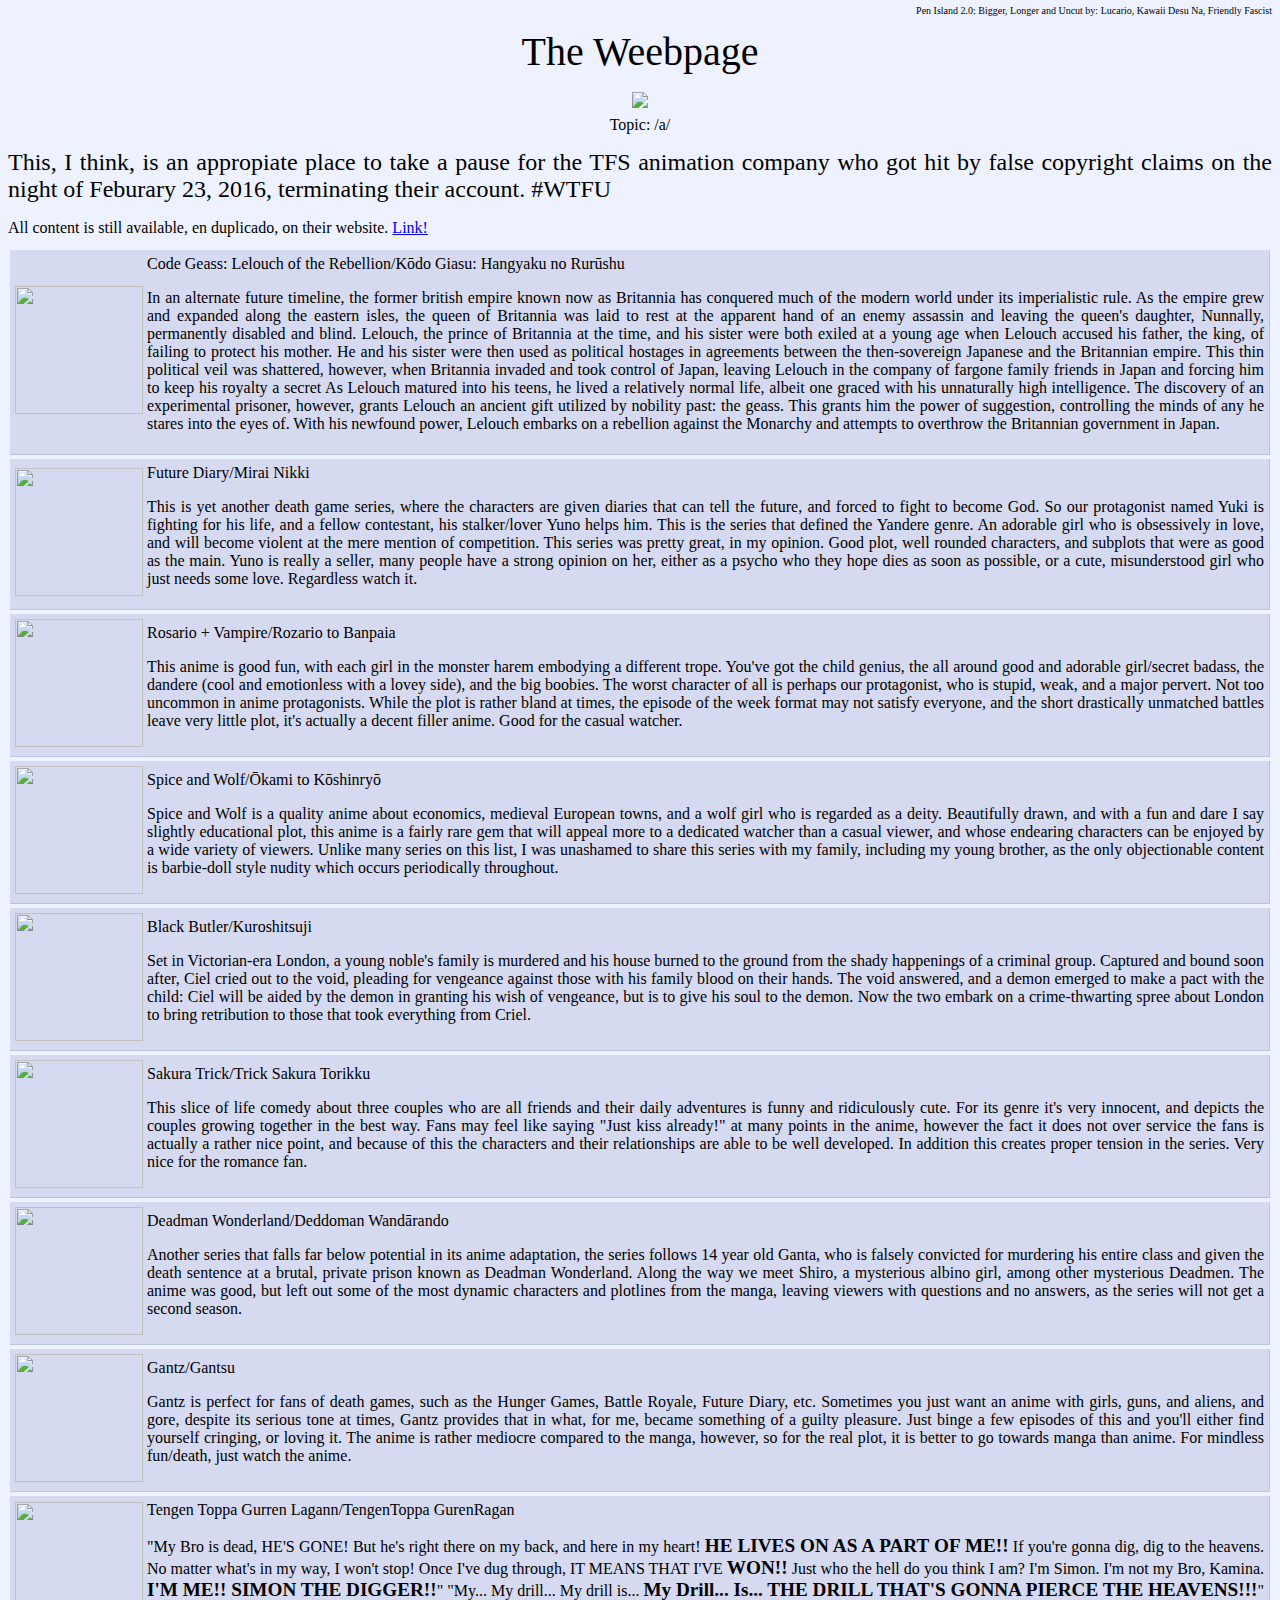
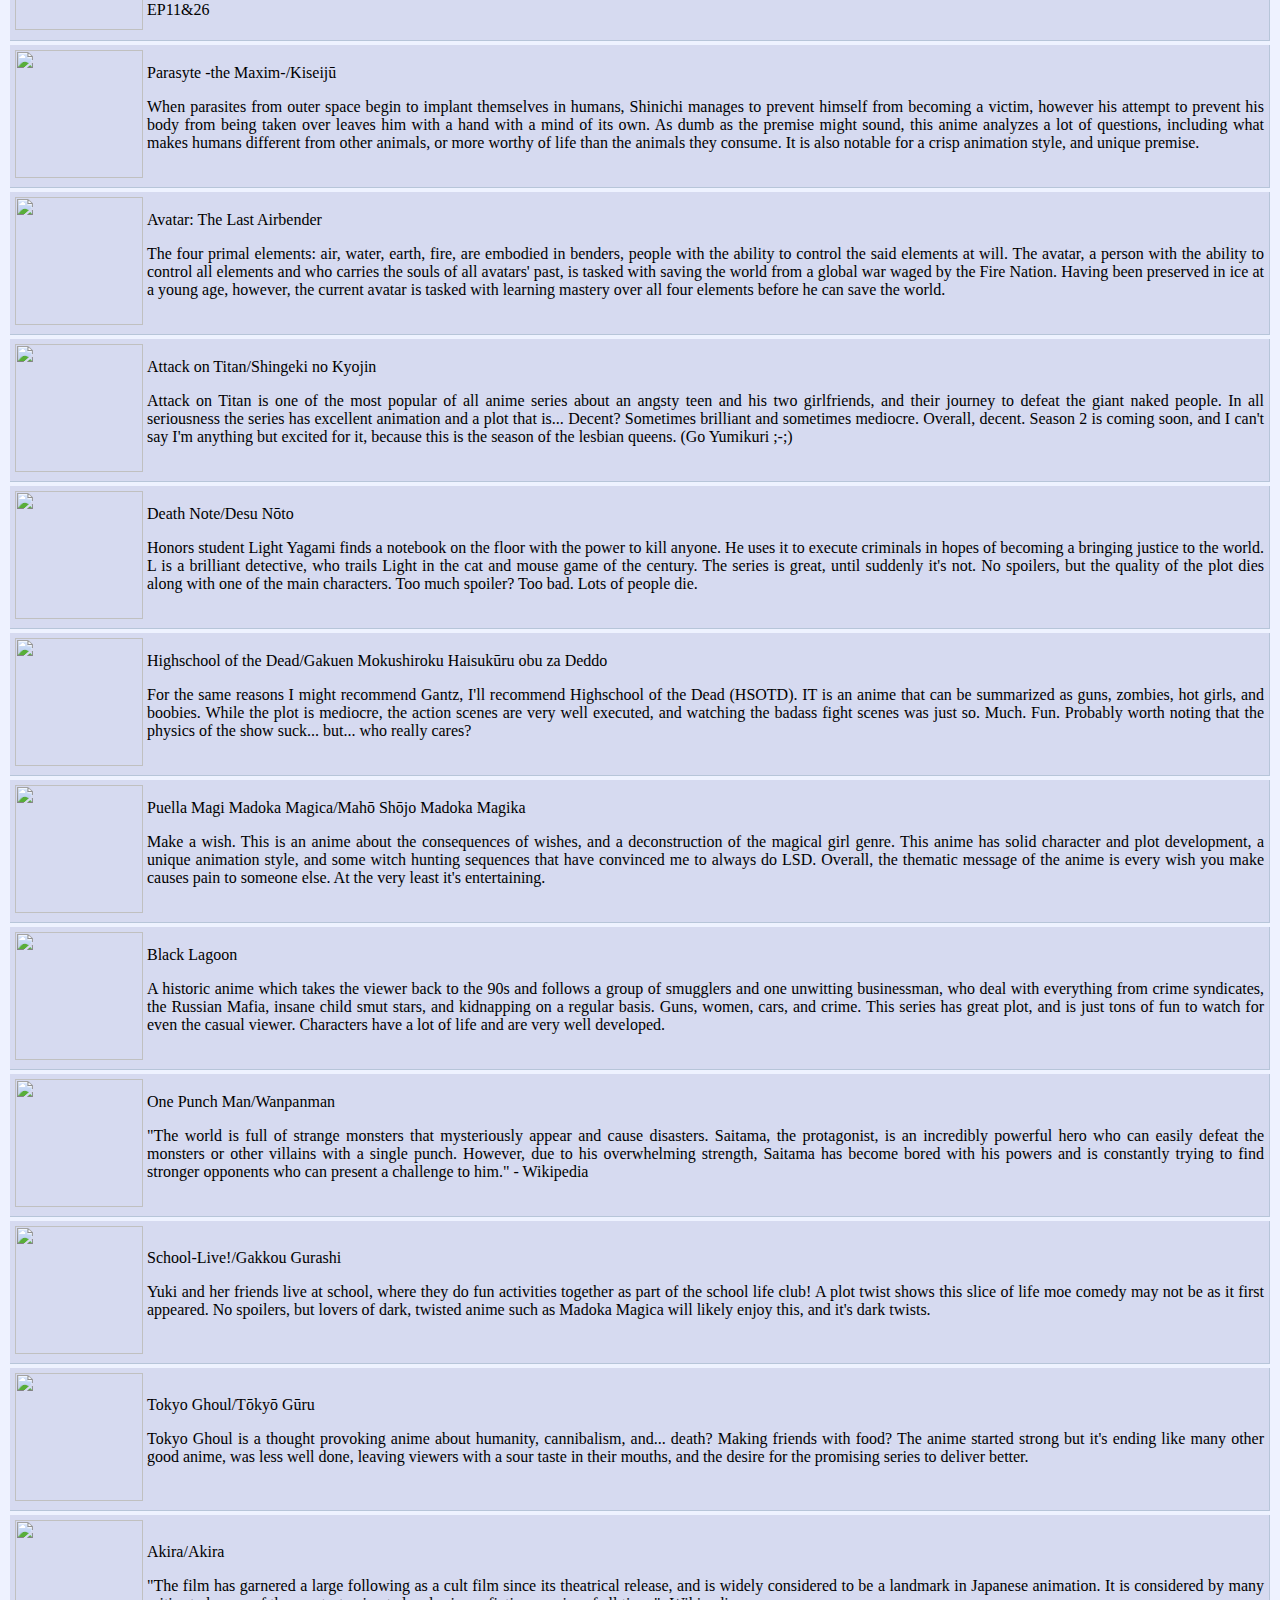
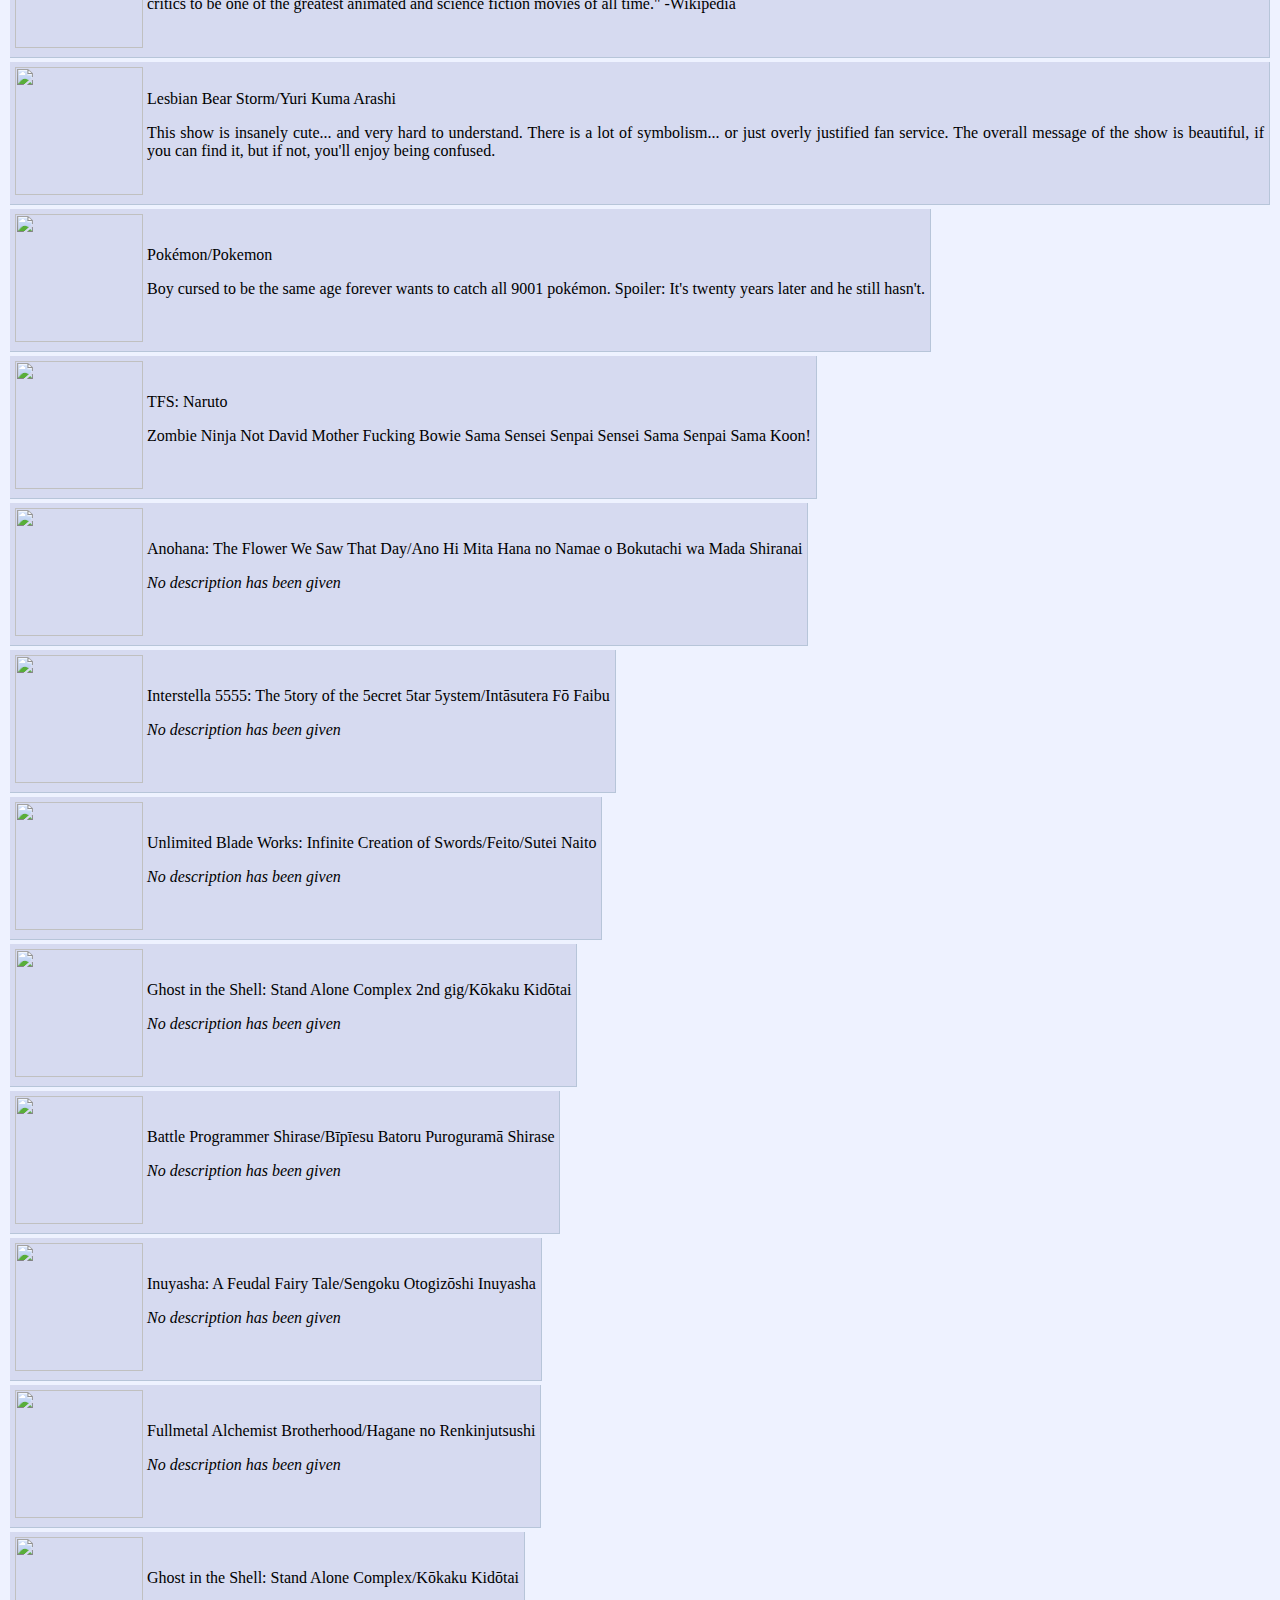
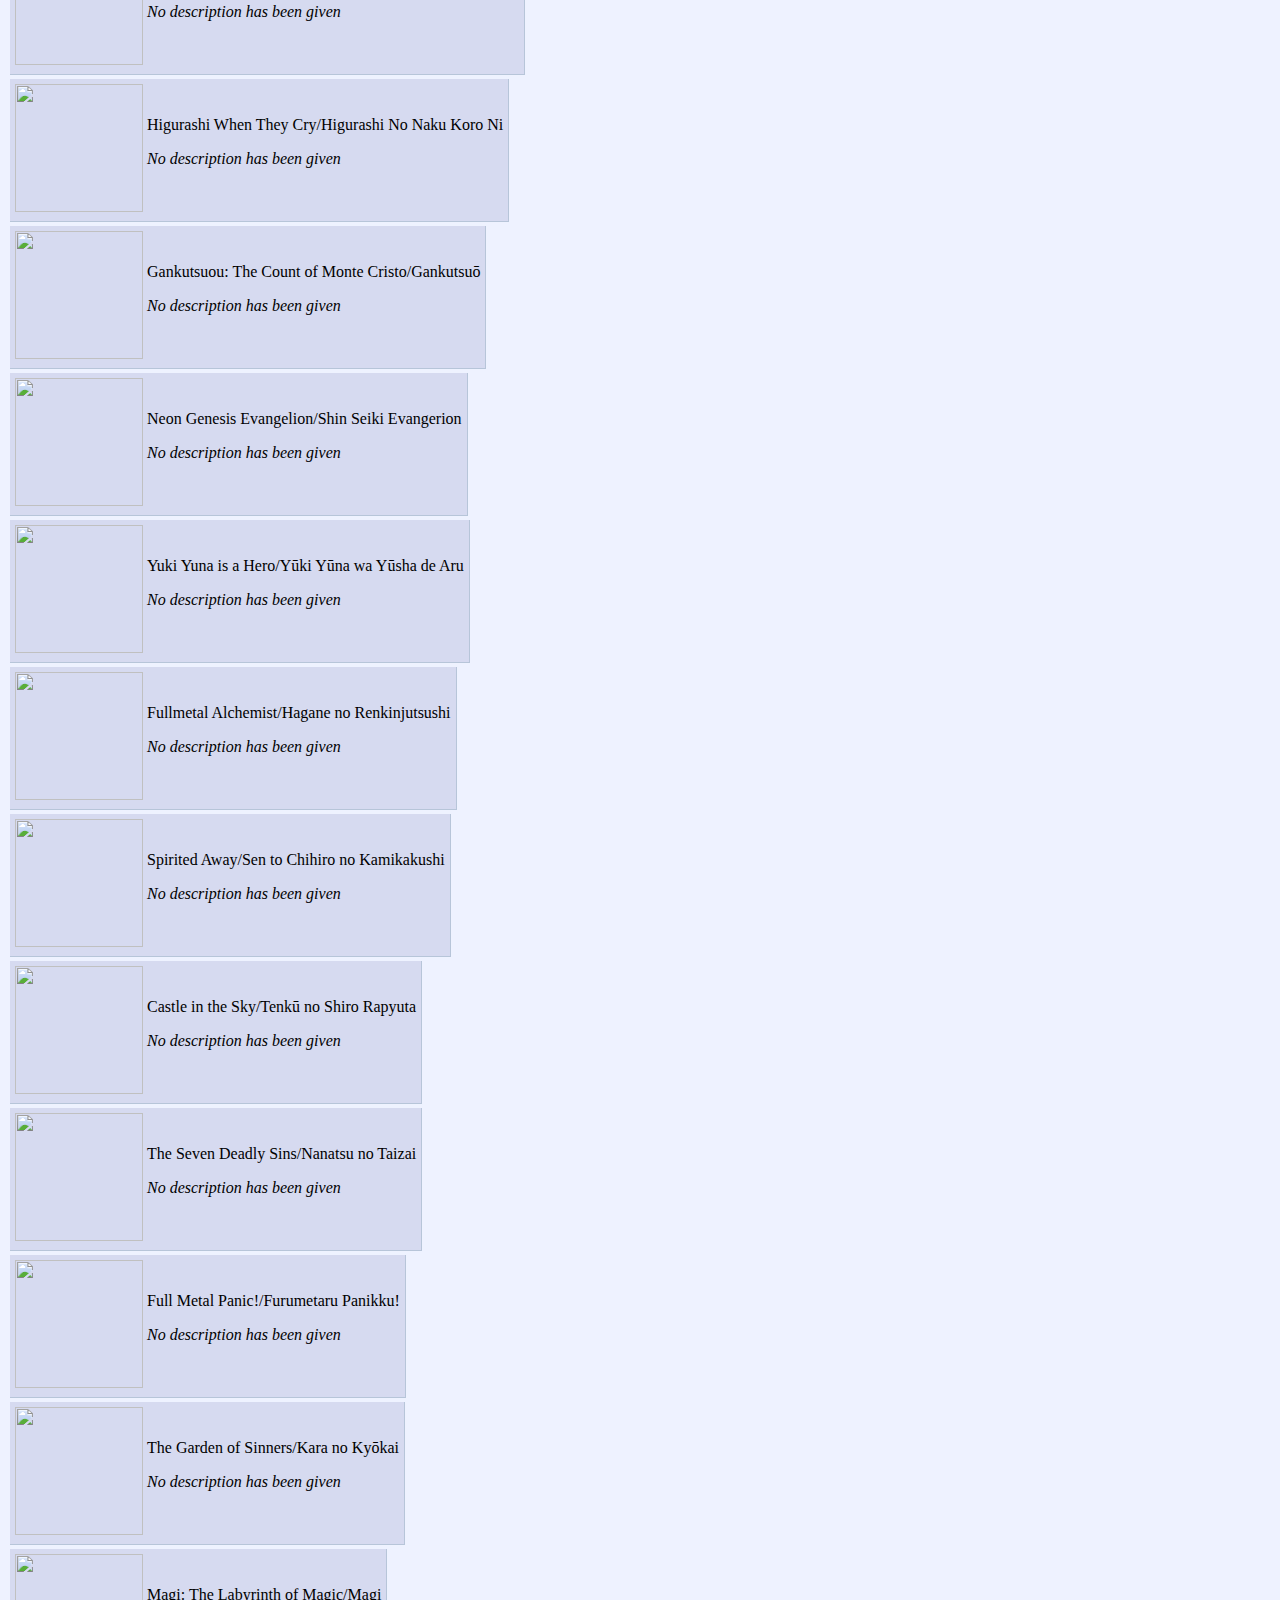
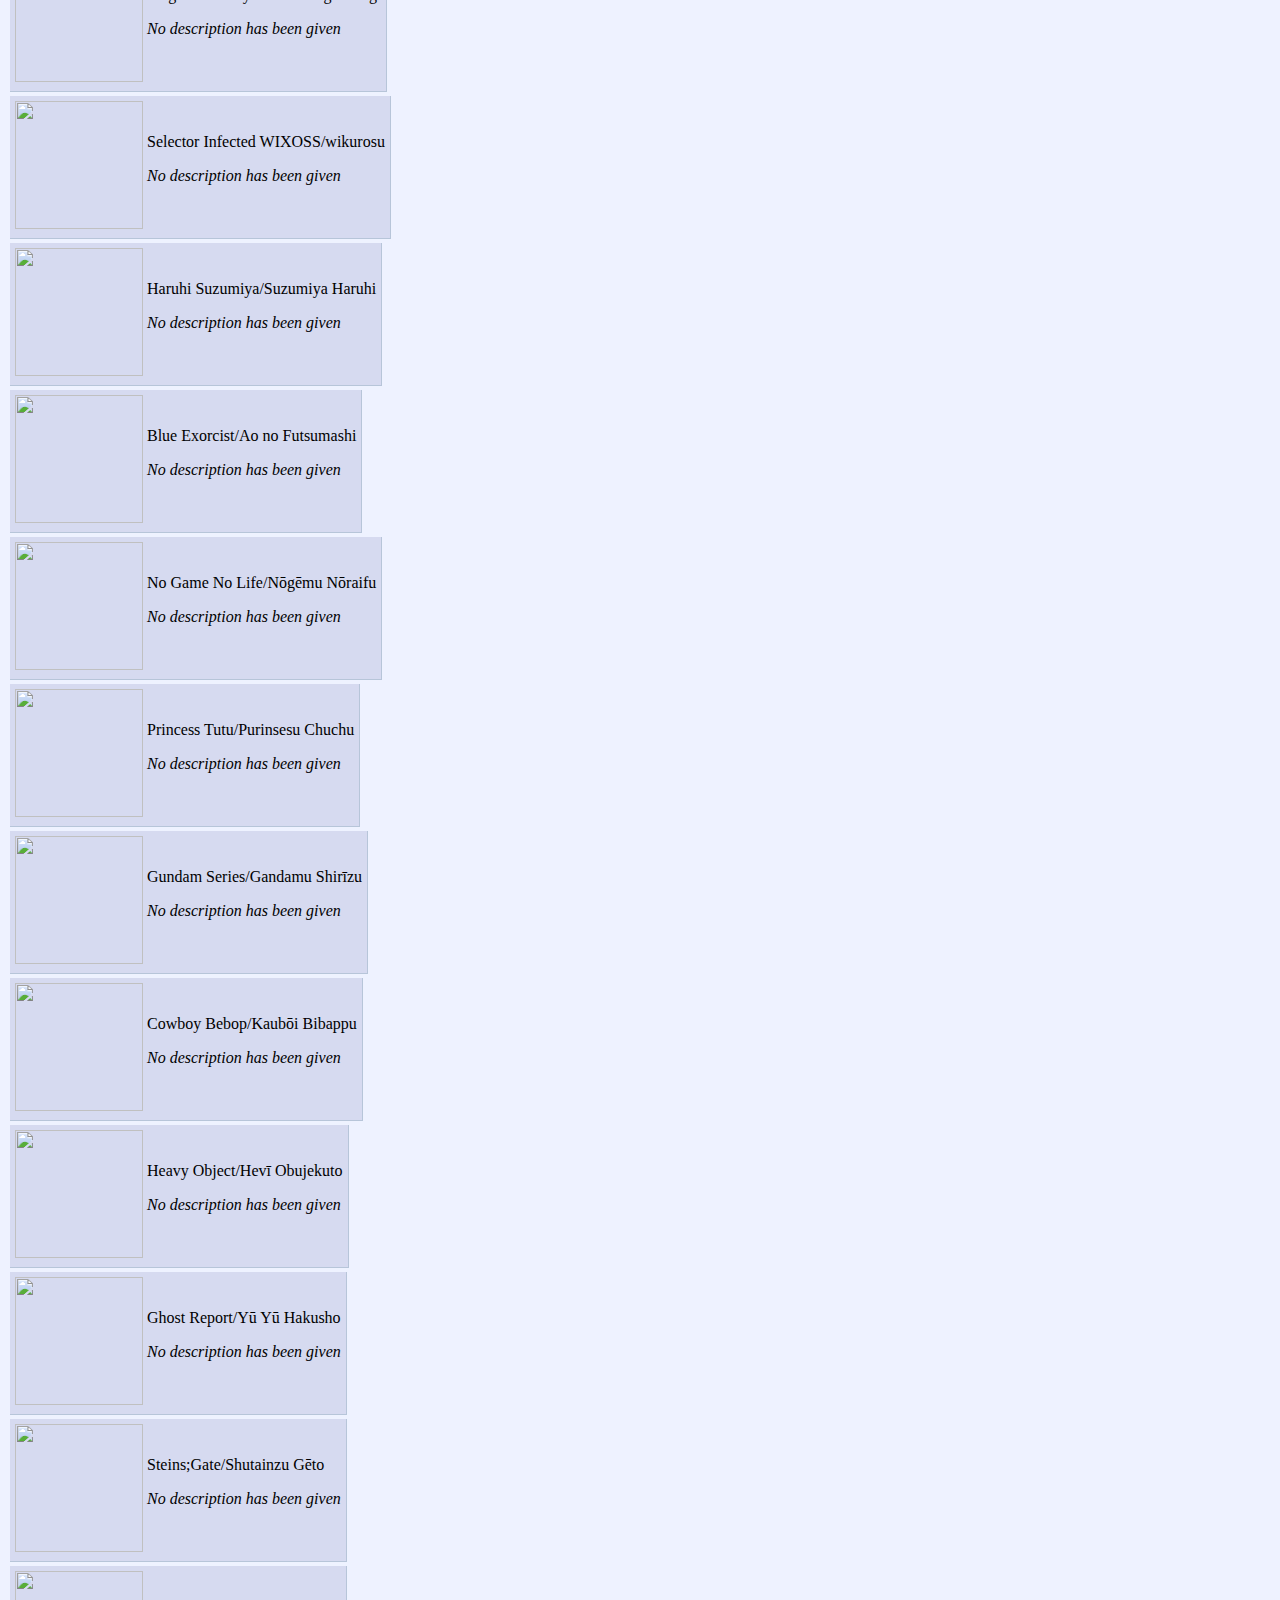
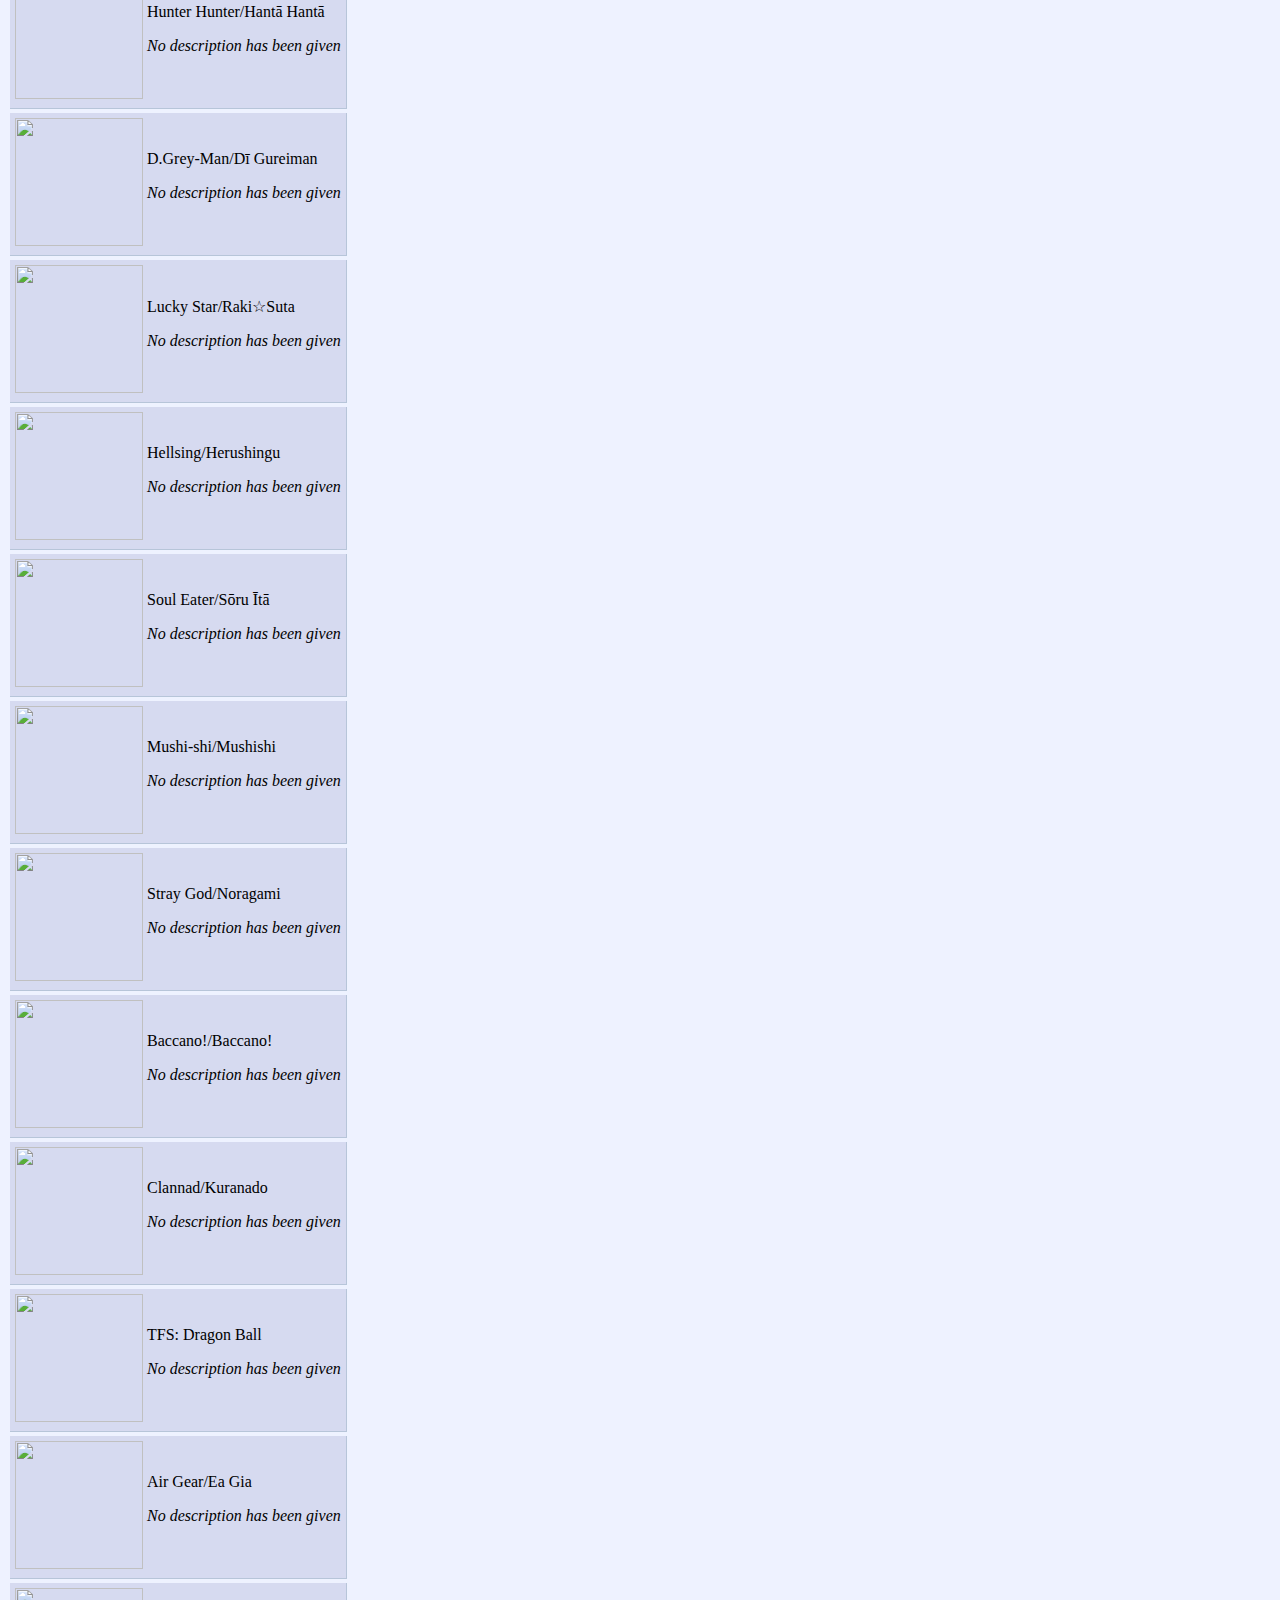
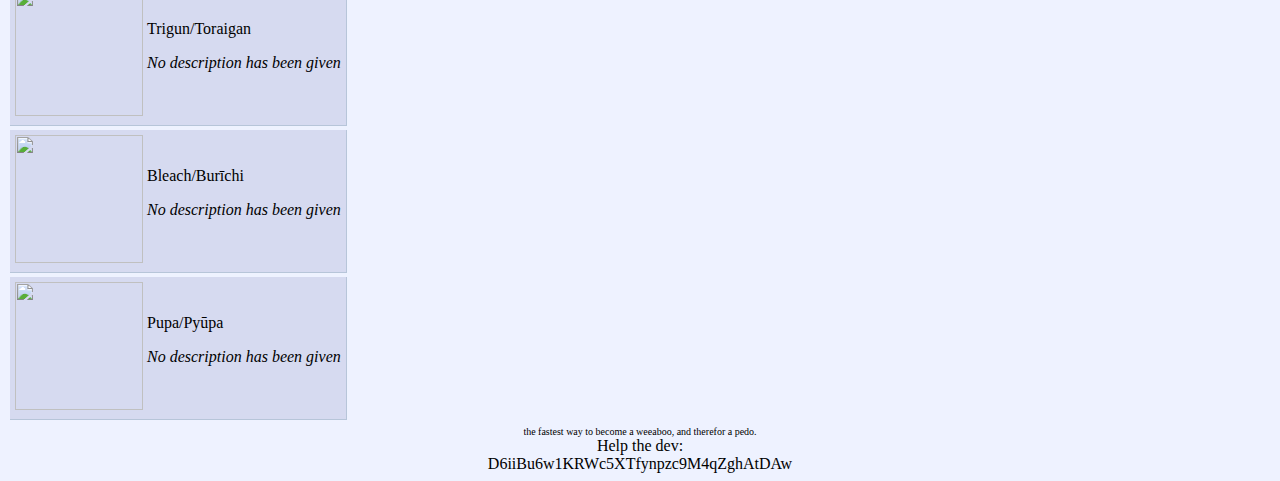
==== index.html @ 31723bd4 "Update index.html" ====
<!DOCTYPE html>
<html> 
<head>
	<style>
	img{width: 128px;height: 128px;}
	body{font-family:"Comic Sans MS","Comic Sans",serif;background:#EEF2FF url(https://cloud.githubusercontent.com/assets/17299822/13290676/968471ba-dac9-11e5-926d-e1de7d436c14.png) top center repeat-x;}
	tr{background-color: #D6DAF0;border: 1px solid #B7C5D9;border-left: none;border-top: none;display: table;padding: 2px;margin: 4px 0;overflow: hidden;}
	p{text-align: justify;text-justify: inter-word;}
	b{font-family: "Lucida Console";font-size: 1.2em;}
	</style>
	<title>Anime</title>
	<link rel="icon" type="image" href="https://cloud.githubusercontent.com/assets/17299822/13307049/6f0eaeda-db1d-11e5-9b0e-e7c4411d86b6.png"/>
</head>
<body>
<p style="LINE-HEIGHT:1px;text-align:right;font-size:10px;">Pen Island 2.0: Bigger, Longer and Uncut by: Lucario, Kawaii Desu Na, Friendly Fascist</p>
<p style="LINE-HEIGHT:1px;text-align:center;font-size:40px;">The Weebpage</p>
<div style="LINE-HEIGHT:1px;text-align:center;"><img src="https://cloud.githubusercontent.com/assets/17299822/13241251/23db1d34-d99e-11e5-8fa8-3d38f521cf41.gif" style="width:auto;height:auto;"/></div>
<p style="LINE-HEIGHT:1px;text-align:center;">Topic: /a/</p>
<p style="font-size:1.5em;">This, I think, is an appropiate place to take a pause for the TFS animation company who got hit by false copyright claims on the night of Feburary 23, 2016, terminating their account. #WTFU</p>
<p style="LINE-HEIGHT:1px;">All content is still available, en duplicado, on their website. <a href="http://teamfourstar.com/">Link!</a></p>
<table>

<tr><td><a href="https://en.wikipedia.org/wiki/Code_Geass"><image src="https://encrypted-tbn0.gstatic.com/images?q=tbn:ANd9GcQx1yUe8OULvrc9_K4u23w0Of7Jg7vnN_Hm5OHSSJ7Ajse-469h "/></a></td><td>Code Geass: Lelouch of the Rebellion/Kōdo Giasu: Hangyaku no Rurūshu<p>In an alternate future timeline, the former british empire known now as Britannia has conquered much of the modern world under its imperialistic rule. As the empire grew and expanded along the eastern isles, the queen of Britannia was laid to rest at the apparent hand of an enemy assassin and leaving the queen's daughter, Nunnally, permanently disabled and blind. Lelouch, the prince of Britannia at the time, and his sister were both exiled at a young age when Lelouch accused his father, the king, of failing to protect his mother. He and his sister were then used as political hostages in agreements between the then-sovereign Japanese and the Britannian empire. This thin political veil was shattered, however, when Britannia invaded and took control of Japan, leaving Lelouch in the company of fargone family friends in Japan and forcing him to keep his royalty a secret As Lelouch matured into his teens, he lived a relatively normal life, albeit one graced with his unnaturally high intelligence. The discovery of an experimental prisoner, however, grants Lelouch an ancient gift utilized by nobility past: the geass. This grants him the power of suggestion, controlling the minds of any he stares into the eyes of. With his newfound power, Lelouch embarks on a rebellion against the Monarchy and attempts to overthrow the Britannian government in Japan.</p></td></tr>
<tr><td><a href="https://en.wikipedia.org/wiki/Future_Diary"><image src="http://api.ning.com/files/FzBIK0EevxA1ubAPV8Ws9z1*tQLIKMIGwih**gUl3LTyTtV72KaocTtu9le7JCfM9XME6jcmESfoIp4ilgod6Wql7PmEEwHe/YunoGasaifromFutureDiaryJapanese_MiraiNikki.jpg?width=180&height=180&crop=1%3A1"/></a></td><td>Future Diary/Mirai Nikki<p>This is yet another death game series, where the characters are given diaries that can tell the future, and forced to fight to become God. So our protagonist named Yuki is fighting for his life, and a fellow contestant, his stalker/lover Yuno helps him. This is the series that defined the Yandere genre. An adorable girl who is obsessively in love, and will become violent at the mere mention of competition. This series was pretty great, in my opinion. Good plot, well rounded characters, and subplots that were as good as the main. Yuno is really a seller, many people have a strong opinion on her, either as a psycho who they hope dies as soon as possible, or a cute, misunderstood girl who just needs some love. Regardless watch it.</p></td></tr>
<tr><td><a href="https://en.wikipedia.org/wiki/Rosario_%2B_Vampire"><image src="http://bumshopvn.com/wp-content/uploads/rosario-vampire.jpg"/></a></td><td>Rosario + Vampire/Rozario to Banpaia<p>This anime is good fun, with each girl in the monster harem embodying a different trope. You've got the child genius, the all around good and adorable girl/secret badass, the dandere (cool and emotionless with a lovey side), and the big boobies. The worst character of all is perhaps our protagonist, who is stupid, weak, and a major pervert. Not too uncommon in anime protagonists. While the plot is rather bland at times, the episode of the week format may not satisfy everyone, and the short drastically unmatched battles leave very little plot, it's actually a decent filler anime. Good for the casual watcher.</p></td></tr>
<tr><td><a href="https://en.wikipedia.org/wiki/Spice_and_Wolf"><image src="http://3.bp.blogspot.com/-oXeD9cxOEXg/U65IVW7xWEI/AAAAAAAABxM/IxgPKTZJweE/s180-c/Spice+and+wolf+ss2+%E0%B8%9E%E0%B9%88%E0%B8%AD%E0%B8%84%E0%B9%89%E0%B8%B2%E0%B8%AB%E0%B8%99%E0%B8%B8%E0%B9%88%E0%B8%A1+%E0%B8%81%E0%B8%B1%E0%B8%9A+%E0%B9%80%E0%B8%97%E0%B8%9E%E0%B8%AB%E0%B8%A1%E0%B8%B2%E0%B8%9B%E0%B9%88%E0%B8%B2%E0%B8%AA%E0%B8%B2%E0%B8%A7+2.jpg"/></a></td><td>Spice and Wolf/Ōkami to Kōshinryō<p>Spice and Wolf is a quality anime about economics, medieval European towns, and a wolf girl who is regarded as a deity. Beautifully drawn, and with a fun and dare I say slightly educational plot, this anime is a fairly rare gem that will appeal more to a dedicated watcher than a casual viewer, and whose endearing characters can be enjoyed by a wide variety of viewers. Unlike many series on this list, I was unashamed to share this series with my family, including my young brother, as the only objectionable content is barbie-doll style nudity which occurs periodically throughout. </p></td></tr>
<tr><td><a href="https://en.wikipedia.org/wiki/Black_Butler"><image src="https://upload.wikimedia.org/wikipedia/en/c/cb/KuroshitsujiDVD.jpg "/></a></td><td>Black Butler/Kuroshitsuji<p>Set in Victorian-era London, a young noble's family is murdered and his house burned to the ground from the shady happenings of a criminal group. Captured and bound soon after, Ciel cried out to the void, pleading for vengeance against those with his family blood on their hands. The void answered, and a demon emerged to make a pact with the child: Ciel will be aided by the demon in granting his wish of vengeance, but is to give his soul to the demon. Now the two embark on a crime-thwarting spree about London to bring retribution to those that took everything from Criel.</p></td></tr>
<tr><td><a href="https://en.wikipedia.org/wiki/Sakura_Trick"><image src="http://vignette4.wikia.nocookie.net/yuripedia/images/5/52/ST.png/revision/latest/scale-to-width-down/180?cb=20140731023429"/></a></td><td>Sakura Trick/Trick Sakura Torikku<p>This slice of life comedy about three couples who are all friends and their daily adventures is funny and ridiculously cute. For its genre it's very innocent, and depicts the couples growing together in the best way. Fans may feel like saying "Just kiss already!" at many points in the anime, however the fact it does not over service the fans is actually a rather nice point, and because of this the characters and their relationships are able to be well developed. In addition this creates proper tension in the series. Very nice for the romance fan.</p></td></tr>
<tr><td><a href="https://en.wikipedia.org/wiki/Deadman_Wonderland"><image src="https://i.ytimg.com/vi/ctcmdciGHuw/maxresdefault.jpg"/></a></td><td>Deadman Wonderland/Deddoman Wandārando<p>Another series that falls far below potential in its anime adaptation, the series follows 14 year old Ganta, who is falsely convicted for murdering his entire class and given the death sentence at a brutal, private prison known as Deadman Wonderland. Along the way we meet Shiro, a mysterious albino girl, among other mysterious Deadmen. The anime was good, but left out some of the most dynamic characters and plotlines from the manga, leaving viewers with questions and no answers, as the series will not get a second season.</p></td></tr>
<tr><td><a href="https://en.wikipedia.org/wiki/Gantz"><image src="http://www.at-x.com/images/program/gantz_2.jpg"/></a></td><td>Gantz/Gantsu<p>Gantz is perfect for fans of death games, such as the Hunger Games, Battle Royale, Future Diary, etc. Sometimes you just want an anime with girls, guns, and aliens, and gore, despite its serious tone at times, Gantz provides that in what, for me, became something of a guilty pleasure. Just binge a few episodes of this and you'll either find yourself cringing, or loving it. The anime is rather mediocre compared to the manga, however, so for the real plot, it is better to go towards manga than anime. For mindless fun/death, just watch the anime.</p></td></tr>
<tr><td><a href="https://en.wikipedia.org/wiki/Gurren_Lagann"><image src="http://www.saywhatnowproductions.com/wp-content/uploads/2013/06/tengen-toppa-gurren-lagann-wallpapers-4.png "/></a></td><td>Tengen Toppa Gurren Lagann/TengenToppa GurenRagan<p>"My Bro is dead, HE'S GONE! But he's right there on my back, and here in my heart! <b>HE LIVES ON AS A PART OF ME!!</b> If you're gonna dig, dig to the heavens. No matter what's in my way, I won't stop! Once I've dug through, IT MEANS THAT I'VE <b>WON!!</b> Just who the hell do you think I am? I'm Simon. I'm not my Bro, Kamina. <b>I'M ME!! SIMON THE DIGGER!!</b>" "My... My drill... My drill is... <b>My Drill... Is... THE DRILL THAT'S GONNA PIERCE THE HEAVENS!!!</b>" EP11&26</p></td></tr>
<tr><td><a href="https://en.wikipedia.org/wiki/Parasyte"><image src="http://rampages.us/otaku/wp-content/uploads/sites/6151/2015/03/parastye.jpg"/></a></td><td>Parasyte -the Maxim-/Kiseijū<p>When parasites from outer space begin to implant themselves in humans, Shinichi manages to prevent himself from becoming a victim, however his attempt to prevent his body from being taken over leaves  him with a hand with a mind of its own. As dumb as the premise might sound, this anime analyzes a lot of questions, including what makes humans different from other animals, or more worthy of life than the animals they consume. It is also notable for a crisp animation style, and unique premise.</p></td></tr>
<tr><td><a href="https://en.wikipedia.org/wiki/Avatar:_The_Last_Airbender"><image src="http://images-cdn.moviepilot.com/images/c_fill,h_1024,w_1280/t_mp_quality/new-avatar-the-last-airbender-comics-coming-in-september-316933/new-avatar-the-last-airbender-comics-coming-in-september-316933.jpg"/></a></td><td>Avatar: The Last Airbender<p>The four primal elements: air, water, earth, fire, are embodied in benders, people with the ability to control the said elements at will. The avatar, a person with the ability to control all elements and who carries the souls of all avatars' past, is tasked with saving the world from a global war waged by the Fire Nation. Having been preserved in ice at a young age, however, the current avatar is tasked with learning mastery over all four elements before he can save the world. </p></td></tr>
<tr><td><a href="https://en.wikipedia.org/wiki/Attack_on_Titan"><image src="http://images6.fanpop.com/image/photos/35600000/-SnK-Attack-on-Titan-shingeki-no-kyojin-attack-on-titan-35632252-1024-768.jpg"/></a></td><td>Attack on Titan/Shingeki no Kyojin<p>Attack on Titan is one of the most popular of all anime series about an angsty teen and his two girlfriends, and their journey to defeat the giant naked people. In all seriousness the series has excellent animation and a plot that is... Decent? Sometimes brilliant and sometimes mediocre. Overall, decent. Season 2 is coming soon, and I can't say I'm anything but excited for it, because this is the season of the lesbian queens. (Go Yumikuri ;-;) </p></td></tr>
<tr><td><a href="https://en.wikipedia.org/wiki/Death_Note"><image src="http://cdn.myanimelist.net/s/common/uploaded_files/1445723763-b6f732275484a3c64ae55259c3726c7e.jpeg"/></a></td><td>Death Note/Desu Nōto<p>Honors student Light Yagami finds a notebook on the floor with the power to kill anyone. He uses it to execute criminals in hopes of becoming a bringing justice to the world. L is a brilliant detective, who trails Light in the cat and mouse game of the century. The series is great, until suddenly it's not. No spoilers, but the quality of the plot dies along with one of the main characters. Too much spoiler? Too bad. Lots of people die. </p></td></tr>
<tr><td><a href="https://en.wikipedia.org/wiki/Highschool_of_the_Dead"><image src="http://4.bp.blogspot.com/-3h5u6f6uglM/VS-Y78sknZI/AAAAAAAAFjk/xu1Wx1ky6_g/s180-c/Highschool%2Bof%2BThe%2BDead.jpg"/></a></td><td>Highschool of the Dead/Gakuen Mokushiroku Haisukūru obu za Deddo<p>For the same reasons I might recommend Gantz, I'll recommend Highschool of the Dead (HSOTD). IT is an anime that can be summarized as guns, zombies, hot girls, and boobies. While the plot is mediocre, the action scenes are very well executed, and watching the badass fight scenes was just so. Much. Fun. Probably worth noting that the physics of the show suck... but... who really cares?</p></td></tr>
<tr><td><a href="https://en.wikipedia.org/wiki/Puella_Magi_Madoka_Magica"><image src="https://s-media-cache-ak0.pinimg.com/736x/a4/58/4c/a4584c69a142ad6b203d9141d117ad4c.jpg"/></a></td><td>Puella Magi Madoka Magica/Mahō Shōjo Madoka Magika<p>Make a wish. This is an anime about the consequences of wishes, and a deconstruction of the magical girl genre. This anime has solid character and plot development, a unique animation style, and some witch hunting sequences that have convinced me to always do LSD. Overall, the thematic message of the anime is every wish you make causes pain to someone else. At the very least it's entertaining.</p></td></tr>
<tr><td><a href="https://en.wikipedia.org/wiki/Black_Lagoon"><image src="https://encrypted-tbn0.gstatic.com/images?q=tbn:ANd9GcTFDa-AVA-BI_WgUzQG7UQxflIxm0epg53H4r8KnEjsVqoQHntZcg"/></a></td><td>Black Lagoon<p>A historic anime which takes the viewer back to the 90s and follows a group of smugglers and one unwitting businessman, who deal with everything from crime syndicates, the Russian Mafia, insane child smut stars, and kidnapping on a regular basis. Guns, women, cars, and crime. This series has great plot, and is just tons of fun to watch for even the casual viewer. Characters have a lot of life and are very well developed.</p></td></tr>
<tr><td><a href="https://en.wikipedia.org/wiki/One-Punch_Man"><image src="http://images.designntrend.com/data/images/full/72810/one-punch-man.jpg"/></a></td><td>One Punch Man/Wanpanman<p>"The world is full of strange monsters that mysteriously appear and cause disasters. Saitama, the protagonist, is an incredibly powerful hero who can easily defeat the monsters or other villains with a single punch. However, due to his overwhelming strength, Saitama has become bored with his powers and is constantly trying to find stronger opponents who can present a challenge to him." - Wikipedia</p></td></tr>
<tr><td><a href="https://en.wikipedia.org/wiki/School-Live!"><image src="http://1.bp.blogspot.com/-P1mpDANa-sg/VZ-xW0qu1zI/AAAAAAAABfU/T9LRZM8hGmM/s180-c/72232l%255B1%255D.jpg"/></a></td><td>School-Live!/Gakkou Gurashi<p>Yuki and her friends live at school, where they do fun activities together as part of the school life club! A plot twist shows this slice of life moe comedy may not be as it first appeared. No spoilers, but lovers of dark, twisted anime such as Madoka Magica will likely enjoy this, and it's dark twists.</p></td></tr>
<tr><td><a href="https://en.wikipedia.org/wiki/Tokyo_Ghoul"><image src="https://s-media-cache-ak0.pinimg.com/564x/fe/1a/87/fe1a877d120866593dc1e9cdbb704d18.jpg"/></a></td><td>Tokyo Ghoul/Tōkyō Gūru<p>Tokyo Ghoul is a thought provoking anime about humanity, cannibalism, and... death? Making friends with food? The anime started strong but it's ending like many other good anime, was less well done, leaving viewers with a sour taste in their mouths, and the desire for the promising series to deliver better.</p></td></tr>
<tr><td><a href="https://en.wikipedia.org/wiki/Akira_(film)"><image src="http://www.oocities.org/valdrin/akira/a21.jpg"/></a></td><td>Akira/Akira<p>"The film has garnered a large following as a cult film since its theatrical release, and is widely considered to be a landmark in Japanese animation. It is considered by many critics to be one of the greatest animated and science fiction movies of all time." -Wikipedia</p></td></tr>
<tr><td><a href="https://en.wikipedia.org/wiki/Yurikuma_Arashi"><image src="https://41.media.tumblr.com/b8b50a205f044c85d92ad1d65c803571/tumblr_niham8O7Gn1u5diq7o1_500.png"/></a></td><td>Lesbian Bear Storm/Yuri Kuma Arashi<p>This show is insanely cute... and very hard to understand. There is a lot of symbolism... or just overly justified fan service. The overall message of the show is beautiful, if you can find it, but if not, you'll enjoy being confused.</p></td></tr>
<tr><td><a href="https://en.wikipedia.org/wiki/Pok%C3%A9mon_(anime)"><image src="https://cloud.githubusercontent.com/assets/17299822/13306814/9ebd6844-db1b-11e5-8fa3-0d1a44d11afb.jpg"/></a></td><td>Pokémon/Pokemon<p>Boy cursed to be the same age forever wants to catch all 9001 pokémon. Spoiler: It's twenty years later and he still hasn't.</p></td></tr>
<tr><td><a href="http://teamfourstar.com/"><image src="https://s-media-cache-ak0.pinimg.com/564x/dd/16/09/dd1609d37348baa5aba6075abf8c8188.jpg"/></a></td><td>TFS: Naruto<p>Zombie Ninja Not David Mother Fucking Bowie Sama Sensei Senpai Sensei Sama Senpai Sama Koon!</p></td></tr>
<tr><td><a href="https://en.wikipedia.org/wiki/Anohana:_The_Flower_We_Saw_That_Day"><image src="img"/></a></td><td>Anohana: The Flower We Saw That Day/Ano Hi Mita Hana no Namae o Bokutachi wa Mada Shiranai<p><i>No description has been given</i></p></td></tr>
<tr><td><a href="https://en.wikipedia.org/wiki/Interstella_5555:_The_5tory_of_the_5ecret_5tar_5ystem"><image src="https://a4-images.myspacecdn.com/images03/2/85a286a4bbe84b56a6d57b1e5bd03ef4/300x300.jpg"/></a></td><td>Interstella 5555: The 5tory of the 5ecret 5tar 5ystem/Intāsutera Fō Faibu<p><i>No description has been given</i></p></td></tr>
<tr><td><a href="https://en.wikipedia.org/wiki/Fate/stay_night"><image src="img"/></a></td><td>Unlimited Blade Works: Infinite Creation of Swords/Feito/Sutei Naito<p><i>No description has been given</i></p></td></tr>
<tr><td><a href="https://en.wikipedia.org/wiki/Ghost_in_the_Shell:_Stand_Alone_Complex"><image src="http://www.madman.com.au/wallpapers/ghost_in_the_shell_stand__319_1280.jpg"/></a></td><td>Ghost in the Shell: Stand Alone Complex 2nd gig/Kōkaku Kidōtai <p><i>No description has been given</i></p></td></tr>
<tr><td><a href="https://en.wikipedia.org/wiki/Battle_Programmer_Shirase"><image src="img"/></a></td><td>Battle Programmer Shirase/Bīpīesu Batoru Puroguramā Shirase<p><i>No description has been given</i></p></td></tr>
<tr><td><a href="https://en.wikipedia.org/wiki/Inuyasha"><image src="http://vignette4.wikia.nocookie.net/inuyasha/images/8/8d/Inuyasha.jpg"/></a></td><td> Inuyasha: A Feudal Fairy Tale/Sengoku Otogizōshi Inuyasha<p><i>No description has been given</i></p></td></tr>
<tr><td><a href="https://en.wikipedia.org/wiki/Fullmetal_Alchemist:_Brotherhood"><image src="img"/></a></td><td>Fullmetal Alchemist Brotherhood/Hagane no Renkinjutsushi<p><i>No description has been given</i></p></td></tr>
<tr><td><a href="https://en.wikipedia.org/wiki/Ghost_in_the_Shell:_Stand_Alone_Complex"><image src="https://arthouseanime.files.wordpress.com/2014/02/ghost_in_the_shell.jpg"/></a></td><td>Ghost in the Shell: Stand Alone Complex/Kōkaku Kidōtai <p><i>No description has been given</i></p></td></tr>
<tr><td><a href="https://en.wikipedia.org/wiki/Higurashi_When_They_Cry"><image src="img"/></a></td><td>Higurashi When They Cry/Higurashi No Naku Koro Ni<p><i>No description has been given</i></p></td></tr>
<tr><td><a href="https://en.wikipedia.org/wiki/Gankutsuou:_The_Count_of_Monte_Cristo"><image src="img"/></a></td><td>Gankutsuou: The Count of Monte Cristo/Gankutsuō<p><i>No description has been given</i></p></td></tr>
<tr><td><a href="https://en.wikipedia.org/wiki/Neon_Genesis_Evangelion"><image src="img"/></a></td><td>Neon Genesis Evangelion/Shin Seiki Evangerion<p><i>No description has been given</i></p></td></tr>
<tr><td><a href="https://en.wikipedia.org/wiki/Yuki_Yuna_is_a_Hero"><image src="img"/></a></td><td>Yuki Yuna is a Hero/Yūki Yūna wa Yūsha de Aru<p><i>No description has been given</i></p></td></tr>
<tr><td><a href="https://en.wikipedia.org/wiki/Fullmetal_Alchemist"><image src="https://boyofsf.files.wordpress.com/2013/06/fullmetalalchemist_ed-al.jpg"/></a></td><td>Fullmetal Alchemist/Hagane no Renkinjutsushi<p><i>No description has been given</i></p></td></tr>
<tr><td><a href="https://en.wikipedia.org/wiki/Yurikuma_Arashi"><image src="http://vignette1.wikia.nocookie.net/spiritedaway/images/f/fd/Noface.jpg"/></a></td><td>Spirited Away/Sen to Chihiro no Kamikakushi<p><i>No description has been given</i></p></td></tr>
<tr><td><a href="https://en.wikipedia.org/wiki/Castle_in_the_Sky"><image src="http://orig13.deviantart.net/45bf/f/2014/239/1/7/laputa___castle_in_the_sky___by_harrynanashi-d7wvl4a.png"/></a></td><td>Castle in the Sky/Tenkū no Shiro Rapyuta<p><i>No description has been given</i></p></td></tr>
<tr><td><a href="https://en.wikipedia.org/wiki/The_Seven_Deadly_Sins_(manga)"><image src="img"/></a></td><td>The Seven Deadly Sins/Nanatsu no Taizai<p><i>No description has been given</i></p></td></tr>
<tr><td><a href="https://en.wikipedia.org/wiki/Full_Metal_Panic!"><image src="img"/></a></td><td>Full Metal Panic!/Furumetaru Panikku!<p><i>No description has been given</i></p></td></tr>
<tr><td><a href="https://en.wikipedia.org/wiki/Kara_no_Ky%C5%8Dkai"><image src="img"/></a></td><td>The Garden of Sinners/Kara no Kyōkai<p><i>No description has been given</i></p></td></tr>
<tr><td><a href="https://en.wikipedia.org/wiki/Magi:_The_Labyrinth_of_Magic"><image src="img"/></a></td><td>Magi: The Labyrinth of Magic/Magi<p><i>No description has been given</i></p></td></tr>
<tr><td><a href="https://en.wikipedia.org/wiki/Selector_Infected_WIXOSS"><image src="img"/></a></td><td>Selector Infected WIXOSS/wikurosu<p><i>No description has been given</i></p></td></tr>
<tr><td><a href="https://en.wikipedia.org/wiki/Haruhi_Suzumiya"><image src="https://upload.wikimedia.org/wikipedia/en/a/a7/Haruhi_Suzumiya_character_album_cover.jpg"/></a></td><td>Haruhi Suzumiya/Suzumiya Haruhi<p><i>No description has been given</i></p></td></tr>
<tr><td><a href="https://en.wikipedia.org/wiki/Blue_Exorcist"><image src="http://www.mangauk.com/gallery/albums/album-19/lg/blue_exorcist.jpg"/></a></td><td>Blue Exorcist/Ao no Futsumashi<p><i>No description has been given</i></p></td></tr>
<tr><td><a href="https://en.wikipedia.org/wiki/No_Game_No_Life"><image src="img"/></a></td><td>No Game No Life/Nōgēmu Nōraifu<p><i>No description has been given</i></p></td></tr>
<tr><td><a href="https://en.wikipedia.org/wiki/Princess_Tutu"><image src="http://images6.fanpop.com/image/answers/3160000/3160573_1361484304165.95res_408_377.jpg"/></a></td><td>Princess Tutu/Purinsesu Chuchu<p><i>No description has been given</i></p></td></tr>
<tr><td><a href="https://en.wikipedia.org/wiki/Gundam"><image src="img"/></a></td><td>Gundam Series/Gandamu Shirīzu<p><i>No description has been given</i></p></td></tr>
<tr><td><a href="https://en.wikipedia.org/wiki/Cowboy_Bebop"><image src="img"/></a></td><td>Cowboy Bebop/Kaubōi Bibappu<p><i>No description has been given</i></p></td></tr>
<tr><td><a href="https://en.wikipedia.org/wiki/Heavy_Object"><image src="img"/></a></td><td>Heavy Object/Hevī Obujekuto<p><i>No description has been given</i></p></td></tr>
<tr><td><a href="https://en.wikipedia.org/wiki/Yu_Yu_Hakusho"><image src="img"/></a></td><td>Ghost Report/Yū Yū Hakusho<p><i>No description has been given</i></p></td></tr>
<tr><td><a href="https://en.wikipedia.org/wiki/Steins;Gate"><image src="http://3.bp.blogspot.com/-M0oCoujlDoc/T4rrIhd4XOI/AAAAAAAADGQ/77SOsHdZ_hQ/s1600/steinsgate_ed.jpg"/></a></td><td>Steins;Gate/Shutainzu Gēto<p><i>No description has been given</i></p></td></tr>
<tr><td><a href="https://en.wikipedia.org/wiki/Hunter_%C3%97_Hunter"><image src="http://10-themes.com/data_images/wallpapers/42/434614-hunter-x-hunter.jpg"/></a></td><td>Hunter Hunter/Hantā Hantā<p><i>No description has been given</i></p></td></tr>
<tr><td><a href="https://en.wikipedia.org/wiki/D.Gray-man"><image src="img"/></a></td><td>D.Grey-Man/Dī Gureiman<p><i>No description has been given</i></p></td></tr>
<tr><td><a href="https://en.wikipedia.org/wiki/Lucky_Star_(manga)"><image src="http://vignette1.wikia.nocookie.net/creepypasta/images/e/e2/Lucky-Star-lucky-star-3620060-552-391.jpg/revision/latest?cb=20140522025507"/></a></td><td>Lucky Star/Raki☆Suta<p><i>No description has been given</i></p></td></tr>
<tr><td><a href="https://en.wikipedia.org/wiki/Hellsing"><image src="http://vignette2.wikia.nocookie.net/hellsing/images/5/50/Hellsing-sign.jpg/revision/latest?cb=20090913020525"/></a></td><td>Hellsing/Herushingu<p><i>No description has been given</i></p></td></tr>
<tr><td><a href="https://en.wikipedia.org/wiki/Soul_Eater_(manga)"><image src="https://sosotakuu.files.wordpress.com/2012/07/animepaperscans_soul-eater_yangen306071_2064x2926_172407.jpg "/></a></td><td>Soul Eater/Sōru Ītā<p><i>No description has been given</i></p></td></tr>
<tr><td><a href="https://en.wikipedia.org/wiki/Mushishi"><image src="img"/></a></td><td>Mushi-shi/Mushishi<p><i>No description has been given</i></p></td></tr>
<tr><td><a href="https://en.wikipedia.org/wiki/Noragami"><image src="img"/></a></td><td>Stray God/Noragami<p><i>No description has been given</i></p></td></tr>
<tr><td><a href="https://en.wikipedia.org/wiki/Baccano!"><image src="img"/></a></td><td>Baccano!/Baccano!<p><i>No description has been given</i></p></td></tr>
<tr><td><a href="https://en.wikipedia.org/wiki/Clannad_(visual_novel)"><image src="img"/></a></td><td>Clannad/Kuranado<p><i>No description has been given</i></p></td></tr>
<tr><td><a href="http://teamfourstar.com/"><image src="https://yt3.ggpht.com/--Vv8uIMBDRA/AAAAAAAAAAI/AAAAAAAAAAA/eNmOwh3h_ao/s900-c-k-no/photo.jpg"/></a></td><td>TFS: Dragon Ball<p><i>No description has been given</i></p></td></tr>
<tr><td><a href="https://en.wikipedia.org/wiki/Air_Gear"><image src="img"/></a></td><td>Air Gear/Ea Gia<p><i>No description has been given</i></p></td></tr>
<tr><td><a href="https://en.wikipedia.org/wiki/Trigun"><image src="img"/></a></td><td>Trigun/Toraigan<p><i>No description has been given</i></p></td></tr>
<tr><td><a href="https://en.wikipedia.org/wiki/Bleach_(manga)"><image src="http://s3.amazonaws.com/viz-test/products/bleach_s8.jpg"/></a></td><td>Bleach/Burīchi<p><i>No description has been given</i></p></td></tr>
<tr><td><a href="https://en.wikipedia.org/wiki/Pupa_(manga)"><image src="img"/></a></td><td>Pupa/Pyūpa<p><i>No description has been given</i></p></td></tr>

</table>
<div style="text-align:center;font-size:10px;">the fastest way to become a weeaboo, and therefor a pedo.</div>
<div style="text-align:center;">Help the dev:</div>
<div style="text-align:center;">D6iiBu6w1KRWc5XTfynpzc9M4qZghAtDAw</div>
</body>
</html>
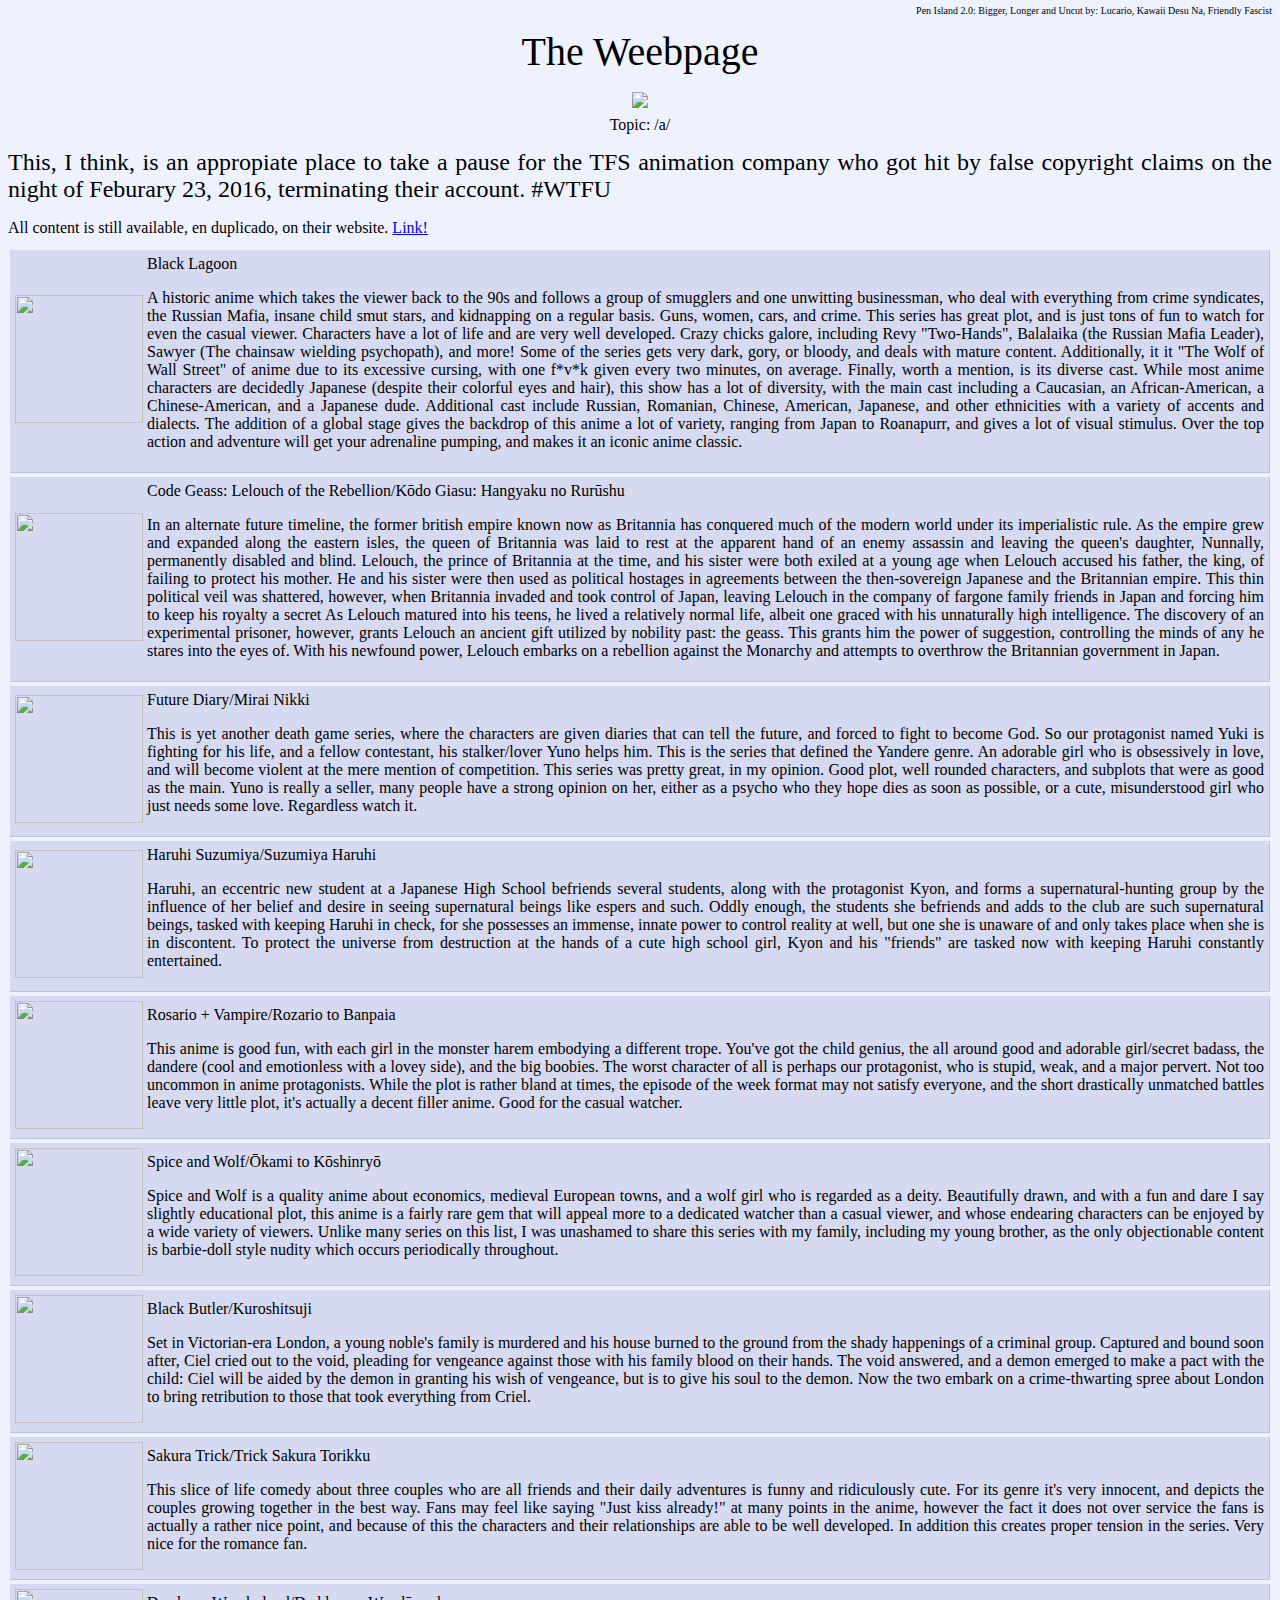
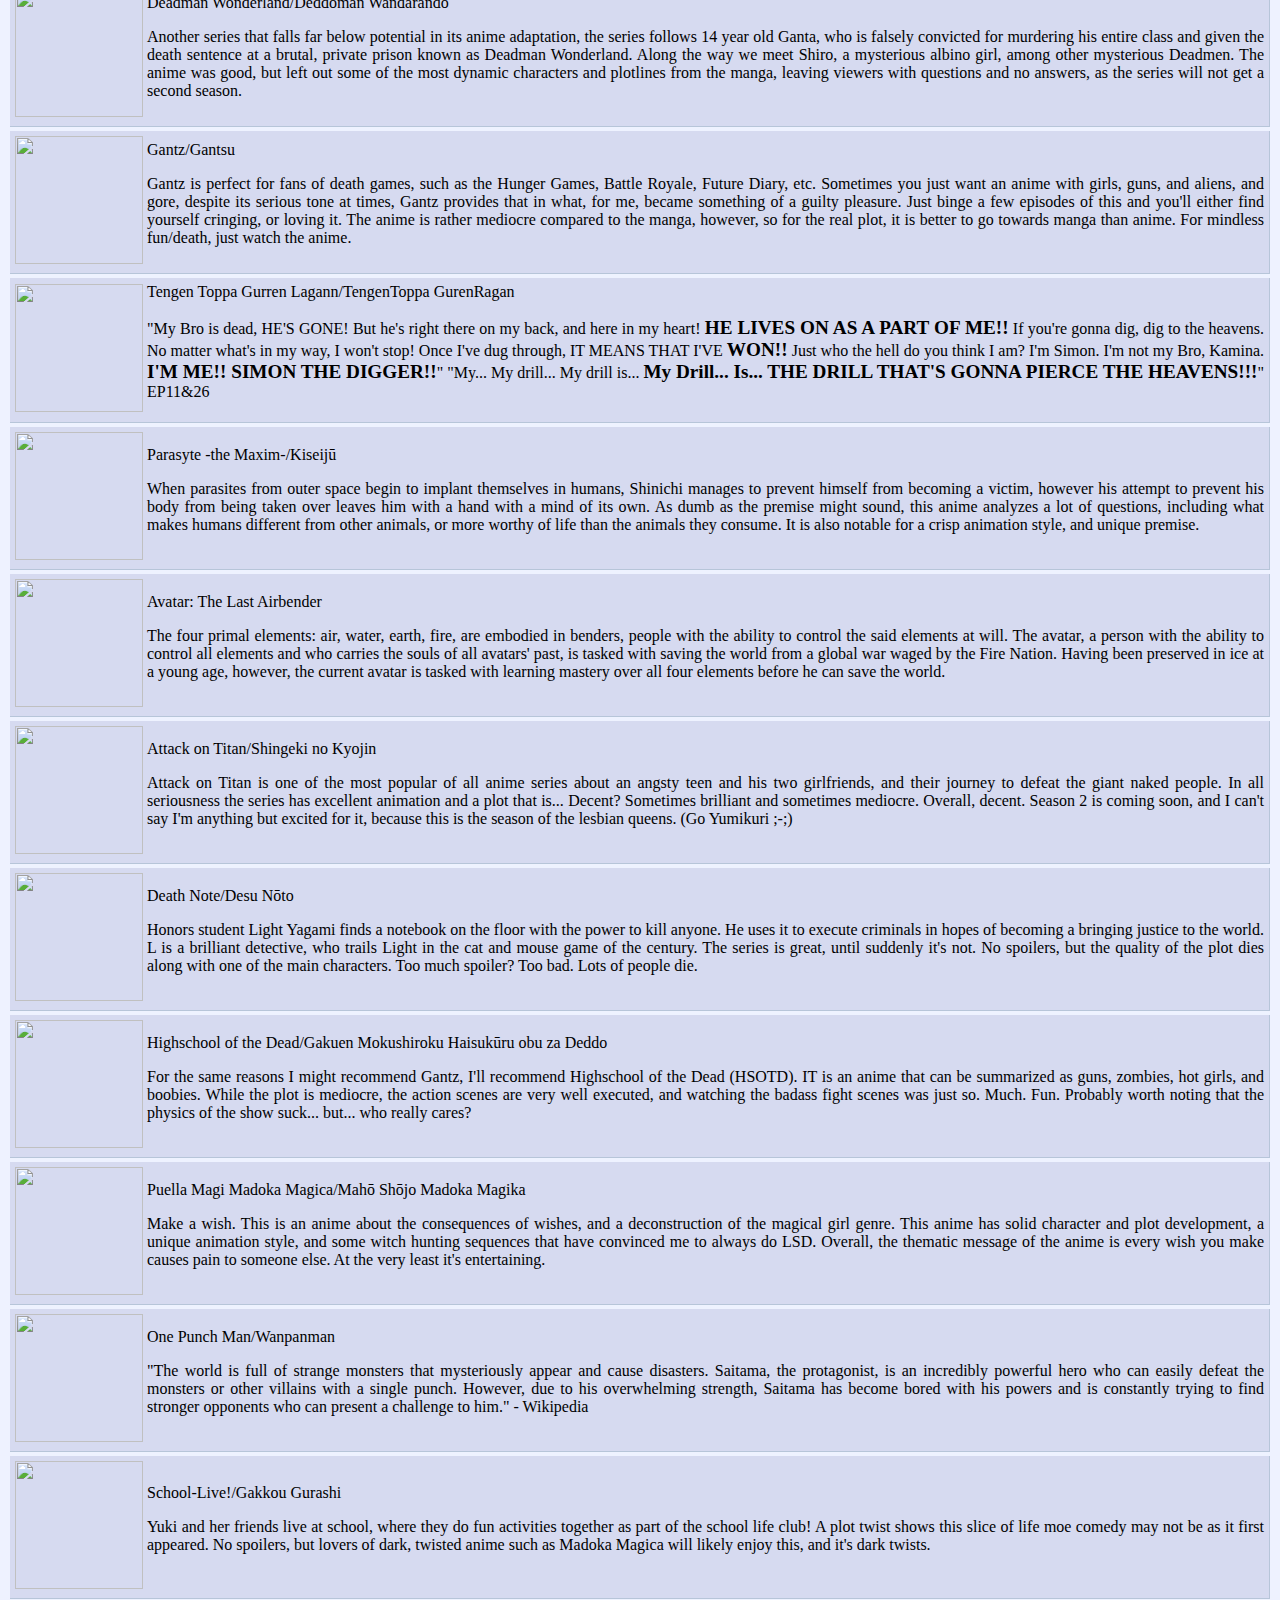
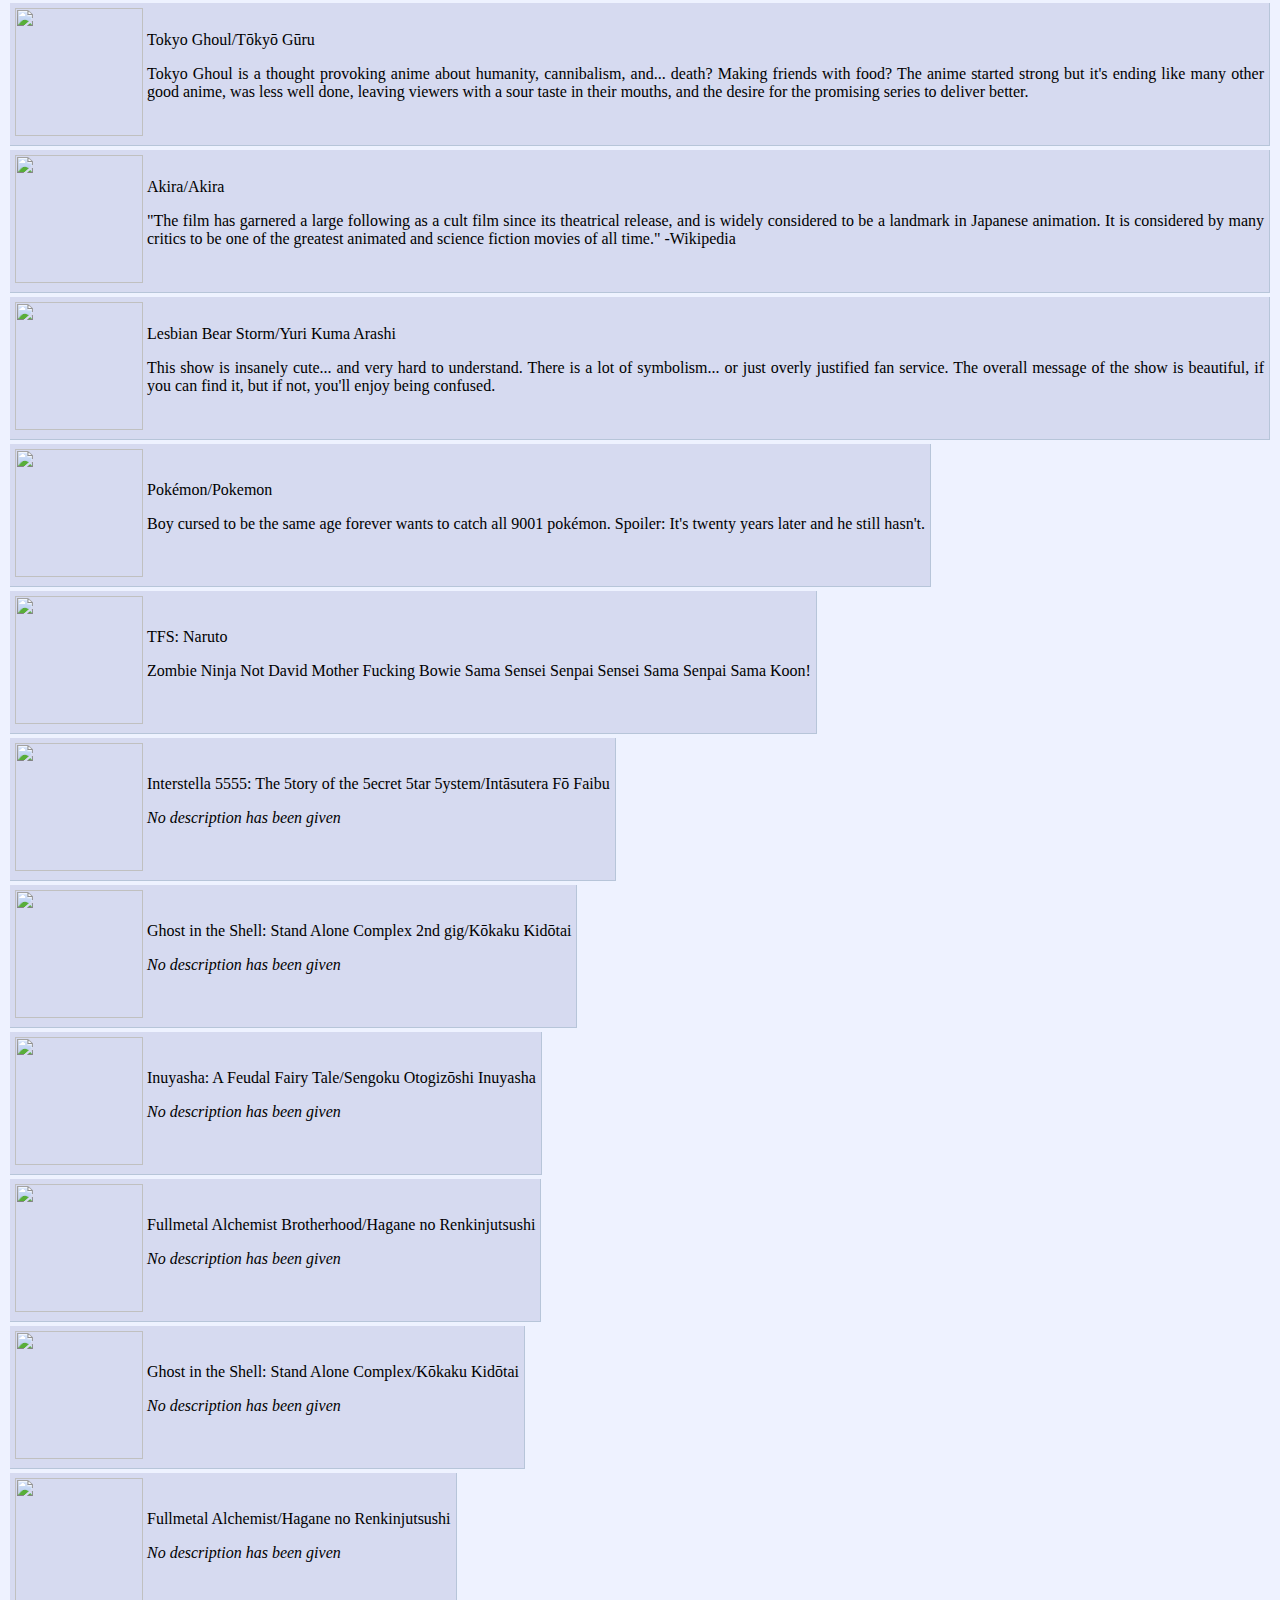
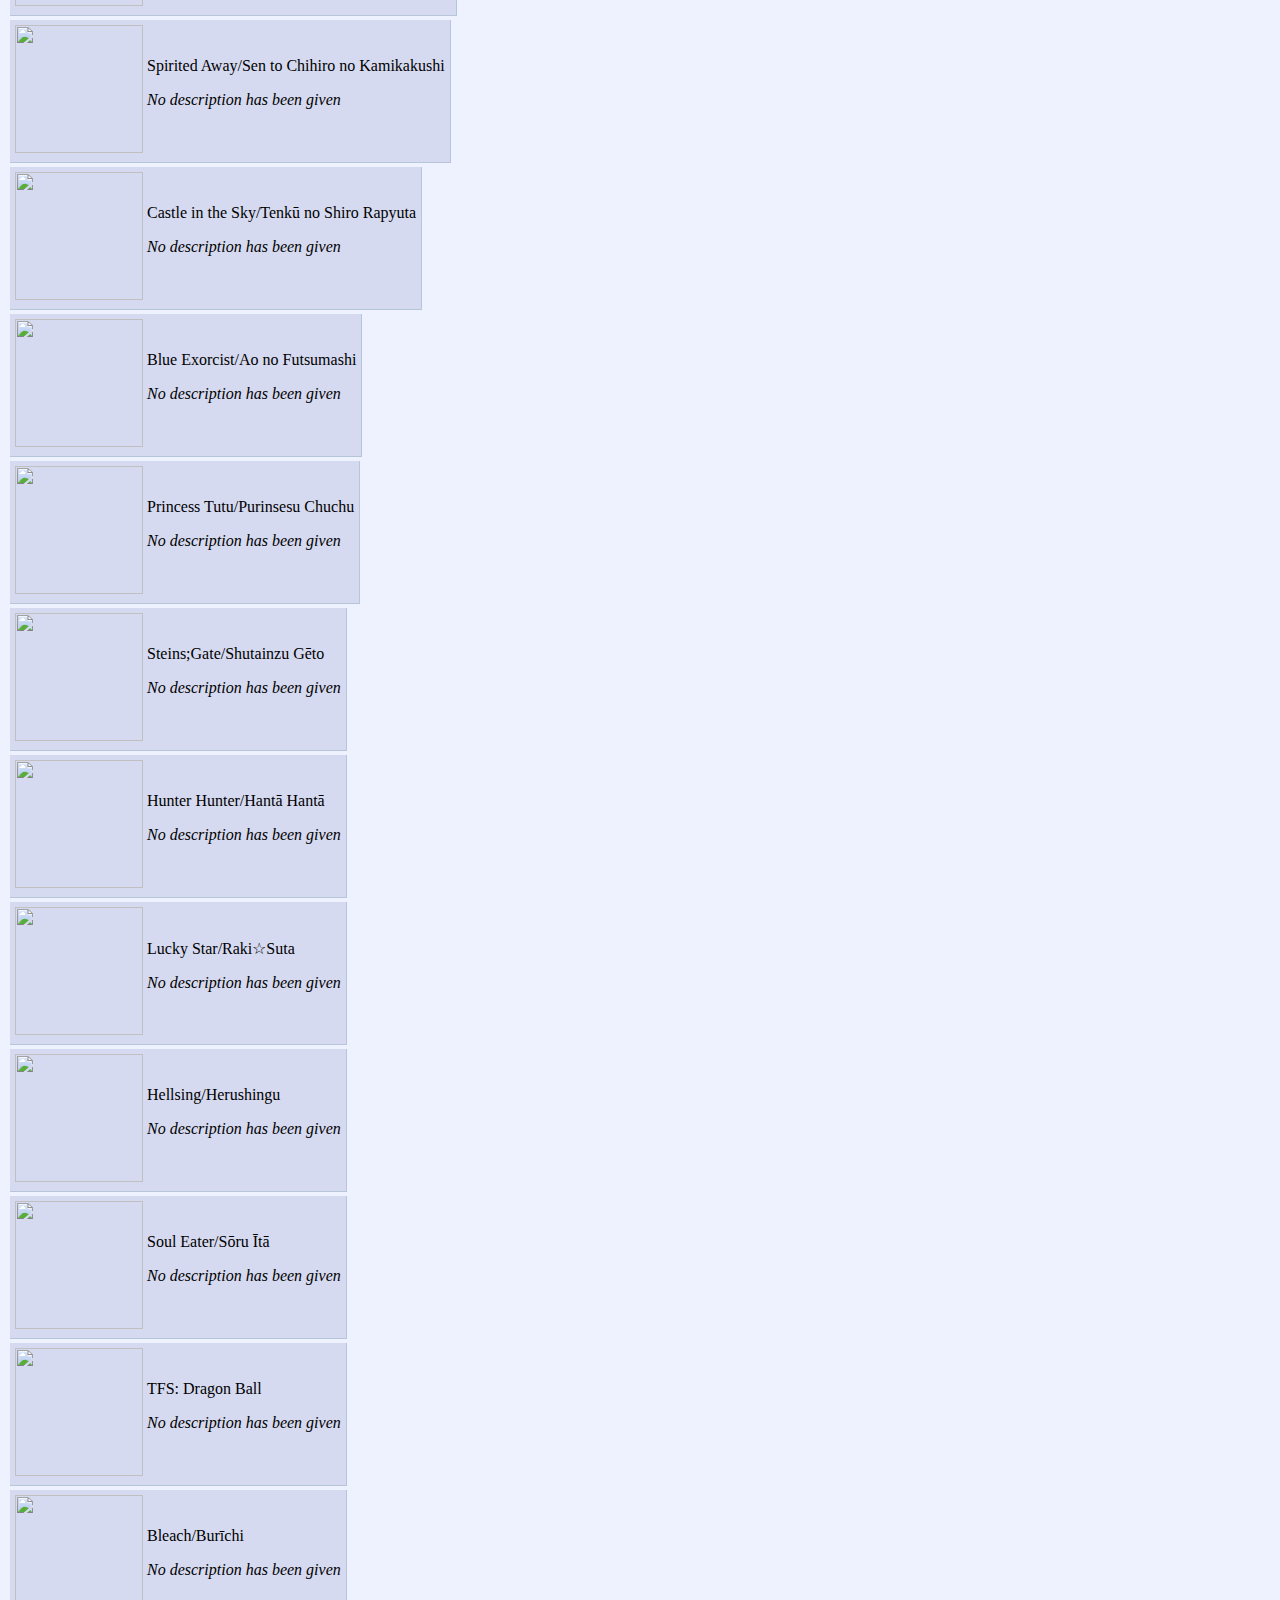
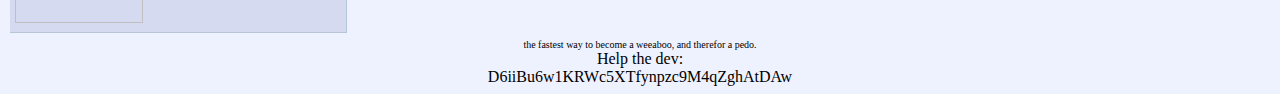
==== commit 18e7b519: "Update index.html" ====
--- a/index.html
+++ b/index.html
@@ -20,8 +20,10 @@
 <p style="LINE-HEIGHT:1px;">All content is still available, en duplicado, on their website. <a href="http://teamfourstar.com/">Link!</a></p>
 <table>
 
+<tr><td><a href="https://en.wikipedia.org/wiki/Black_Lagoon"><image src="https://encrypted-tbn0.gstatic.com/images?q=tbn:ANd9GcTFDa-AVA-BI_WgUzQG7UQxflIxm0epg53H4r8KnEjsVqoQHntZcg"/></a></td><td>Black Lagoon<p>A historic anime which takes the viewer back to the 90s and follows a group of smugglers and one unwitting businessman, who deal with everything from crime syndicates, the Russian Mafia, insane child smut stars, and kidnapping on a regular basis. Guns, women, cars, and crime. This series has great plot, and is just tons of fun to watch for even the casual viewer. Characters have a lot of life and are very well developed. Crazy chicks galore, including Revy "Two-Hands", Balalaika (the Russian Mafia Leader), Sawyer (The chainsaw wielding psychopath), and more! Some of the series gets very dark, gory, or bloody, and deals with mature content. Additionally, it it "The Wolf of Wall Street" of anime due to its excessive cursing, with one f*v*k given every two minutes, on average. Finally, worth a mention, is its diverse cast. While most anime characters are decidedly Japanese (despite their colorful eyes and hair), this show has a lot of diversity, with the main cast including a Caucasian, an African-American, a Chinese-American, and a Japanese dude. Additional cast include Russian, Romanian, Chinese, American, Japanese, and other ethnicities with a variety of accents and dialects. The addition of a global stage gives the backdrop of this anime a lot of variety, ranging from Japan to Roanapurr, and gives a lot of visual stimulus. Over the top action and adventure will get your adrenaline  pumping, and makes it an iconic anime classic. </p></td></tr>
 <tr><td><a href="https://en.wikipedia.org/wiki/Code_Geass"><image src="https://encrypted-tbn0.gstatic.com/images?q=tbn:ANd9GcQx1yUe8OULvrc9_K4u23w0Of7Jg7vnN_Hm5OHSSJ7Ajse-469h "/></a></td><td>Code Geass: Lelouch of the Rebellion/Kōdo Giasu: Hangyaku no Rurūshu<p>In an alternate future timeline, the former british empire known now as Britannia has conquered much of the modern world under its imperialistic rule. As the empire grew and expanded along the eastern isles, the queen of Britannia was laid to rest at the apparent hand of an enemy assassin and leaving the queen's daughter, Nunnally, permanently disabled and blind. Lelouch, the prince of Britannia at the time, and his sister were both exiled at a young age when Lelouch accused his father, the king, of failing to protect his mother. He and his sister were then used as political hostages in agreements between the then-sovereign Japanese and the Britannian empire. This thin political veil was shattered, however, when Britannia invaded and took control of Japan, leaving Lelouch in the company of fargone family friends in Japan and forcing him to keep his royalty a secret As Lelouch matured into his teens, he lived a relatively normal life, albeit one graced with his unnaturally high intelligence. The discovery of an experimental prisoner, however, grants Lelouch an ancient gift utilized by nobility past: the geass. This grants him the power of suggestion, controlling the minds of any he stares into the eyes of. With his newfound power, Lelouch embarks on a rebellion against the Monarchy and attempts to overthrow the Britannian government in Japan.</p></td></tr>
 <tr><td><a href="https://en.wikipedia.org/wiki/Future_Diary"><image src="http://api.ning.com/files/FzBIK0EevxA1ubAPV8Ws9z1*tQLIKMIGwih**gUl3LTyTtV72KaocTtu9le7JCfM9XME6jcmESfoIp4ilgod6Wql7PmEEwHe/YunoGasaifromFutureDiaryJapanese_MiraiNikki.jpg?width=180&height=180&crop=1%3A1"/></a></td><td>Future Diary/Mirai Nikki<p>This is yet another death game series, where the characters are given diaries that can tell the future, and forced to fight to become God. So our protagonist named Yuki is fighting for his life, and a fellow contestant, his stalker/lover Yuno helps him. This is the series that defined the Yandere genre. An adorable girl who is obsessively in love, and will become violent at the mere mention of competition. This series was pretty great, in my opinion. Good plot, well rounded characters, and subplots that were as good as the main. Yuno is really a seller, many people have a strong opinion on her, either as a psycho who they hope dies as soon as possible, or a cute, misunderstood girl who just needs some love. Regardless watch it.</p></td></tr>
+<tr><td><a href="https://en.wikipedia.org/wiki/Haruhi_Suzumiya"><image src="https://upload.wikimedia.org/wikipedia/en/a/a7/Haruhi_Suzumiya_character_album_cover.jpg"/></a></td><td>Haruhi Suzumiya/Suzumiya Haruhi<p>Haruhi, an eccentric new student at a Japanese High School befriends several students, along with the protagonist Kyon, and forms a supernatural-hunting group by the influence of her belief and desire in seeing supernatural beings like espers and such. Oddly enough, the students she befriends and adds to the club are such supernatural beings, tasked with keeping Haruhi in check, for she possesses an immense, innate power to control reality at well, but one she is unaware of and only takes place when she is in discontent. To protect the universe from destruction at the hands of a cute high school girl, Kyon and his "friends" are tasked now with keeping Haruhi constantly entertained.</p></td></tr>
 <tr><td><a href="https://en.wikipedia.org/wiki/Rosario_%2B_Vampire"><image src="http://bumshopvn.com/wp-content/uploads/rosario-vampire.jpg"/></a></td><td>Rosario + Vampire/Rozario to Banpaia<p>This anime is good fun, with each girl in the monster harem embodying a different trope. You've got the child genius, the all around good and adorable girl/secret badass, the dandere (cool and emotionless with a lovey side), and the big boobies. The worst character of all is perhaps our protagonist, who is stupid, weak, and a major pervert. Not too uncommon in anime protagonists. While the plot is rather bland at times, the episode of the week format may not satisfy everyone, and the short drastically unmatched battles leave very little plot, it's actually a decent filler anime. Good for the casual watcher.</p></td></tr>
 <tr><td><a href="https://en.wikipedia.org/wiki/Spice_and_Wolf"><image src="http://3.bp.blogspot.com/-oXeD9cxOEXg/U65IVW7xWEI/AAAAAAAABxM/IxgPKTZJweE/s180-c/Spice+and+wolf+ss2+%E0%B8%9E%E0%B9%88%E0%B8%AD%E0%B8%84%E0%B9%89%E0%B8%B2%E0%B8%AB%E0%B8%99%E0%B8%B8%E0%B9%88%E0%B8%A1+%E0%B8%81%E0%B8%B1%E0%B8%9A+%E0%B9%80%E0%B8%97%E0%B8%9E%E0%B8%AB%E0%B8%A1%E0%B8%B2%E0%B8%9B%E0%B9%88%E0%B8%B2%E0%B8%AA%E0%B8%B2%E0%B8%A7+2.jpg"/></a></td><td>Spice and Wolf/Ōkami to Kōshinryō<p>Spice and Wolf is a quality anime about economics, medieval European towns, and a wolf girl who is regarded as a deity. Beautifully drawn, and with a fun and dare I say slightly educational plot, this anime is a fairly rare gem that will appeal more to a dedicated watcher than a casual viewer, and whose endearing characters can be enjoyed by a wide variety of viewers. Unlike many series on this list, I was unashamed to share this series with my family, including my young brother, as the only objectionable content is barbie-doll style nudity which occurs periodically throughout. </p></td></tr>
 <tr><td><a href="https://en.wikipedia.org/wiki/Black_Butler"><image src="https://upload.wikimedia.org/wikipedia/en/c/cb/KuroshitsujiDVD.jpg "/></a></td><td>Black Butler/Kuroshitsuji<p>Set in Victorian-era London, a young noble's family is murdered and his house burned to the ground from the shady happenings of a criminal group. Captured and bound soon after, Ciel cried out to the void, pleading for vengeance against those with his family blood on their hands. The void answered, and a demon emerged to make a pact with the child: Ciel will be aided by the demon in granting his wish of vengeance, but is to give his soul to the demon. Now the two embark on a crime-thwarting spree about London to bring retribution to those that took everything from Criel.</p></td></tr>
@@ -29,13 +31,12 @@
 <tr><td><a href="https://en.wikipedia.org/wiki/Deadman_Wonderland"><image src="https://i.ytimg.com/vi/ctcmdciGHuw/maxresdefault.jpg"/></a></td><td>Deadman Wonderland/Deddoman Wandārando<p>Another series that falls far below potential in its anime adaptation, the series follows 14 year old Ganta, who is falsely convicted for murdering his entire class and given the death sentence at a brutal, private prison known as Deadman Wonderland. Along the way we meet Shiro, a mysterious albino girl, among other mysterious Deadmen. The anime was good, but left out some of the most dynamic characters and plotlines from the manga, leaving viewers with questions and no answers, as the series will not get a second season.</p></td></tr>
 <tr><td><a href="https://en.wikipedia.org/wiki/Gantz"><image src="http://www.at-x.com/images/program/gantz_2.jpg"/></a></td><td>Gantz/Gantsu<p>Gantz is perfect for fans of death games, such as the Hunger Games, Battle Royale, Future Diary, etc. Sometimes you just want an anime with girls, guns, and aliens, and gore, despite its serious tone at times, Gantz provides that in what, for me, became something of a guilty pleasure. Just binge a few episodes of this and you'll either find yourself cringing, or loving it. The anime is rather mediocre compared to the manga, however, so for the real plot, it is better to go towards manga than anime. For mindless fun/death, just watch the anime.</p></td></tr>
 <tr><td><a href="https://en.wikipedia.org/wiki/Gurren_Lagann"><image src="http://www.saywhatnowproductions.com/wp-content/uploads/2013/06/tengen-toppa-gurren-lagann-wallpapers-4.png "/></a></td><td>Tengen Toppa Gurren Lagann/TengenToppa GurenRagan<p>"My Bro is dead, HE'S GONE! But he's right there on my back, and here in my heart! <b>HE LIVES ON AS A PART OF ME!!</b> If you're gonna dig, dig to the heavens. No matter what's in my way, I won't stop! Once I've dug through, IT MEANS THAT I'VE <b>WON!!</b> Just who the hell do you think I am? I'm Simon. I'm not my Bro, Kamina. <b>I'M ME!! SIMON THE DIGGER!!</b>" "My... My drill... My drill is... <b>My Drill... Is... THE DRILL THAT'S GONNA PIERCE THE HEAVENS!!!</b>" EP11&26</p></td></tr>
-<tr><td><a href="https://en.wikipedia.org/wiki/Parasyte"><image src="http://rampages.us/otaku/wp-content/uploads/sites/6151/2015/03/parastye.jpg"/></a></td><td>Parasyte -the Maxim-/Kiseijū<p>When parasites from outer space begin to implant themselves in humans, Shinichi manages to prevent himself from becoming a victim, however his attempt to prevent his body from being taken over leaves  him with a hand with a mind of its own. As dumb as the premise might sound, this anime analyzes a lot of questions, including what makes humans different from other animals, or more worthy of life than the animals they consume. It is also notable for a crisp animation style, and unique premise.</p></td></tr>
+<tr><td><a href="https://en.wikipedia.org/wiki/Parasyte"><image src="http://rampages.us/otaku/wp-content/uploads/sites/6151/2015/03/parastye.jpg"/></a></td><td>Parasyte -the Maxim-/Kiseijū<p>When parasites from outer space begin to implant themselves in humans, Shinichi manages to prevent himself from becoming a victim, however his attempt to prevent his body from being taken over leaves him with a hand with a mind of its own. As dumb as the premise might sound, this anime analyzes a lot of questions, including what makes humans different from other animals, or more worthy of life than the animals they consume. It is also notable for a crisp animation style, and unique premise.</p></td></tr>
 <tr><td><a href="https://en.wikipedia.org/wiki/Avatar:_The_Last_Airbender"><image src="http://images-cdn.moviepilot.com/images/c_fill,h_1024,w_1280/t_mp_quality/new-avatar-the-last-airbender-comics-coming-in-september-316933/new-avatar-the-last-airbender-comics-coming-in-september-316933.jpg"/></a></td><td>Avatar: The Last Airbender<p>The four primal elements: air, water, earth, fire, are embodied in benders, people with the ability to control the said elements at will. The avatar, a person with the ability to control all elements and who carries the souls of all avatars' past, is tasked with saving the world from a global war waged by the Fire Nation. Having been preserved in ice at a young age, however, the current avatar is tasked with learning mastery over all four elements before he can save the world. </p></td></tr>
 <tr><td><a href="https://en.wikipedia.org/wiki/Attack_on_Titan"><image src="http://images6.fanpop.com/image/photos/35600000/-SnK-Attack-on-Titan-shingeki-no-kyojin-attack-on-titan-35632252-1024-768.jpg"/></a></td><td>Attack on Titan/Shingeki no Kyojin<p>Attack on Titan is one of the most popular of all anime series about an angsty teen and his two girlfriends, and their journey to defeat the giant naked people. In all seriousness the series has excellent animation and a plot that is... Decent? Sometimes brilliant and sometimes mediocre. Overall, decent. Season 2 is coming soon, and I can't say I'm anything but excited for it, because this is the season of the lesbian queens. (Go Yumikuri ;-;) </p></td></tr>
-<tr><td><a href="https://en.wikipedia.org/wiki/Death_Note"><image src="http://cdn.myanimelist.net/s/common/uploaded_files/1445723763-b6f732275484a3c64ae55259c3726c7e.jpeg"/></a></td><td>Death Note/Desu Nōto<p>Honors student Light Yagami finds a notebook on the floor with the power to kill anyone. He uses it to execute criminals in hopes of becoming a bringing justice to the world. L is a brilliant detective, who trails Light in the cat and mouse game of the century. The series is great, until suddenly it's not. No spoilers, but the quality of the plot dies along with one of the main characters. Too much spoiler? Too bad. Lots of people die. </p></td></tr>
+<tr><td><a href="https://en.wikipedia.org/wiki/Death_Note"><image src="https://aclockworksub.files.wordpress.com/2015/01/death-note-death-note-10054111-1280-1024.jpg"/></a></td><td>Death Note/Desu Nōto<p>Honors student Light Yagami finds a notebook on the floor with the power to kill anyone. He uses it to execute criminals in hopes of becoming a bringing justice to the world. L is a brilliant detective, who trails Light in the cat and mouse game of the century. The series is great, until suddenly it's not. No spoilers, but the quality of the plot dies along with one of the main characters. Too much spoiler? Too bad. Lots of people die. </p></td></tr>
 <tr><td><a href="https://en.wikipedia.org/wiki/Highschool_of_the_Dead"><image src="http://4.bp.blogspot.com/-3h5u6f6uglM/VS-Y78sknZI/AAAAAAAAFjk/xu1Wx1ky6_g/s180-c/Highschool%2Bof%2BThe%2BDead.jpg"/></a></td><td>Highschool of the Dead/Gakuen Mokushiroku Haisukūru obu za Deddo<p>For the same reasons I might recommend Gantz, I'll recommend Highschool of the Dead (HSOTD). IT is an anime that can be summarized as guns, zombies, hot girls, and boobies. While the plot is mediocre, the action scenes are very well executed, and watching the badass fight scenes was just so. Much. Fun. Probably worth noting that the physics of the show suck... but... who really cares?</p></td></tr>
 <tr><td><a href="https://en.wikipedia.org/wiki/Puella_Magi_Madoka_Magica"><image src="https://s-media-cache-ak0.pinimg.com/736x/a4/58/4c/a4584c69a142ad6b203d9141d117ad4c.jpg"/></a></td><td>Puella Magi Madoka Magica/Mahō Shōjo Madoka Magika<p>Make a wish. This is an anime about the consequences of wishes, and a deconstruction of the magical girl genre. This anime has solid character and plot development, a unique animation style, and some witch hunting sequences that have convinced me to always do LSD. Overall, the thematic message of the anime is every wish you make causes pain to someone else. At the very least it's entertaining.</p></td></tr>
-<tr><td><a href="https://en.wikipedia.org/wiki/Black_Lagoon"><image src="https://encrypted-tbn0.gstatic.com/images?q=tbn:ANd9GcTFDa-AVA-BI_WgUzQG7UQxflIxm0epg53H4r8KnEjsVqoQHntZcg"/></a></td><td>Black Lagoon<p>A historic anime which takes the viewer back to the 90s and follows a group of smugglers and one unwitting businessman, who deal with everything from crime syndicates, the Russian Mafia, insane child smut stars, and kidnapping on a regular basis. Guns, women, cars, and crime. This series has great plot, and is just tons of fun to watch for even the casual viewer. Characters have a lot of life and are very well developed.</p></td></tr>
 <tr><td><a href="https://en.wikipedia.org/wiki/One-Punch_Man"><image src="http://images.designntrend.com/data/images/full/72810/one-punch-man.jpg"/></a></td><td>One Punch Man/Wanpanman<p>"The world is full of strange monsters that mysteriously appear and cause disasters. Saitama, the protagonist, is an incredibly powerful hero who can easily defeat the monsters or other villains with a single punch. However, due to his overwhelming strength, Saitama has become bored with his powers and is constantly trying to find stronger opponents who can present a challenge to him." - Wikipedia</p></td></tr>
 <tr><td><a href="https://en.wikipedia.org/wiki/School-Live!"><image src="http://1.bp.blogspot.com/-P1mpDANa-sg/VZ-xW0qu1zI/AAAAAAAABfU/T9LRZM8hGmM/s180-c/72232l%255B1%255D.jpg"/></a></td><td>School-Live!/Gakkou Gurashi<p>Yuki and her friends live at school, where they do fun activities together as part of the school life club! A plot twist shows this slice of life moe comedy may not be as it first appeared. No spoilers, but lovers of dark, twisted anime such as Madoka Magica will likely enjoy this, and it's dark twists.</p></td></tr>
 <tr><td><a href="https://en.wikipedia.org/wiki/Tokyo_Ghoul"><image src="https://s-media-cache-ak0.pinimg.com/564x/fe/1a/87/fe1a877d120866593dc1e9cdbb704d18.jpg"/></a></td><td>Tokyo Ghoul/Tōkyō Gūru<p>Tokyo Ghoul is a thought provoking anime about humanity, cannibalism, and... death? Making friends with food? The anime started strong but it's ending like many other good anime, was less well done, leaving viewers with a sour taste in their mouths, and the desire for the promising series to deliver better.</p></td></tr>
@@ -43,49 +44,24 @@
 <tr><td><a href="https://en.wikipedia.org/wiki/Yurikuma_Arashi"><image src="https://41.media.tumblr.com/b8b50a205f044c85d92ad1d65c803571/tumblr_niham8O7Gn1u5diq7o1_500.png"/></a></td><td>Lesbian Bear Storm/Yuri Kuma Arashi<p>This show is insanely cute... and very hard to understand. There is a lot of symbolism... or just overly justified fan service. The overall message of the show is beautiful, if you can find it, but if not, you'll enjoy being confused.</p></td></tr>
 <tr><td><a href="https://en.wikipedia.org/wiki/Pok%C3%A9mon_(anime)"><image src="https://cloud.githubusercontent.com/assets/17299822/13306814/9ebd6844-db1b-11e5-8fa3-0d1a44d11afb.jpg"/></a></td><td>Pokémon/Pokemon<p>Boy cursed to be the same age forever wants to catch all 9001 pokémon. Spoiler: It's twenty years later and he still hasn't.</p></td></tr>
 <tr><td><a href="http://teamfourstar.com/"><image src="https://s-media-cache-ak0.pinimg.com/564x/dd/16/09/dd1609d37348baa5aba6075abf8c8188.jpg"/></a></td><td>TFS: Naruto<p>Zombie Ninja Not David Mother Fucking Bowie Sama Sensei Senpai Sensei Sama Senpai Sama Koon!</p></td></tr>
-<tr><td><a href="https://en.wikipedia.org/wiki/Anohana:_The_Flower_We_Saw_That_Day"><image src="img"/></a></td><td>Anohana: The Flower We Saw That Day/Ano Hi Mita Hana no Namae o Bokutachi wa Mada Shiranai<p><i>No description has been given</i></p></td></tr>
-<tr><td><a href="https://en.wikipedia.org/wiki/Interstella_5555:_The_5tory_of_the_5ecret_5tar_5ystem"><image src="https://a4-images.myspacecdn.com/images03/2/85a286a4bbe84b56a6d57b1e5bd03ef4/300x300.jpg"/></a></td><td>Interstella 5555: The 5tory of the 5ecret 5tar 5ystem/Intāsutera Fō Faibu<p><i>No description has been given</i></p></td></tr>
-<tr><td><a href="https://en.wikipedia.org/wiki/Fate/stay_night"><image src="img"/></a></td><td>Unlimited Blade Works: Infinite Creation of Swords/Feito/Sutei Naito<p><i>No description has been given</i></p></td></tr>
+<tr><td><a href="https://en.wikipedia.org/wiki/Interstella_5555:_The_5tory_of_the_5ecret_5tar_5ystem"><image src="https://cloud.githubusercontent.com/assets/17299822/13328935/4c9b67a6-dba6-11e5-8e16-d3054211bfd9.jpg"/></a></td><td>Interstella 5555: The 5tory of the 5ecret 5tar 5ystem/Intāsutera Fō Faibu<p><i>No description has been given</i></p></td></tr>
 <tr><td><a href="https://en.wikipedia.org/wiki/Ghost_in_the_Shell:_Stand_Alone_Complex"><image src="http://www.madman.com.au/wallpapers/ghost_in_the_shell_stand__319_1280.jpg"/></a></td><td>Ghost in the Shell: Stand Alone Complex 2nd gig/Kōkaku Kidōtai <p><i>No description has been given</i></p></td></tr>
-<tr><td><a href="https://en.wikipedia.org/wiki/Battle_Programmer_Shirase"><image src="img"/></a></td><td>Battle Programmer Shirase/Bīpīesu Batoru Puroguramā Shirase<p><i>No description has been given</i></p></td></tr>
-<tr><td><a href="https://en.wikipedia.org/wiki/Inuyasha"><image src="http://vignette4.wikia.nocookie.net/inuyasha/images/8/8d/Inuyasha.jpg"/></a></td><td> Inuyasha: A Feudal Fairy Tale/Sengoku Otogizōshi Inuyasha<p><i>No description has been given</i></p></td></tr>
-<tr><td><a href="https://en.wikipedia.org/wiki/Fullmetal_Alchemist:_Brotherhood"><image src="img"/></a></td><td>Fullmetal Alchemist Brotherhood/Hagane no Renkinjutsushi<p><i>No description has been given</i></p></td></tr>
+<tr><td><a href="https://en.wikipedia.org/wiki/Inuyasha"><image src="https://41.media.tumblr.com/ad078c422f9fba86462e3dc143c9ea9c/tumblr_nrjxkkbiC01ux3u9bo1_400.png"/></a></td><td> Inuyasha: A Feudal Fairy Tale/Sengoku Otogizōshi Inuyasha<p><i>No description has been given</i></p></td></tr>
+<tr><td><a href="https://en.wikipedia.org/wiki/Fullmetal_Alchemist:_Brotherhood"><image src="http://rs55.pbsrc.com/albums/g133/missdazz2314/gluttony.jpg~c200"/></a></td><td>Fullmetal Alchemist Brotherhood/Hagane no Renkinjutsushi<p><i>No description has been given</i></p></td></tr>
 <tr><td><a href="https://en.wikipedia.org/wiki/Ghost_in_the_Shell:_Stand_Alone_Complex"><image src="https://arthouseanime.files.wordpress.com/2014/02/ghost_in_the_shell.jpg"/></a></td><td>Ghost in the Shell: Stand Alone Complex/Kōkaku Kidōtai <p><i>No description has been given</i></p></td></tr>
-<tr><td><a href="https://en.wikipedia.org/wiki/Higurashi_When_They_Cry"><image src="img"/></a></td><td>Higurashi When They Cry/Higurashi No Naku Koro Ni<p><i>No description has been given</i></p></td></tr>
-<tr><td><a href="https://en.wikipedia.org/wiki/Gankutsuou:_The_Count_of_Monte_Cristo"><image src="img"/></a></td><td>Gankutsuou: The Count of Monte Cristo/Gankutsuō<p><i>No description has been given</i></p></td></tr>
-<tr><td><a href="https://en.wikipedia.org/wiki/Neon_Genesis_Evangelion"><image src="img"/></a></td><td>Neon Genesis Evangelion/Shin Seiki Evangerion<p><i>No description has been given</i></p></td></tr>
-<tr><td><a href="https://en.wikipedia.org/wiki/Yuki_Yuna_is_a_Hero"><image src="img"/></a></td><td>Yuki Yuna is a Hero/Yūki Yūna wa Yūsha de Aru<p><i>No description has been given</i></p></td></tr>
 <tr><td><a href="https://en.wikipedia.org/wiki/Fullmetal_Alchemist"><image src="https://boyofsf.files.wordpress.com/2013/06/fullmetalalchemist_ed-al.jpg"/></a></td><td>Fullmetal Alchemist/Hagane no Renkinjutsushi<p><i>No description has been given</i></p></td></tr>
 <tr><td><a href="https://en.wikipedia.org/wiki/Yurikuma_Arashi"><image src="http://vignette1.wikia.nocookie.net/spiritedaway/images/f/fd/Noface.jpg"/></a></td><td>Spirited Away/Sen to Chihiro no Kamikakushi<p><i>No description has been given</i></p></td></tr>
 <tr><td><a href="https://en.wikipedia.org/wiki/Castle_in_the_Sky"><image src="http://orig13.deviantart.net/45bf/f/2014/239/1/7/laputa___castle_in_the_sky___by_harrynanashi-d7wvl4a.png"/></a></td><td>Castle in the Sky/Tenkū no Shiro Rapyuta<p><i>No description has been given</i></p></td></tr>
-<tr><td><a href="https://en.wikipedia.org/wiki/The_Seven_Deadly_Sins_(manga)"><image src="img"/></a></td><td>The Seven Deadly Sins/Nanatsu no Taizai<p><i>No description has been given</i></p></td></tr>
-<tr><td><a href="https://en.wikipedia.org/wiki/Full_Metal_Panic!"><image src="img"/></a></td><td>Full Metal Panic!/Furumetaru Panikku!<p><i>No description has been given</i></p></td></tr>
-<tr><td><a href="https://en.wikipedia.org/wiki/Kara_no_Ky%C5%8Dkai"><image src="img"/></a></td><td>The Garden of Sinners/Kara no Kyōkai<p><i>No description has been given</i></p></td></tr>
-<tr><td><a href="https://en.wikipedia.org/wiki/Magi:_The_Labyrinth_of_Magic"><image src="img"/></a></td><td>Magi: The Labyrinth of Magic/Magi<p><i>No description has been given</i></p></td></tr>
-<tr><td><a href="https://en.wikipedia.org/wiki/Selector_Infected_WIXOSS"><image src="img"/></a></td><td>Selector Infected WIXOSS/wikurosu<p><i>No description has been given</i></p></td></tr>
-<tr><td><a href="https://en.wikipedia.org/wiki/Haruhi_Suzumiya"><image src="https://upload.wikimedia.org/wikipedia/en/a/a7/Haruhi_Suzumiya_character_album_cover.jpg"/></a></td><td>Haruhi Suzumiya/Suzumiya Haruhi<p><i>No description has been given</i></p></td></tr>
 <tr><td><a href="https://en.wikipedia.org/wiki/Blue_Exorcist"><image src="http://www.mangauk.com/gallery/albums/album-19/lg/blue_exorcist.jpg"/></a></td><td>Blue Exorcist/Ao no Futsumashi<p><i>No description has been given</i></p></td></tr>
-<tr><td><a href="https://en.wikipedia.org/wiki/No_Game_No_Life"><image src="img"/></a></td><td>No Game No Life/Nōgēmu Nōraifu<p><i>No description has been given</i></p></td></tr>
 <tr><td><a href="https://en.wikipedia.org/wiki/Princess_Tutu"><image src="http://images6.fanpop.com/image/answers/3160000/3160573_1361484304165.95res_408_377.jpg"/></a></td><td>Princess Tutu/Purinsesu Chuchu<p><i>No description has been given</i></p></td></tr>
-<tr><td><a href="https://en.wikipedia.org/wiki/Gundam"><image src="img"/></a></td><td>Gundam Series/Gandamu Shirīzu<p><i>No description has been given</i></p></td></tr>
-<tr><td><a href="https://en.wikipedia.org/wiki/Cowboy_Bebop"><image src="img"/></a></td><td>Cowboy Bebop/Kaubōi Bibappu<p><i>No description has been given</i></p></td></tr>
-<tr><td><a href="https://en.wikipedia.org/wiki/Heavy_Object"><image src="img"/></a></td><td>Heavy Object/Hevī Obujekuto<p><i>No description has been given</i></p></td></tr>
-<tr><td><a href="https://en.wikipedia.org/wiki/Yu_Yu_Hakusho"><image src="img"/></a></td><td>Ghost Report/Yū Yū Hakusho<p><i>No description has been given</i></p></td></tr>
 <tr><td><a href="https://en.wikipedia.org/wiki/Steins;Gate"><image src="http://3.bp.blogspot.com/-M0oCoujlDoc/T4rrIhd4XOI/AAAAAAAADGQ/77SOsHdZ_hQ/s1600/steinsgate_ed.jpg"/></a></td><td>Steins;Gate/Shutainzu Gēto<p><i>No description has been given</i></p></td></tr>
 <tr><td><a href="https://en.wikipedia.org/wiki/Hunter_%C3%97_Hunter"><image src="http://10-themes.com/data_images/wallpapers/42/434614-hunter-x-hunter.jpg"/></a></td><td>Hunter Hunter/Hantā Hantā<p><i>No description has been given</i></p></td></tr>
-<tr><td><a href="https://en.wikipedia.org/wiki/D.Gray-man"><image src="img"/></a></td><td>D.Grey-Man/Dī Gureiman<p><i>No description has been given</i></p></td></tr>
 <tr><td><a href="https://en.wikipedia.org/wiki/Lucky_Star_(manga)"><image src="http://vignette1.wikia.nocookie.net/creepypasta/images/e/e2/Lucky-Star-lucky-star-3620060-552-391.jpg/revision/latest?cb=20140522025507"/></a></td><td>Lucky Star/Raki☆Suta<p><i>No description has been given</i></p></td></tr>
 <tr><td><a href="https://en.wikipedia.org/wiki/Hellsing"><image src="http://vignette2.wikia.nocookie.net/hellsing/images/5/50/Hellsing-sign.jpg/revision/latest?cb=20090913020525"/></a></td><td>Hellsing/Herushingu<p><i>No description has been given</i></p></td></tr>
 <tr><td><a href="https://en.wikipedia.org/wiki/Soul_Eater_(manga)"><image src="https://sosotakuu.files.wordpress.com/2012/07/animepaperscans_soul-eater_yangen306071_2064x2926_172407.jpg "/></a></td><td>Soul Eater/Sōru Ītā<p><i>No description has been given</i></p></td></tr>
-<tr><td><a href="https://en.wikipedia.org/wiki/Mushishi"><image src="img"/></a></td><td>Mushi-shi/Mushishi<p><i>No description has been given</i></p></td></tr>
-<tr><td><a href="https://en.wikipedia.org/wiki/Noragami"><image src="img"/></a></td><td>Stray God/Noragami<p><i>No description has been given</i></p></td></tr>
-<tr><td><a href="https://en.wikipedia.org/wiki/Baccano!"><image src="img"/></a></td><td>Baccano!/Baccano!<p><i>No description has been given</i></p></td></tr>
-<tr><td><a href="https://en.wikipedia.org/wiki/Clannad_(visual_novel)"><image src="img"/></a></td><td>Clannad/Kuranado<p><i>No description has been given</i></p></td></tr>
 <tr><td><a href="http://teamfourstar.com/"><image src="https://yt3.ggpht.com/--Vv8uIMBDRA/AAAAAAAAAAI/AAAAAAAAAAA/eNmOwh3h_ao/s900-c-k-no/photo.jpg"/></a></td><td>TFS: Dragon Ball<p><i>No description has been given</i></p></td></tr>
-<tr><td><a href="https://en.wikipedia.org/wiki/Air_Gear"><image src="img"/></a></td><td>Air Gear/Ea Gia<p><i>No description has been given</i></p></td></tr>
-<tr><td><a href="https://en.wikipedia.org/wiki/Trigun"><image src="img"/></a></td><td>Trigun/Toraigan<p><i>No description has been given</i></p></td></tr>
 <tr><td><a href="https://en.wikipedia.org/wiki/Bleach_(manga)"><image src="http://s3.amazonaws.com/viz-test/products/bleach_s8.jpg"/></a></td><td>Bleach/Burīchi<p><i>No description has been given</i></p></td></tr>
-<tr><td><a href="https://en.wikipedia.org/wiki/Pupa_(manga)"><image src="img"/></a></td><td>Pupa/Pyūpa<p><i>No description has been given</i></p></td></tr>
+
 
 </table>
 <div style="text-align:center;font-size:10px;">the fastest way to become a weeaboo, and therefor a pedo.</div>
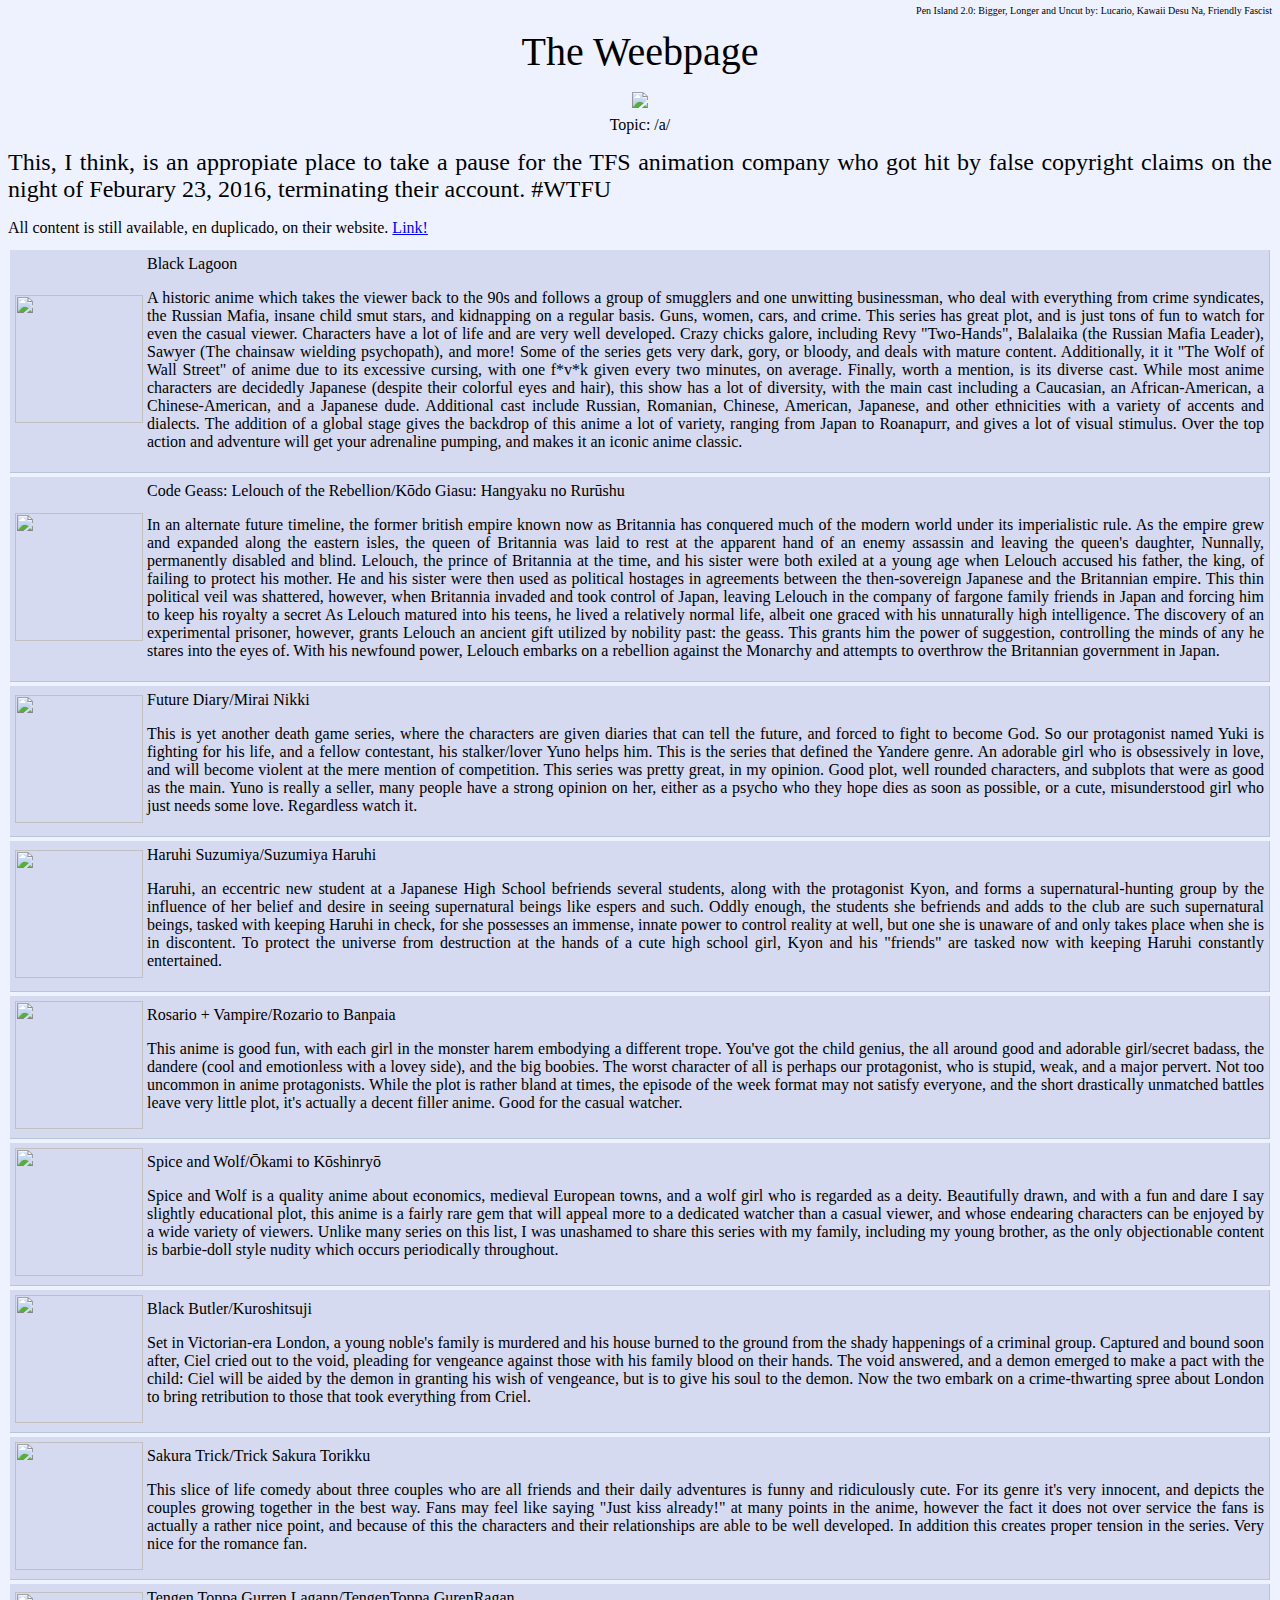
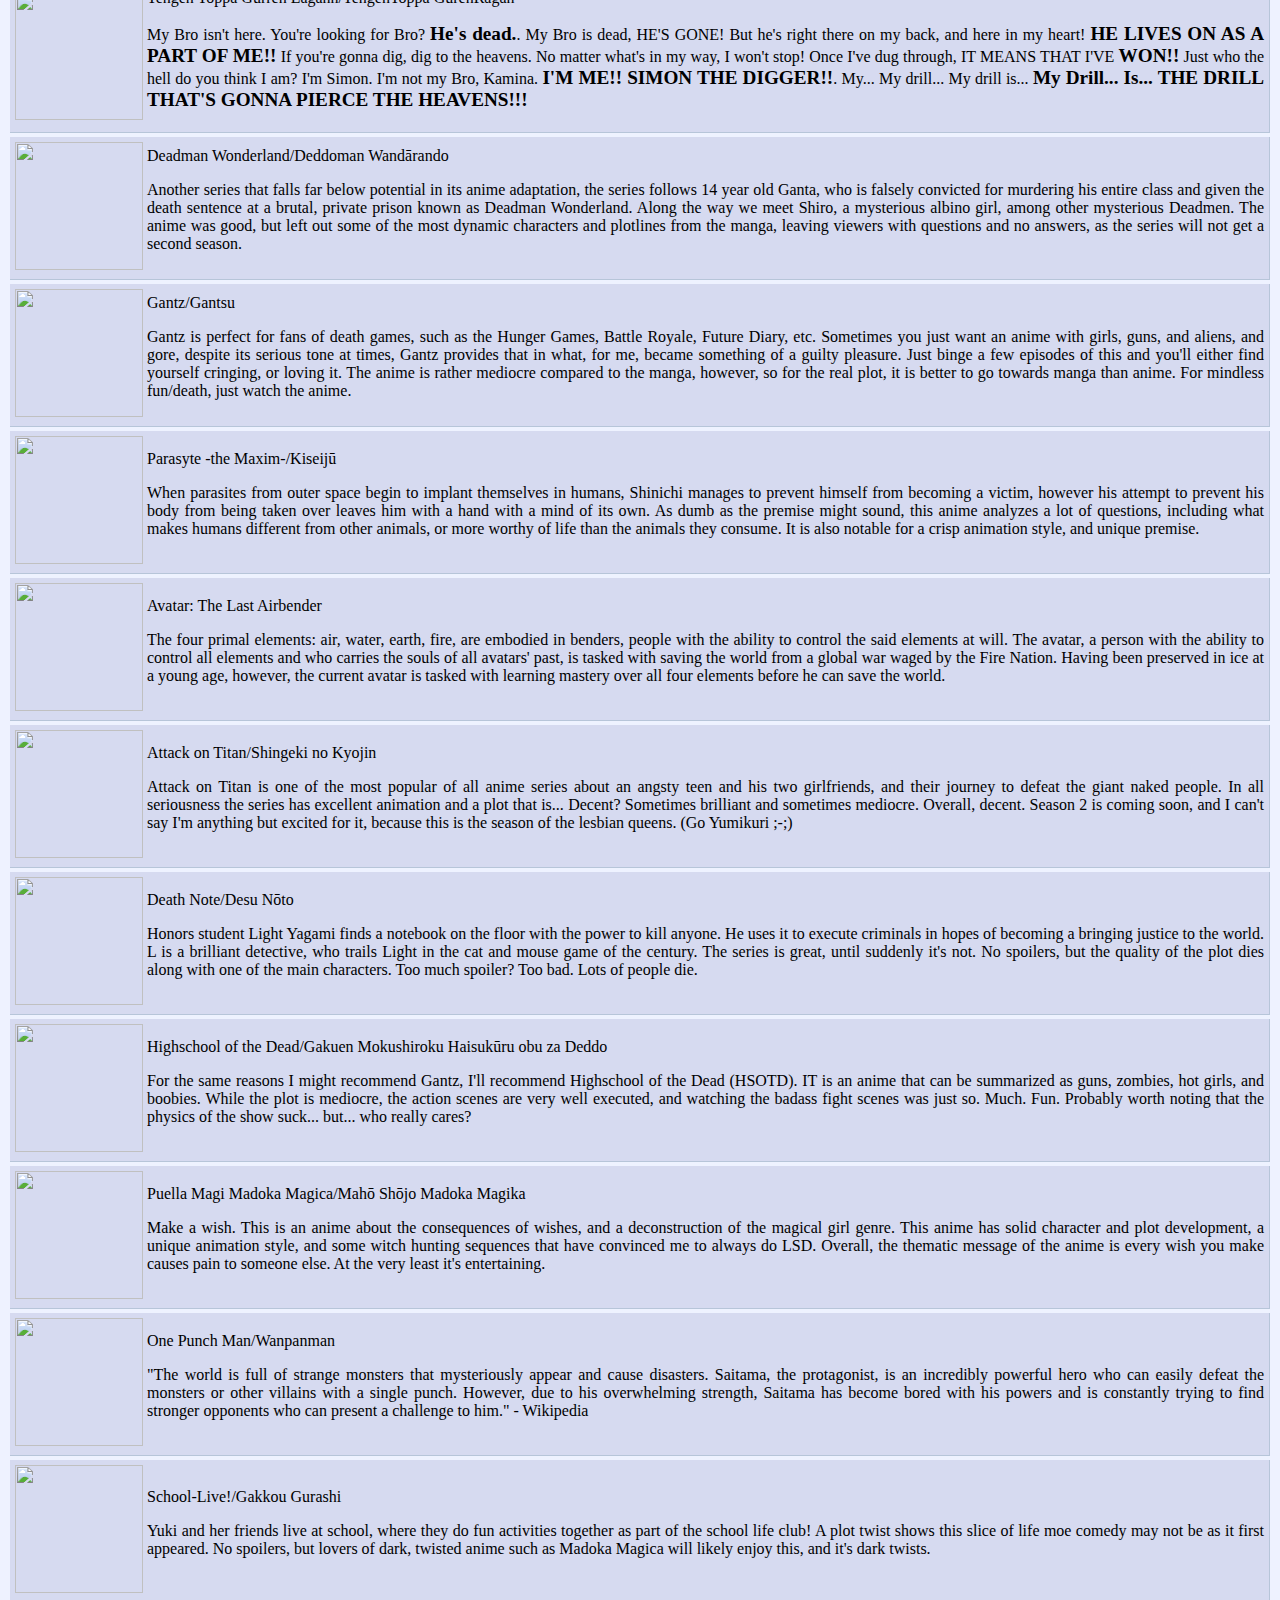
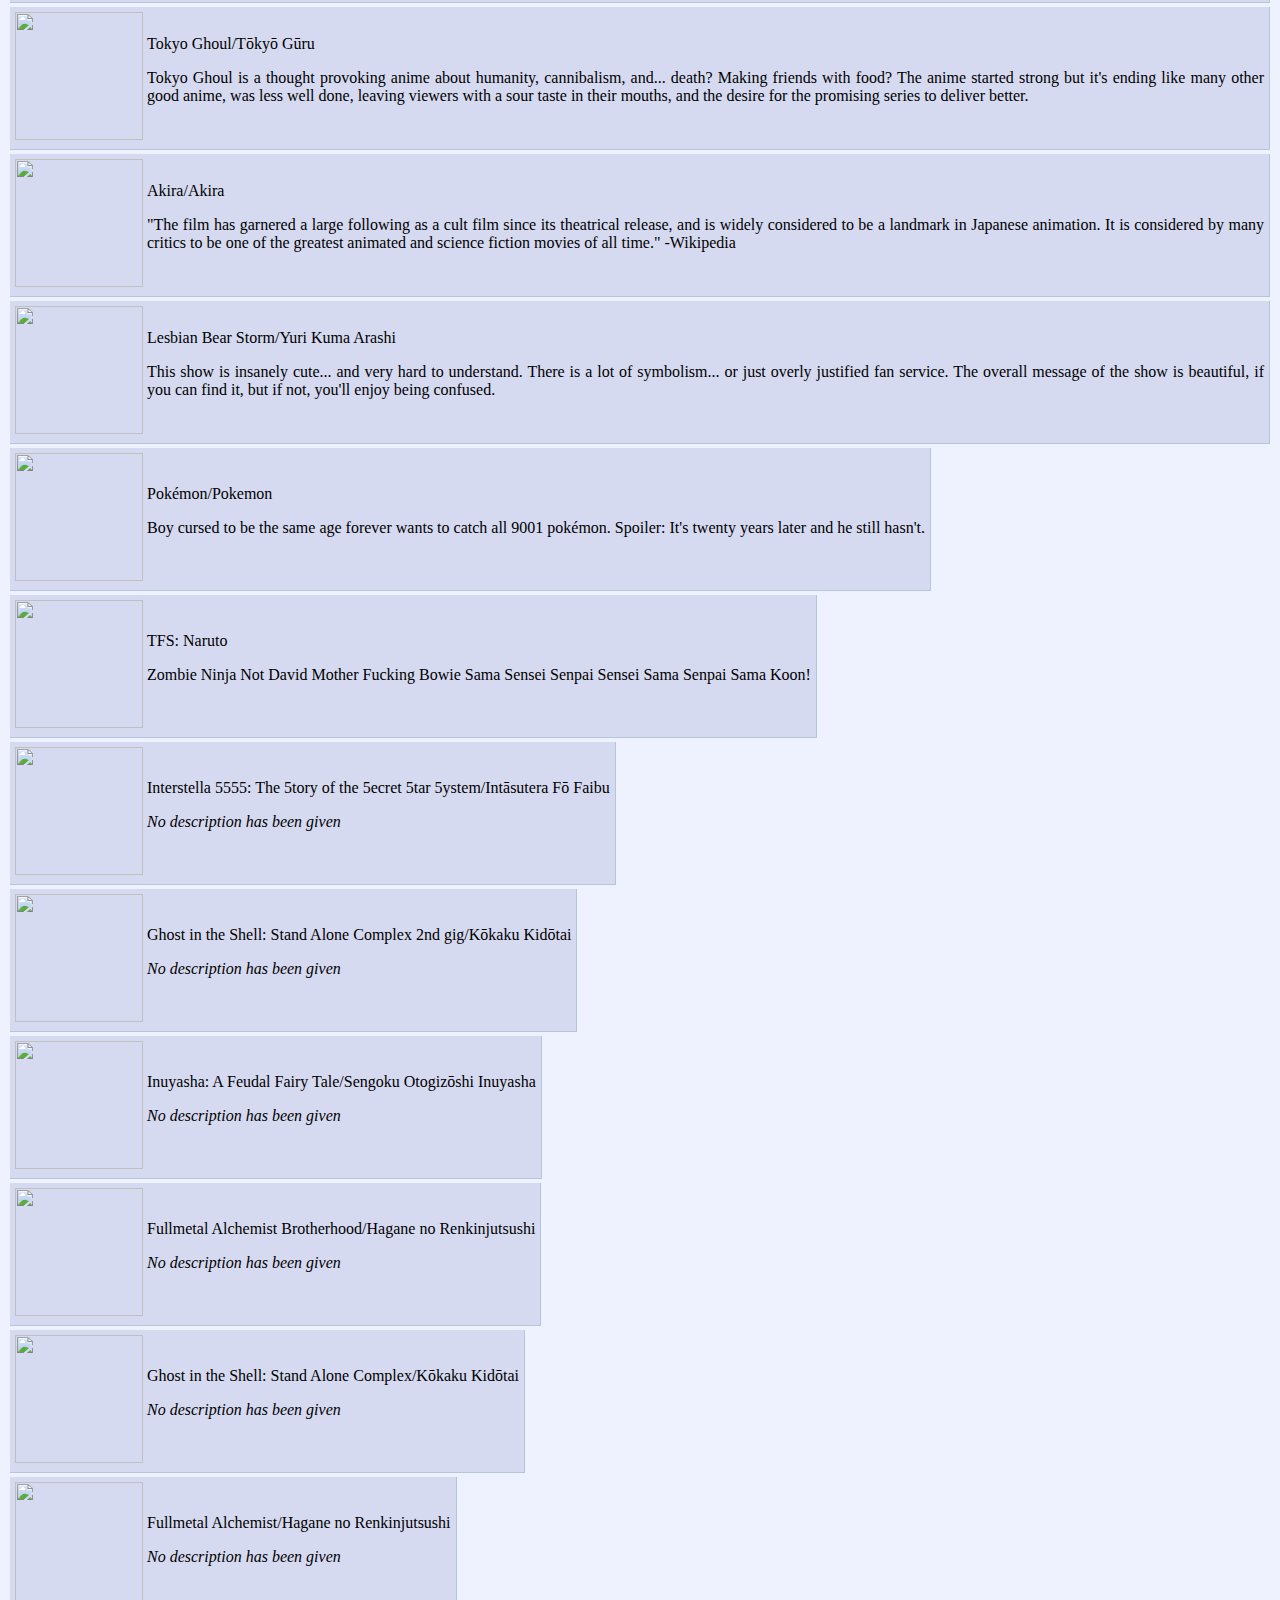
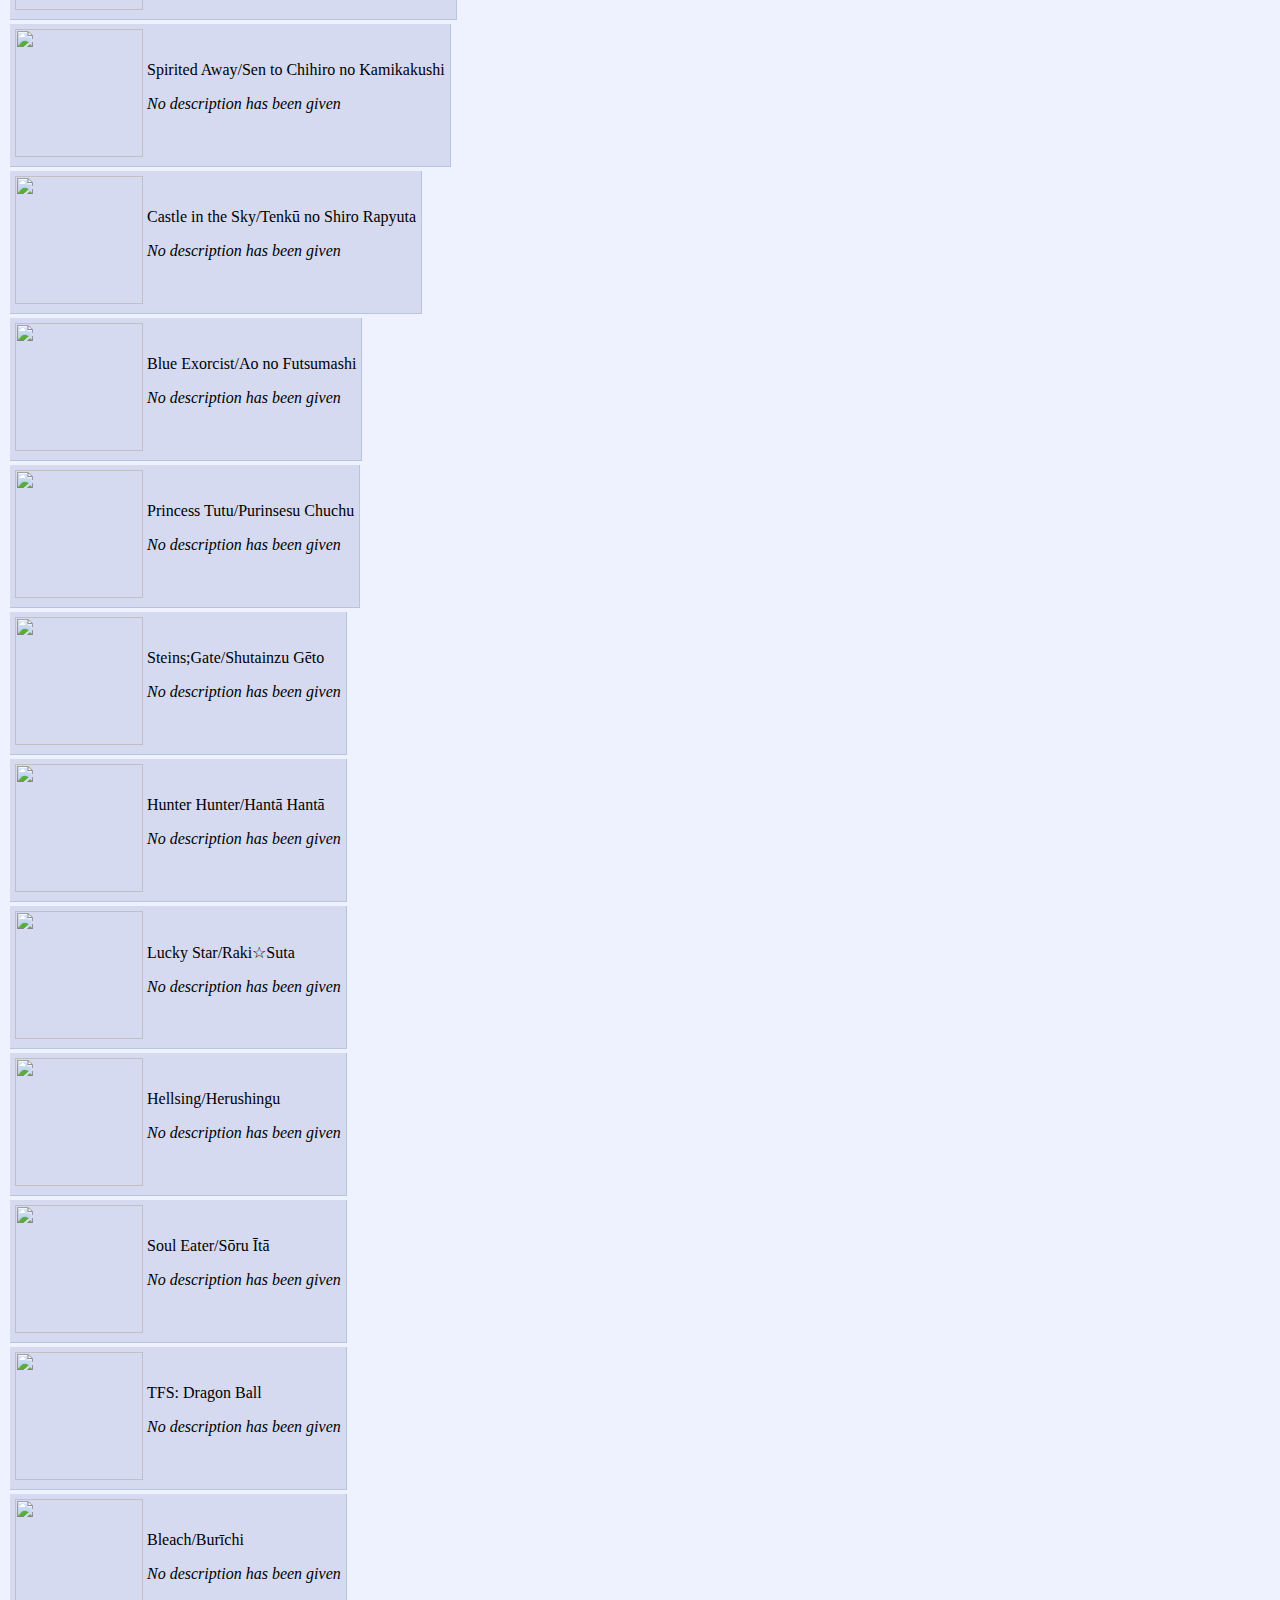
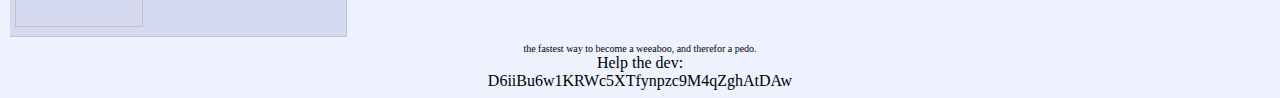
==== commit 3fa685bd: "Update index.html" ====
--- a/index.html
+++ b/index.html
@@ -28,9 +28,9 @@
 <tr><td><a href="https://en.wikipedia.org/wiki/Spice_and_Wolf"><image src="http://3.bp.blogspot.com/-oXeD9cxOEXg/U65IVW7xWEI/AAAAAAAABxM/IxgPKTZJweE/s180-c/Spice+and+wolf+ss2+%E0%B8%9E%E0%B9%88%E0%B8%AD%E0%B8%84%E0%B9%89%E0%B8%B2%E0%B8%AB%E0%B8%99%E0%B8%B8%E0%B9%88%E0%B8%A1+%E0%B8%81%E0%B8%B1%E0%B8%9A+%E0%B9%80%E0%B8%97%E0%B8%9E%E0%B8%AB%E0%B8%A1%E0%B8%B2%E0%B8%9B%E0%B9%88%E0%B8%B2%E0%B8%AA%E0%B8%B2%E0%B8%A7+2.jpg"/></a></td><td>Spice and Wolf/Ōkami to Kōshinryō<p>Spice and Wolf is a quality anime about economics, medieval European towns, and a wolf girl who is regarded as a deity. Beautifully drawn, and with a fun and dare I say slightly educational plot, this anime is a fairly rare gem that will appeal more to a dedicated watcher than a casual viewer, and whose endearing characters can be enjoyed by a wide variety of viewers. Unlike many series on this list, I was unashamed to share this series with my family, including my young brother, as the only objectionable content is barbie-doll style nudity which occurs periodically throughout. </p></td></tr>
 <tr><td><a href="https://en.wikipedia.org/wiki/Black_Butler"><image src="https://upload.wikimedia.org/wikipedia/en/c/cb/KuroshitsujiDVD.jpg "/></a></td><td>Black Butler/Kuroshitsuji<p>Set in Victorian-era London, a young noble's family is murdered and his house burned to the ground from the shady happenings of a criminal group. Captured and bound soon after, Ciel cried out to the void, pleading for vengeance against those with his family blood on their hands. The void answered, and a demon emerged to make a pact with the child: Ciel will be aided by the demon in granting his wish of vengeance, but is to give his soul to the demon. Now the two embark on a crime-thwarting spree about London to bring retribution to those that took everything from Criel.</p></td></tr>
 <tr><td><a href="https://en.wikipedia.org/wiki/Sakura_Trick"><image src="http://vignette4.wikia.nocookie.net/yuripedia/images/5/52/ST.png/revision/latest/scale-to-width-down/180?cb=20140731023429"/></a></td><td>Sakura Trick/Trick Sakura Torikku<p>This slice of life comedy about three couples who are all friends and their daily adventures is funny and ridiculously cute. For its genre it's very innocent, and depicts the couples growing together in the best way. Fans may feel like saying "Just kiss already!" at many points in the anime, however the fact it does not over service the fans is actually a rather nice point, and because of this the characters and their relationships are able to be well developed. In addition this creates proper tension in the series. Very nice for the romance fan.</p></td></tr>
+<tr><td><a href="https://en.wikipedia.org/wiki/Gurren_Lagann"><image src="http://www.saywhatnowproductions.com/wp-content/uploads/2013/06/tengen-toppa-gurren-lagann-wallpapers-4.png "/></a></td><td>Tengen Toppa Gurren Lagann/TengenToppa GurenRagan<p>My Bro isn't here. You're looking for Bro? <b>He's dead.</b>. My Bro is dead, HE'S GONE! But he's right there on my back, and here in my heart! <b>HE LIVES ON AS A PART OF ME!!</b> If you're gonna dig, dig to the heavens. No matter what's in my way, I won't stop! Once I've dug through, IT MEANS THAT I'VE <b>WON!!</b> Just who the hell do you think I am? I'm Simon. I'm not my Bro, Kamina. <b>I'M ME!! SIMON THE DIGGER!!</b>. My... My drill... My drill is... <b>My Drill... Is... THE DRILL THAT'S GONNA PIERCE THE HEAVENS!!!</b></p></td></tr>
 <tr><td><a href="https://en.wikipedia.org/wiki/Deadman_Wonderland"><image src="https://i.ytimg.com/vi/ctcmdciGHuw/maxresdefault.jpg"/></a></td><td>Deadman Wonderland/Deddoman Wandārando<p>Another series that falls far below potential in its anime adaptation, the series follows 14 year old Ganta, who is falsely convicted for murdering his entire class and given the death sentence at a brutal, private prison known as Deadman Wonderland. Along the way we meet Shiro, a mysterious albino girl, among other mysterious Deadmen. The anime was good, but left out some of the most dynamic characters and plotlines from the manga, leaving viewers with questions and no answers, as the series will not get a second season.</p></td></tr>
 <tr><td><a href="https://en.wikipedia.org/wiki/Gantz"><image src="http://www.at-x.com/images/program/gantz_2.jpg"/></a></td><td>Gantz/Gantsu<p>Gantz is perfect for fans of death games, such as the Hunger Games, Battle Royale, Future Diary, etc. Sometimes you just want an anime with girls, guns, and aliens, and gore, despite its serious tone at times, Gantz provides that in what, for me, became something of a guilty pleasure. Just binge a few episodes of this and you'll either find yourself cringing, or loving it. The anime is rather mediocre compared to the manga, however, so for the real plot, it is better to go towards manga than anime. For mindless fun/death, just watch the anime.</p></td></tr>
-<tr><td><a href="https://en.wikipedia.org/wiki/Gurren_Lagann"><image src="http://www.saywhatnowproductions.com/wp-content/uploads/2013/06/tengen-toppa-gurren-lagann-wallpapers-4.png "/></a></td><td>Tengen Toppa Gurren Lagann/TengenToppa GurenRagan<p>"My Bro is dead, HE'S GONE! But he's right there on my back, and here in my heart! <b>HE LIVES ON AS A PART OF ME!!</b> If you're gonna dig, dig to the heavens. No matter what's in my way, I won't stop! Once I've dug through, IT MEANS THAT I'VE <b>WON!!</b> Just who the hell do you think I am? I'm Simon. I'm not my Bro, Kamina. <b>I'M ME!! SIMON THE DIGGER!!</b>" "My... My drill... My drill is... <b>My Drill... Is... THE DRILL THAT'S GONNA PIERCE THE HEAVENS!!!</b>" EP11&26</p></td></tr>
 <tr><td><a href="https://en.wikipedia.org/wiki/Parasyte"><image src="http://rampages.us/otaku/wp-content/uploads/sites/6151/2015/03/parastye.jpg"/></a></td><td>Parasyte -the Maxim-/Kiseijū<p>When parasites from outer space begin to implant themselves in humans, Shinichi manages to prevent himself from becoming a victim, however his attempt to prevent his body from being taken over leaves him with a hand with a mind of its own. As dumb as the premise might sound, this anime analyzes a lot of questions, including what makes humans different from other animals, or more worthy of life than the animals they consume. It is also notable for a crisp animation style, and unique premise.</p></td></tr>
 <tr><td><a href="https://en.wikipedia.org/wiki/Avatar:_The_Last_Airbender"><image src="http://images-cdn.moviepilot.com/images/c_fill,h_1024,w_1280/t_mp_quality/new-avatar-the-last-airbender-comics-coming-in-september-316933/new-avatar-the-last-airbender-comics-coming-in-september-316933.jpg"/></a></td><td>Avatar: The Last Airbender<p>The four primal elements: air, water, earth, fire, are embodied in benders, people with the ability to control the said elements at will. The avatar, a person with the ability to control all elements and who carries the souls of all avatars' past, is tasked with saving the world from a global war waged by the Fire Nation. Having been preserved in ice at a young age, however, the current avatar is tasked with learning mastery over all four elements before he can save the world. </p></td></tr>
 <tr><td><a href="https://en.wikipedia.org/wiki/Attack_on_Titan"><image src="http://images6.fanpop.com/image/photos/35600000/-SnK-Attack-on-Titan-shingeki-no-kyojin-attack-on-titan-35632252-1024-768.jpg"/></a></td><td>Attack on Titan/Shingeki no Kyojin<p>Attack on Titan is one of the most popular of all anime series about an angsty teen and his two girlfriends, and their journey to defeat the giant naked people. In all seriousness the series has excellent animation and a plot that is... Decent? Sometimes brilliant and sometimes mediocre. Overall, decent. Season 2 is coming soon, and I can't say I'm anything but excited for it, because this is the season of the lesbian queens. (Go Yumikuri ;-;) </p></td></tr>
@@ -62,7 +62,6 @@
 <tr><td><a href="http://teamfourstar.com/"><image src="https://yt3.ggpht.com/--Vv8uIMBDRA/AAAAAAAAAAI/AAAAAAAAAAA/eNmOwh3h_ao/s900-c-k-no/photo.jpg"/></a></td><td>TFS: Dragon Ball<p><i>No description has been given</i></p></td></tr>
 <tr><td><a href="https://en.wikipedia.org/wiki/Bleach_(manga)"><image src="http://s3.amazonaws.com/viz-test/products/bleach_s8.jpg"/></a></td><td>Bleach/Burīchi<p><i>No description has been given</i></p></td></tr>
 
-
 </table>
 <div style="text-align:center;font-size:10px;">the fastest way to become a weeaboo, and therefor a pedo.</div>
 <div style="text-align:center;">Help the dev:</div>
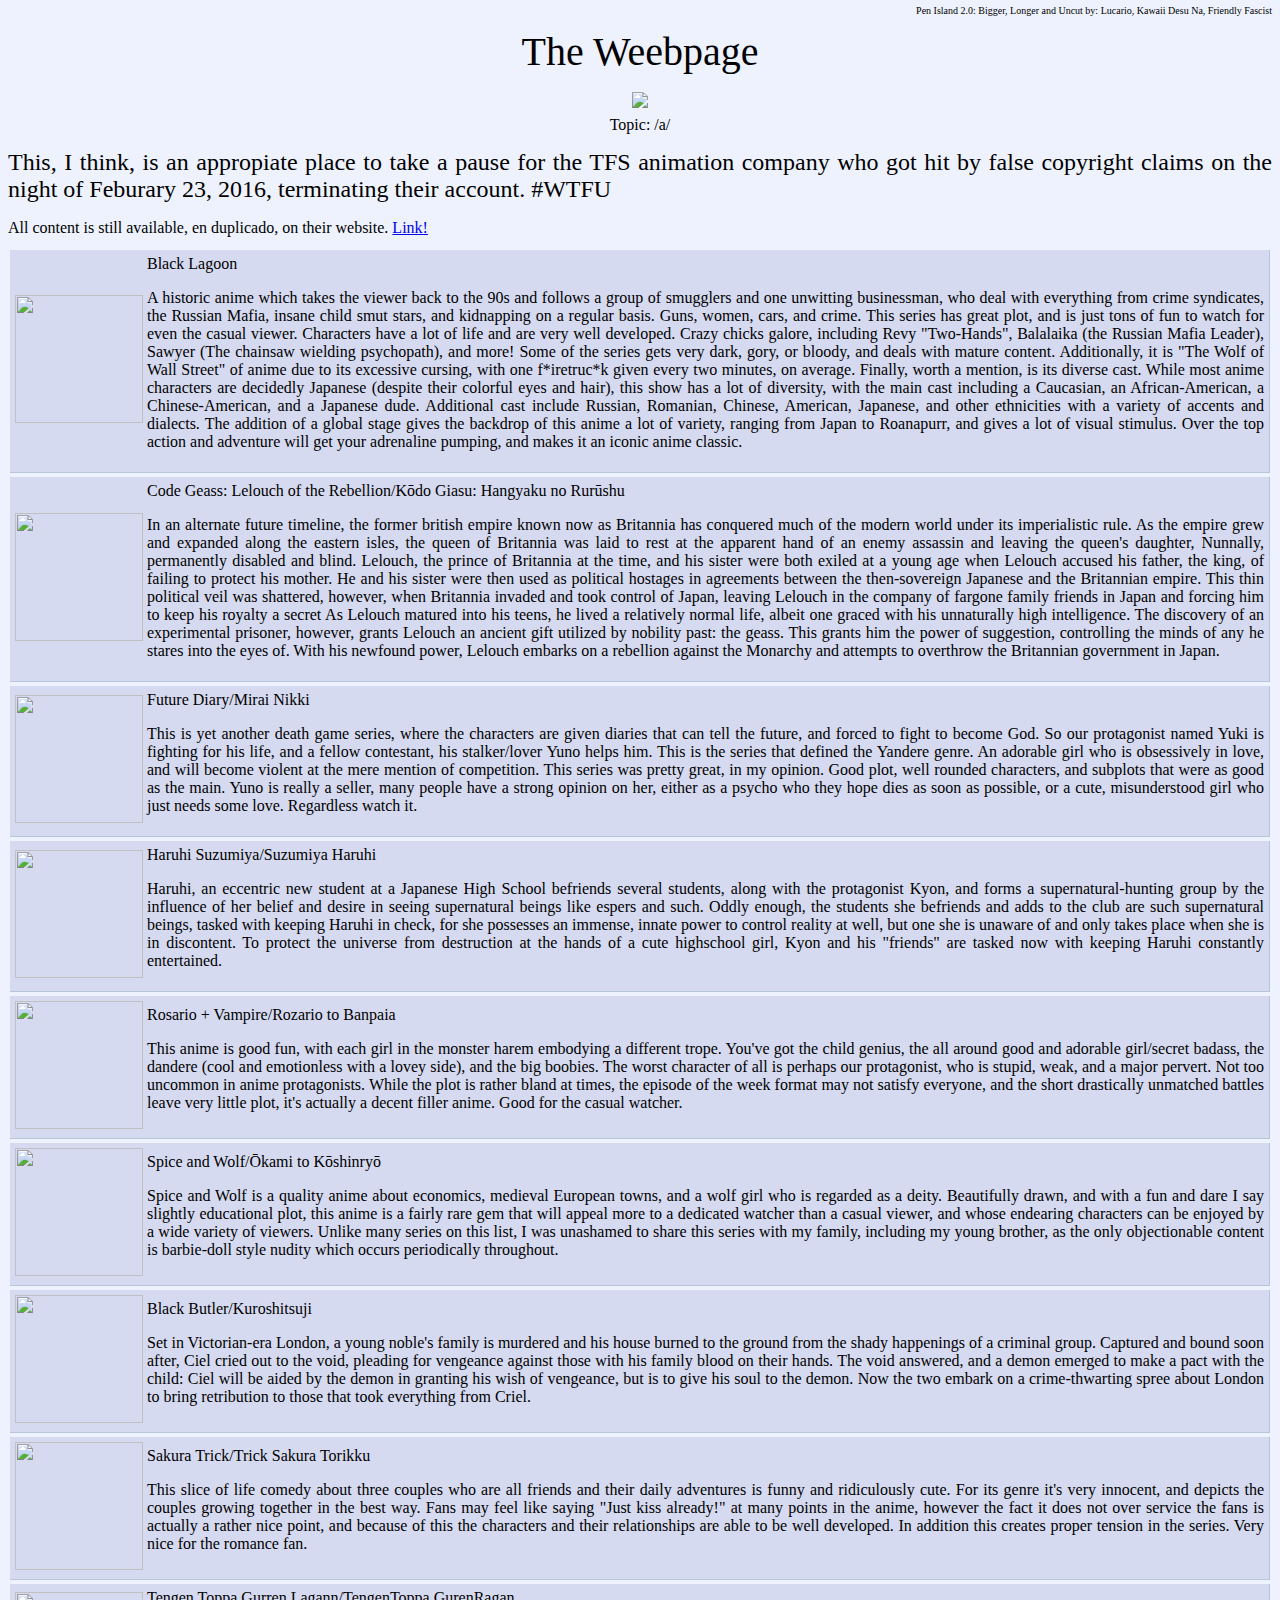
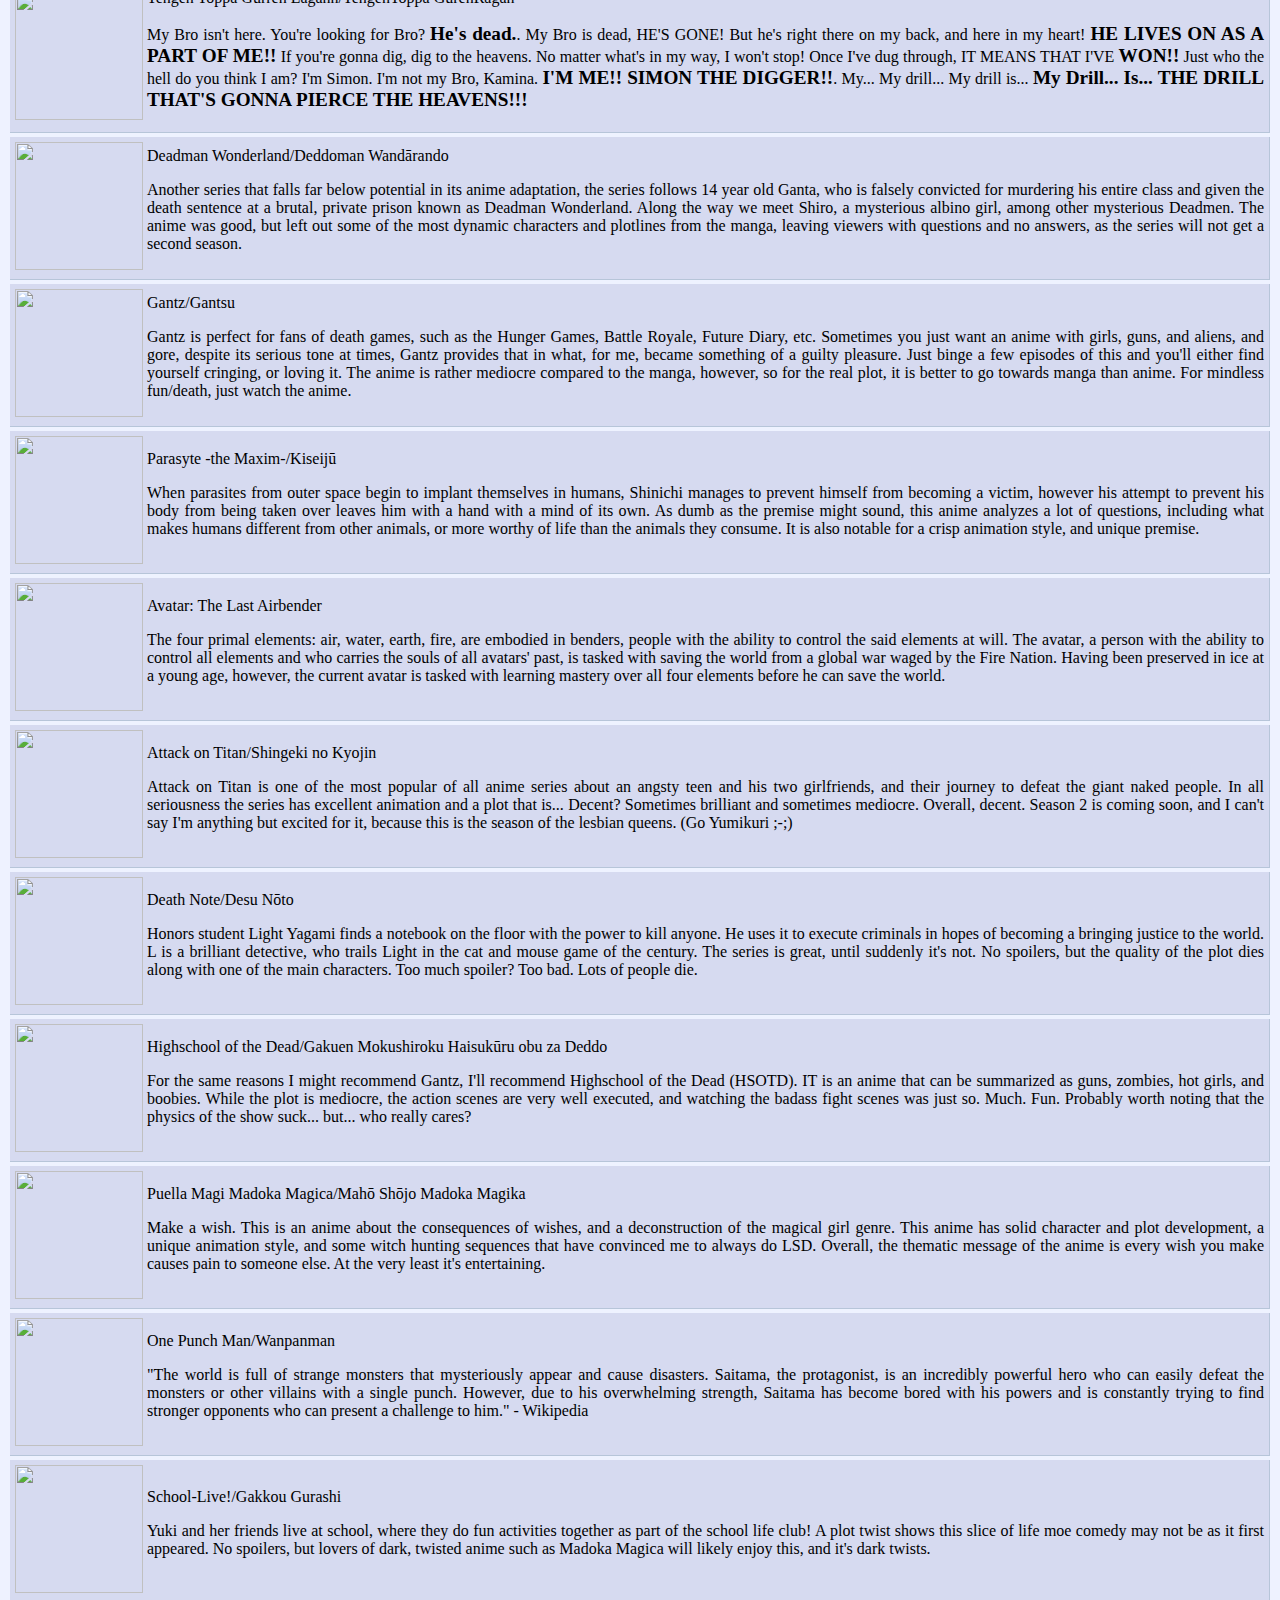
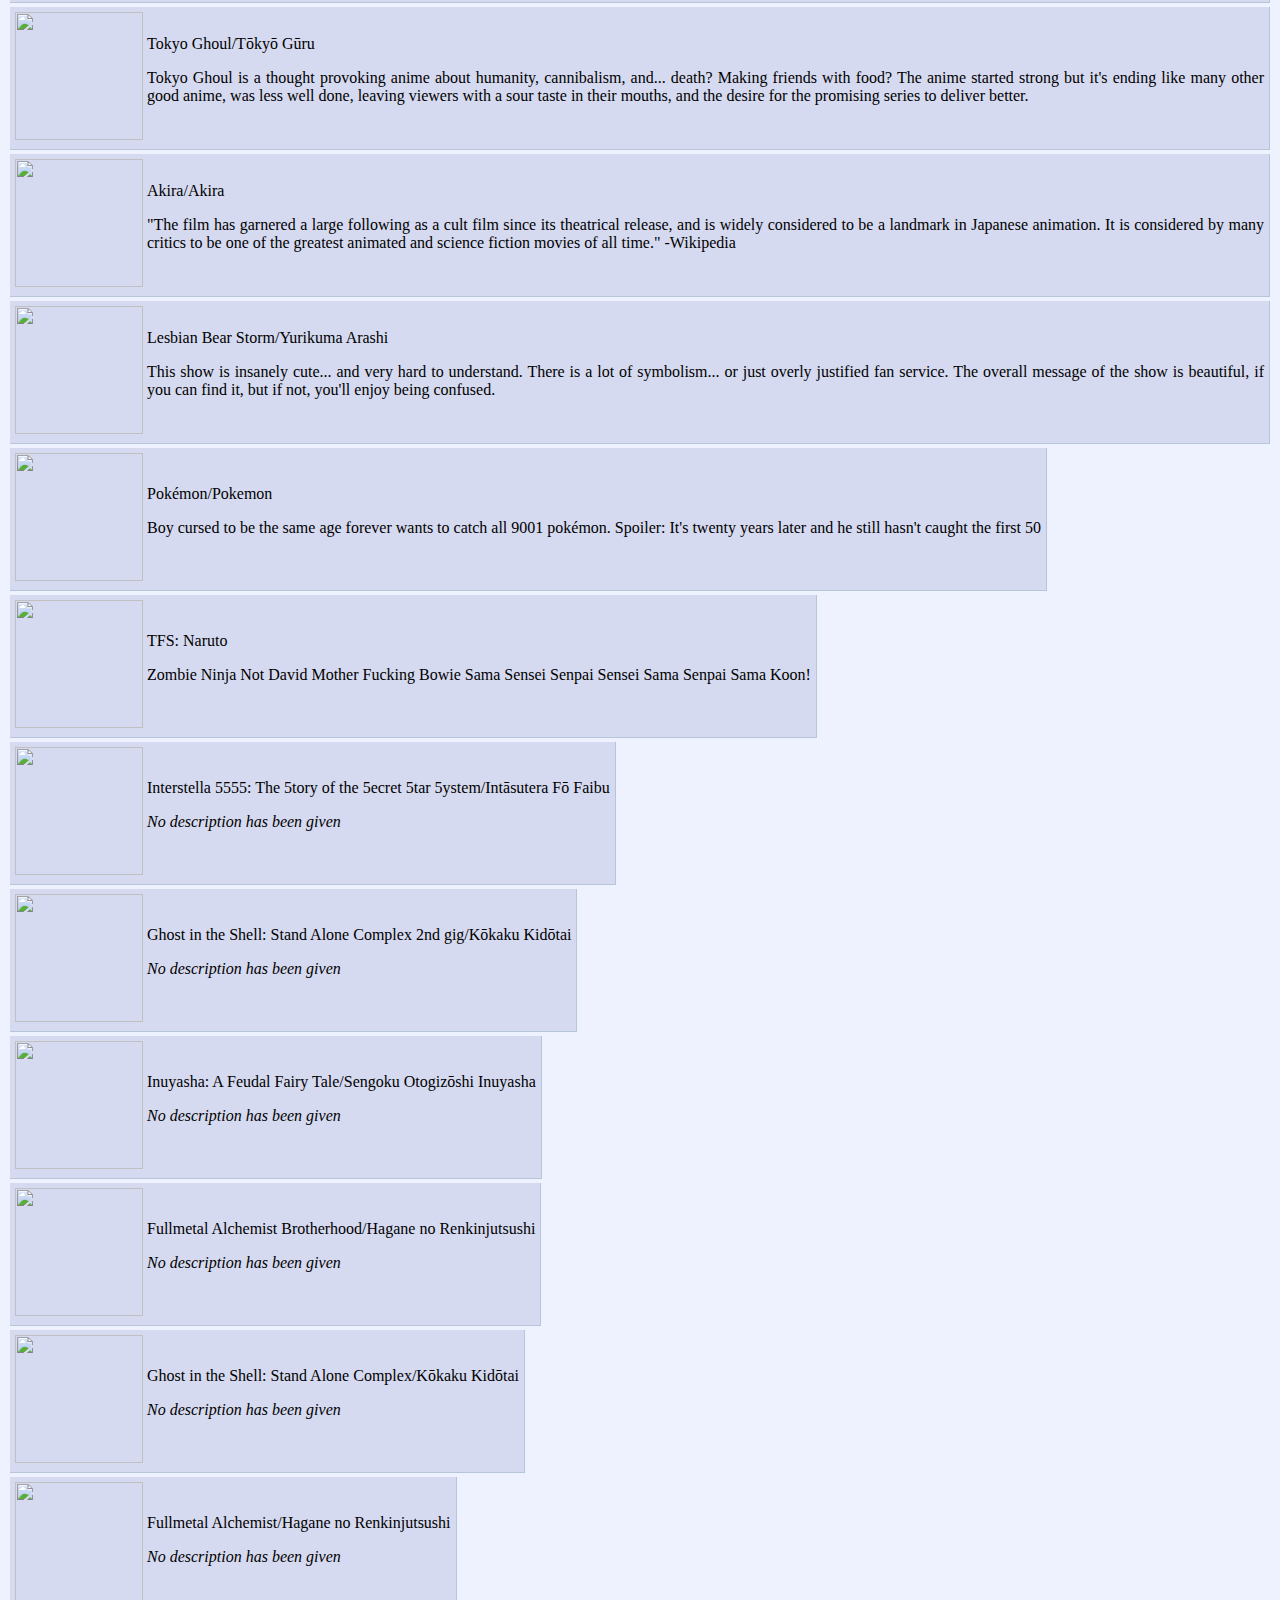
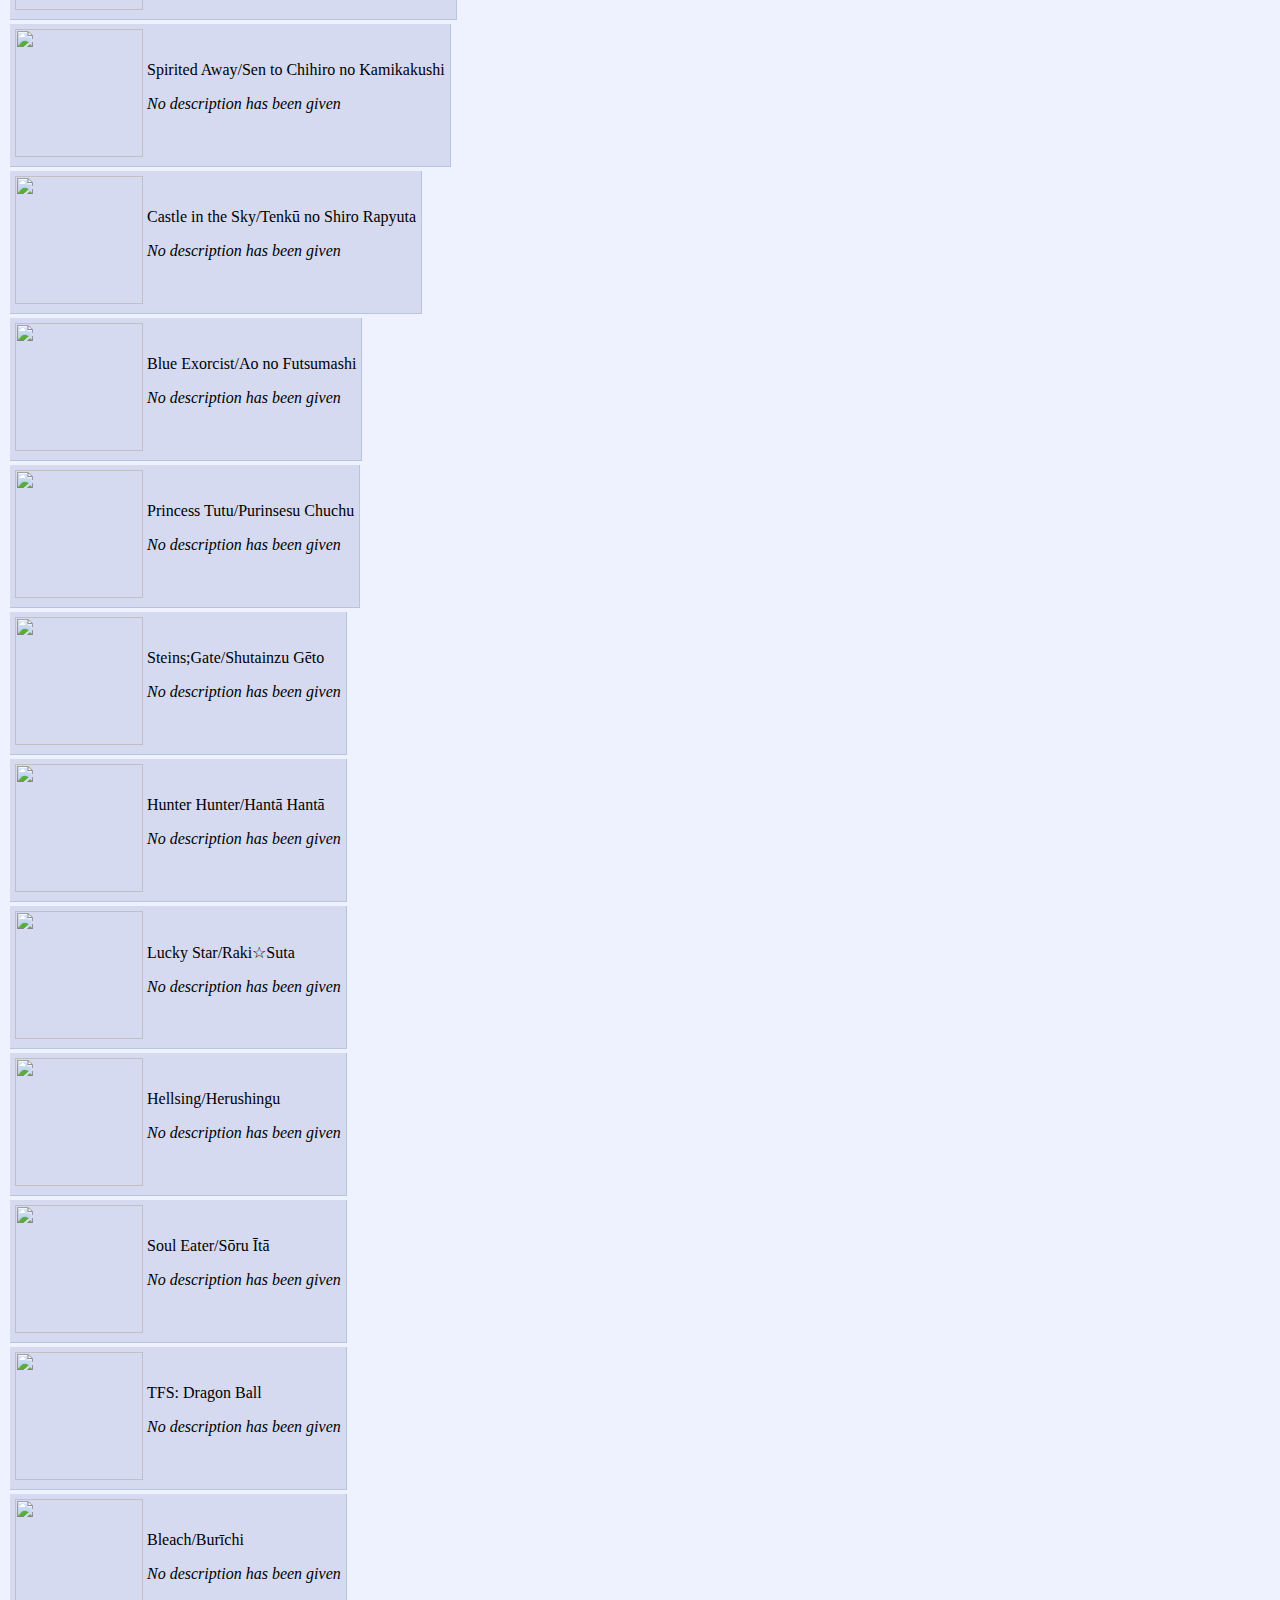
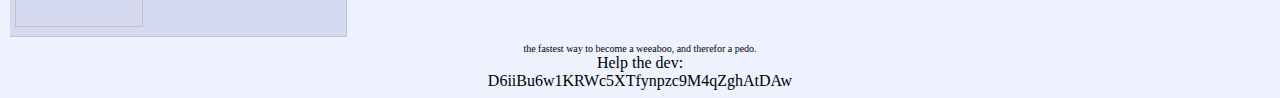
==== commit 8feb5661: "Update index.html" ====
--- a/index.html
+++ b/index.html
@@ -14,16 +14,16 @@
 <body>
 <p style="LINE-HEIGHT:1px;text-align:right;font-size:10px;">Pen Island 2.0: Bigger, Longer and Uncut by: Lucario, Kawaii Desu Na, Friendly Fascist</p>
 <p style="LINE-HEIGHT:1px;text-align:center;font-size:40px;">The Weebpage</p>
-<div style="LINE-HEIGHT:1px;text-align:center;"><img src="https://cloud.githubusercontent.com/assets/17299822/13241251/23db1d34-d99e-11e5-8fa8-3d38f521cf41.gif" style="width:auto;height:auto;"/></div>
+<div style="LINE-HEIGHT:1px;text-align:center;"><a href="http://alreddyinlove.github.io/"><img src="https://cloud.githubusercontent.com/assets/17299822/13241251/23db1d34-d99e-11e5-8fa8-3d38f521cf41.gif" style="width:auto;height:auto;"/></a></div>
 <p style="LINE-HEIGHT:1px;text-align:center;">Topic: /a/</p>
 <p style="font-size:1.5em;">This, I think, is an appropiate place to take a pause for the TFS animation company who got hit by false copyright claims on the night of Feburary 23, 2016, terminating their account. #WTFU</p>
 <p style="LINE-HEIGHT:1px;">All content is still available, en duplicado, on their website. <a href="http://teamfourstar.com/">Link!</a></p>
 <table>
 
-<tr><td><a href="https://en.wikipedia.org/wiki/Black_Lagoon"><image src="https://encrypted-tbn0.gstatic.com/images?q=tbn:ANd9GcTFDa-AVA-BI_WgUzQG7UQxflIxm0epg53H4r8KnEjsVqoQHntZcg"/></a></td><td>Black Lagoon<p>A historic anime which takes the viewer back to the 90s and follows a group of smugglers and one unwitting businessman, who deal with everything from crime syndicates, the Russian Mafia, insane child smut stars, and kidnapping on a regular basis. Guns, women, cars, and crime. This series has great plot, and is just tons of fun to watch for even the casual viewer. Characters have a lot of life and are very well developed. Crazy chicks galore, including Revy "Two-Hands", Balalaika (the Russian Mafia Leader), Sawyer (The chainsaw wielding psychopath), and more! Some of the series gets very dark, gory, or bloody, and deals with mature content. Additionally, it it "The Wolf of Wall Street" of anime due to its excessive cursing, with one f*v*k given every two minutes, on average. Finally, worth a mention, is its diverse cast. While most anime characters are decidedly Japanese (despite their colorful eyes and hair), this show has a lot of diversity, with the main cast including a Caucasian, an African-American, a Chinese-American, and a Japanese dude. Additional cast include Russian, Romanian, Chinese, American, Japanese, and other ethnicities with a variety of accents and dialects. The addition of a global stage gives the backdrop of this anime a lot of variety, ranging from Japan to Roanapurr, and gives a lot of visual stimulus. Over the top action and adventure will get your adrenaline  pumping, and makes it an iconic anime classic. </p></td></tr>
+<tr><td><a href="https://en.wikipedia.org/wiki/Black_Lagoon"><image src="https://encrypted-tbn0.gstatic.com/images?q=tbn:ANd9GcTFDa-AVA-BI_WgUzQG7UQxflIxm0epg53H4r8KnEjsVqoQHntZcg"/></a></td><td>Black Lagoon<p>A historic anime which takes the viewer back to the 90s and follows a group of smugglers and one unwitting businessman, who deal with everything from crime syndicates, the Russian Mafia, insane child smut stars, and kidnapping on a regular basis. Guns, women, cars, and crime. This series has great plot, and is just tons of fun to watch for even the casual viewer. Characters have a lot of life and are very well developed. Crazy chicks galore, including Revy "Two-Hands", Balalaika (the Russian Mafia Leader), Sawyer (The chainsaw wielding psychopath), and more! Some of the series gets very dark, gory, or bloody, and deals with mature content. Additionally, it is "The Wolf of Wall Street" of anime due to its excessive cursing, with one f*iretruc*k given every two minutes, on average. Finally, worth a mention, is its diverse cast. While most anime characters are decidedly Japanese (despite their colorful eyes and hair), this show has a lot of diversity, with the main cast including a Caucasian, an African-American, a Chinese-American, and a Japanese dude. Additional cast include Russian, Romanian, Chinese, American, Japanese, and other ethnicities with a variety of accents and dialects. The addition of a global stage gives the backdrop of this anime a lot of variety, ranging from Japan to Roanapurr, and gives a lot of visual stimulus. Over the top action and adventure will get your adrenaline  pumping, and makes it an iconic anime classic. </p></td></tr>
 <tr><td><a href="https://en.wikipedia.org/wiki/Code_Geass"><image src="https://encrypted-tbn0.gstatic.com/images?q=tbn:ANd9GcQx1yUe8OULvrc9_K4u23w0Of7Jg7vnN_Hm5OHSSJ7Ajse-469h "/></a></td><td>Code Geass: Lelouch of the Rebellion/Kōdo Giasu: Hangyaku no Rurūshu<p>In an alternate future timeline, the former british empire known now as Britannia has conquered much of the modern world under its imperialistic rule. As the empire grew and expanded along the eastern isles, the queen of Britannia was laid to rest at the apparent hand of an enemy assassin and leaving the queen's daughter, Nunnally, permanently disabled and blind. Lelouch, the prince of Britannia at the time, and his sister were both exiled at a young age when Lelouch accused his father, the king, of failing to protect his mother. He and his sister were then used as political hostages in agreements between the then-sovereign Japanese and the Britannian empire. This thin political veil was shattered, however, when Britannia invaded and took control of Japan, leaving Lelouch in the company of fargone family friends in Japan and forcing him to keep his royalty a secret As Lelouch matured into his teens, he lived a relatively normal life, albeit one graced with his unnaturally high intelligence. The discovery of an experimental prisoner, however, grants Lelouch an ancient gift utilized by nobility past: the geass. This grants him the power of suggestion, controlling the minds of any he stares into the eyes of. With his newfound power, Lelouch embarks on a rebellion against the Monarchy and attempts to overthrow the Britannian government in Japan.</p></td></tr>
 <tr><td><a href="https://en.wikipedia.org/wiki/Future_Diary"><image src="http://api.ning.com/files/FzBIK0EevxA1ubAPV8Ws9z1*tQLIKMIGwih**gUl3LTyTtV72KaocTtu9le7JCfM9XME6jcmESfoIp4ilgod6Wql7PmEEwHe/YunoGasaifromFutureDiaryJapanese_MiraiNikki.jpg?width=180&height=180&crop=1%3A1"/></a></td><td>Future Diary/Mirai Nikki<p>This is yet another death game series, where the characters are given diaries that can tell the future, and forced to fight to become God. So our protagonist named Yuki is fighting for his life, and a fellow contestant, his stalker/lover Yuno helps him. This is the series that defined the Yandere genre. An adorable girl who is obsessively in love, and will become violent at the mere mention of competition. This series was pretty great, in my opinion. Good plot, well rounded characters, and subplots that were as good as the main. Yuno is really a seller, many people have a strong opinion on her, either as a psycho who they hope dies as soon as possible, or a cute, misunderstood girl who just needs some love. Regardless watch it.</p></td></tr>
-<tr><td><a href="https://en.wikipedia.org/wiki/Haruhi_Suzumiya"><image src="https://upload.wikimedia.org/wikipedia/en/a/a7/Haruhi_Suzumiya_character_album_cover.jpg"/></a></td><td>Haruhi Suzumiya/Suzumiya Haruhi<p>Haruhi, an eccentric new student at a Japanese High School befriends several students, along with the protagonist Kyon, and forms a supernatural-hunting group by the influence of her belief and desire in seeing supernatural beings like espers and such. Oddly enough, the students she befriends and adds to the club are such supernatural beings, tasked with keeping Haruhi in check, for she possesses an immense, innate power to control reality at well, but one she is unaware of and only takes place when she is in discontent. To protect the universe from destruction at the hands of a cute high school girl, Kyon and his "friends" are tasked now with keeping Haruhi constantly entertained.</p></td></tr>
+<tr><td><a href="https://en.wikipedia.org/wiki/Haruhi_Suzumiya"><image src="https://upload.wikimedia.org/wikipedia/en/a/a7/Haruhi_Suzumiya_character_album_cover.jpg"/></a></td><td>Haruhi Suzumiya/Suzumiya Haruhi<p>Haruhi, an eccentric new student at a Japanese High School befriends several students, along with the protagonist Kyon, and forms a supernatural-hunting group by the influence of her belief and desire in seeing supernatural beings like espers and such. Oddly enough, the students she befriends and adds to the club are such supernatural beings, tasked with keeping Haruhi in check, for she possesses an immense, innate power to control reality at well, but one she is unaware of and only takes place when she is in discontent. To protect the universe from destruction at the hands of a cute highschool girl, Kyon and his "friends" are tasked now with keeping Haruhi constantly entertained.</p></td></tr>
 <tr><td><a href="https://en.wikipedia.org/wiki/Rosario_%2B_Vampire"><image src="http://bumshopvn.com/wp-content/uploads/rosario-vampire.jpg"/></a></td><td>Rosario + Vampire/Rozario to Banpaia<p>This anime is good fun, with each girl in the monster harem embodying a different trope. You've got the child genius, the all around good and adorable girl/secret badass, the dandere (cool and emotionless with a lovey side), and the big boobies. The worst character of all is perhaps our protagonist, who is stupid, weak, and a major pervert. Not too uncommon in anime protagonists. While the plot is rather bland at times, the episode of the week format may not satisfy everyone, and the short drastically unmatched battles leave very little plot, it's actually a decent filler anime. Good for the casual watcher.</p></td></tr>
 <tr><td><a href="https://en.wikipedia.org/wiki/Spice_and_Wolf"><image src="http://3.bp.blogspot.com/-oXeD9cxOEXg/U65IVW7xWEI/AAAAAAAABxM/IxgPKTZJweE/s180-c/Spice+and+wolf+ss2+%E0%B8%9E%E0%B9%88%E0%B8%AD%E0%B8%84%E0%B9%89%E0%B8%B2%E0%B8%AB%E0%B8%99%E0%B8%B8%E0%B9%88%E0%B8%A1+%E0%B8%81%E0%B8%B1%E0%B8%9A+%E0%B9%80%E0%B8%97%E0%B8%9E%E0%B8%AB%E0%B8%A1%E0%B8%B2%E0%B8%9B%E0%B9%88%E0%B8%B2%E0%B8%AA%E0%B8%B2%E0%B8%A7+2.jpg"/></a></td><td>Spice and Wolf/Ōkami to Kōshinryō<p>Spice and Wolf is a quality anime about economics, medieval European towns, and a wolf girl who is regarded as a deity. Beautifully drawn, and with a fun and dare I say slightly educational plot, this anime is a fairly rare gem that will appeal more to a dedicated watcher than a casual viewer, and whose endearing characters can be enjoyed by a wide variety of viewers. Unlike many series on this list, I was unashamed to share this series with my family, including my young brother, as the only objectionable content is barbie-doll style nudity which occurs periodically throughout. </p></td></tr>
 <tr><td><a href="https://en.wikipedia.org/wiki/Black_Butler"><image src="https://upload.wikimedia.org/wikipedia/en/c/cb/KuroshitsujiDVD.jpg "/></a></td><td>Black Butler/Kuroshitsuji<p>Set in Victorian-era London, a young noble's family is murdered and his house burned to the ground from the shady happenings of a criminal group. Captured and bound soon after, Ciel cried out to the void, pleading for vengeance against those with his family blood on their hands. The void answered, and a demon emerged to make a pact with the child: Ciel will be aided by the demon in granting his wish of vengeance, but is to give his soul to the demon. Now the two embark on a crime-thwarting spree about London to bring retribution to those that took everything from Criel.</p></td></tr>
@@ -41,8 +41,8 @@
 <tr><td><a href="https://en.wikipedia.org/wiki/School-Live!"><image src="http://1.bp.blogspot.com/-P1mpDANa-sg/VZ-xW0qu1zI/AAAAAAAABfU/T9LRZM8hGmM/s180-c/72232l%255B1%255D.jpg"/></a></td><td>School-Live!/Gakkou Gurashi<p>Yuki and her friends live at school, where they do fun activities together as part of the school life club! A plot twist shows this slice of life moe comedy may not be as it first appeared. No spoilers, but lovers of dark, twisted anime such as Madoka Magica will likely enjoy this, and it's dark twists.</p></td></tr>
 <tr><td><a href="https://en.wikipedia.org/wiki/Tokyo_Ghoul"><image src="https://s-media-cache-ak0.pinimg.com/564x/fe/1a/87/fe1a877d120866593dc1e9cdbb704d18.jpg"/></a></td><td>Tokyo Ghoul/Tōkyō Gūru<p>Tokyo Ghoul is a thought provoking anime about humanity, cannibalism, and... death? Making friends with food? The anime started strong but it's ending like many other good anime, was less well done, leaving viewers with a sour taste in their mouths, and the desire for the promising series to deliver better.</p></td></tr>
 <tr><td><a href="https://en.wikipedia.org/wiki/Akira_(film)"><image src="http://www.oocities.org/valdrin/akira/a21.jpg"/></a></td><td>Akira/Akira<p>"The film has garnered a large following as a cult film since its theatrical release, and is widely considered to be a landmark in Japanese animation. It is considered by many critics to be one of the greatest animated and science fiction movies of all time." -Wikipedia</p></td></tr>
-<tr><td><a href="https://en.wikipedia.org/wiki/Yurikuma_Arashi"><image src="https://41.media.tumblr.com/b8b50a205f044c85d92ad1d65c803571/tumblr_niham8O7Gn1u5diq7o1_500.png"/></a></td><td>Lesbian Bear Storm/Yuri Kuma Arashi<p>This show is insanely cute... and very hard to understand. There is a lot of symbolism... or just overly justified fan service. The overall message of the show is beautiful, if you can find it, but if not, you'll enjoy being confused.</p></td></tr>
-<tr><td><a href="https://en.wikipedia.org/wiki/Pok%C3%A9mon_(anime)"><image src="https://cloud.githubusercontent.com/assets/17299822/13306814/9ebd6844-db1b-11e5-8fa3-0d1a44d11afb.jpg"/></a></td><td>Pokémon/Pokemon<p>Boy cursed to be the same age forever wants to catch all 9001 pokémon. Spoiler: It's twenty years later and he still hasn't.</p></td></tr>
+<tr><td><a href="https://en.wikipedia.org/wiki/Yurikuma_Arashi"><image src="https://41.media.tumblr.com/b8b50a205f044c85d92ad1d65c803571/tumblr_niham8O7Gn1u5diq7o1_500.png"/></a></td><td>Lesbian Bear Storm/Yurikuma Arashi<p>This show is insanely cute... and very hard to understand. There is a lot of symbolism... or just overly justified fan service. The overall message of the show is beautiful, if you can find it, but if not, you'll enjoy being confused.</p></td></tr>
+<tr><td><a href="https://en.wikipedia.org/wiki/Pok%C3%A9mon_(anime)"><image src="https://cloud.githubusercontent.com/assets/17299822/13306814/9ebd6844-db1b-11e5-8fa3-0d1a44d11afb.jpg"/></a></td><td>Pokémon/Pokemon<p>Boy cursed to be the same age forever wants to catch all 9001 pokémon. Spoiler: It's twenty years later and he still hasn't caught the first 50</p></td></tr>
 <tr><td><a href="http://teamfourstar.com/"><image src="https://s-media-cache-ak0.pinimg.com/564x/dd/16/09/dd1609d37348baa5aba6075abf8c8188.jpg"/></a></td><td>TFS: Naruto<p>Zombie Ninja Not David Mother Fucking Bowie Sama Sensei Senpai Sensei Sama Senpai Sama Koon!</p></td></tr>
 <tr><td><a href="https://en.wikipedia.org/wiki/Interstella_5555:_The_5tory_of_the_5ecret_5tar_5ystem"><image src="https://cloud.githubusercontent.com/assets/17299822/13328935/4c9b67a6-dba6-11e5-8e16-d3054211bfd9.jpg"/></a></td><td>Interstella 5555: The 5tory of the 5ecret 5tar 5ystem/Intāsutera Fō Faibu<p><i>No description has been given</i></p></td></tr>
 <tr><td><a href="https://en.wikipedia.org/wiki/Ghost_in_the_Shell:_Stand_Alone_Complex"><image src="http://www.madman.com.au/wallpapers/ghost_in_the_shell_stand__319_1280.jpg"/></a></td><td>Ghost in the Shell: Stand Alone Complex 2nd gig/Kōkaku Kidōtai <p><i>No description has been given</i></p></td></tr>
@@ -56,7 +56,7 @@
 <tr><td><a href="https://en.wikipedia.org/wiki/Princess_Tutu"><image src="http://images6.fanpop.com/image/answers/3160000/3160573_1361484304165.95res_408_377.jpg"/></a></td><td>Princess Tutu/Purinsesu Chuchu<p><i>No description has been given</i></p></td></tr>
 <tr><td><a href="https://en.wikipedia.org/wiki/Steins;Gate"><image src="http://3.bp.blogspot.com/-M0oCoujlDoc/T4rrIhd4XOI/AAAAAAAADGQ/77SOsHdZ_hQ/s1600/steinsgate_ed.jpg"/></a></td><td>Steins;Gate/Shutainzu Gēto<p><i>No description has been given</i></p></td></tr>
 <tr><td><a href="https://en.wikipedia.org/wiki/Hunter_%C3%97_Hunter"><image src="http://10-themes.com/data_images/wallpapers/42/434614-hunter-x-hunter.jpg"/></a></td><td>Hunter Hunter/Hantā Hantā<p><i>No description has been given</i></p></td></tr>
-<tr><td><a href="https://en.wikipedia.org/wiki/Lucky_Star_(manga)"><image src="http://vignette1.wikia.nocookie.net/creepypasta/images/e/e2/Lucky-Star-lucky-star-3620060-552-391.jpg/revision/latest?cb=20140522025507"/></a></td><td>Lucky Star/Raki☆Suta<p><i>No description has been given</i></p></td></tr>
+<tr><td><a href="https://en.wikipedia.org/wiki/Lucky_Star_(manga)"><image src="http://images2.fanpop.com/image/photos/9000000/Kona-Chan-lucky-star-9063408-545-619.jpg"/></a></td><td>Lucky Star/Raki☆Suta<p><i>No description has been given</i></p></td></tr>
 <tr><td><a href="https://en.wikipedia.org/wiki/Hellsing"><image src="http://vignette2.wikia.nocookie.net/hellsing/images/5/50/Hellsing-sign.jpg/revision/latest?cb=20090913020525"/></a></td><td>Hellsing/Herushingu<p><i>No description has been given</i></p></td></tr>
 <tr><td><a href="https://en.wikipedia.org/wiki/Soul_Eater_(manga)"><image src="https://sosotakuu.files.wordpress.com/2012/07/animepaperscans_soul-eater_yangen306071_2064x2926_172407.jpg "/></a></td><td>Soul Eater/Sōru Ītā<p><i>No description has been given</i></p></td></tr>
 <tr><td><a href="http://teamfourstar.com/"><image src="https://yt3.ggpht.com/--Vv8uIMBDRA/AAAAAAAAAAI/AAAAAAAAAAA/eNmOwh3h_ao/s900-c-k-no/photo.jpg"/></a></td><td>TFS: Dragon Ball<p><i>No description has been given</i></p></td></tr>
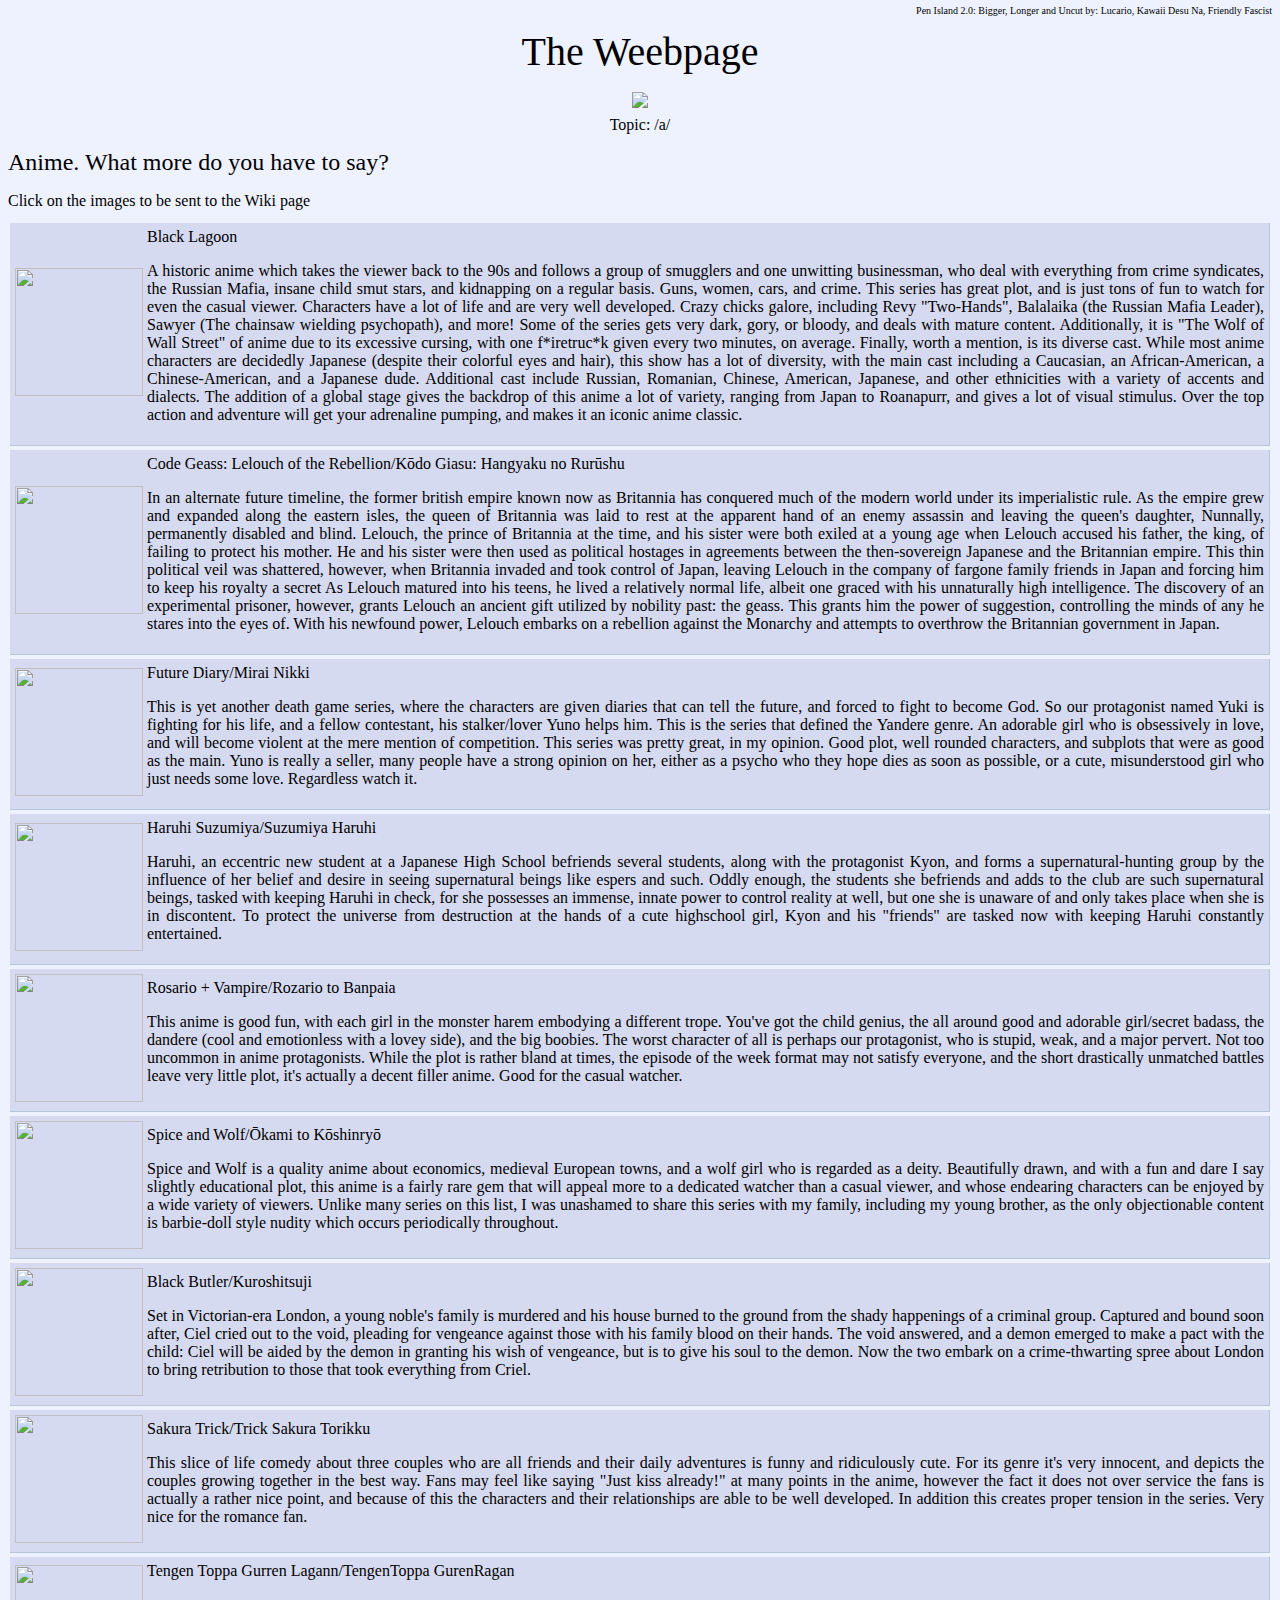
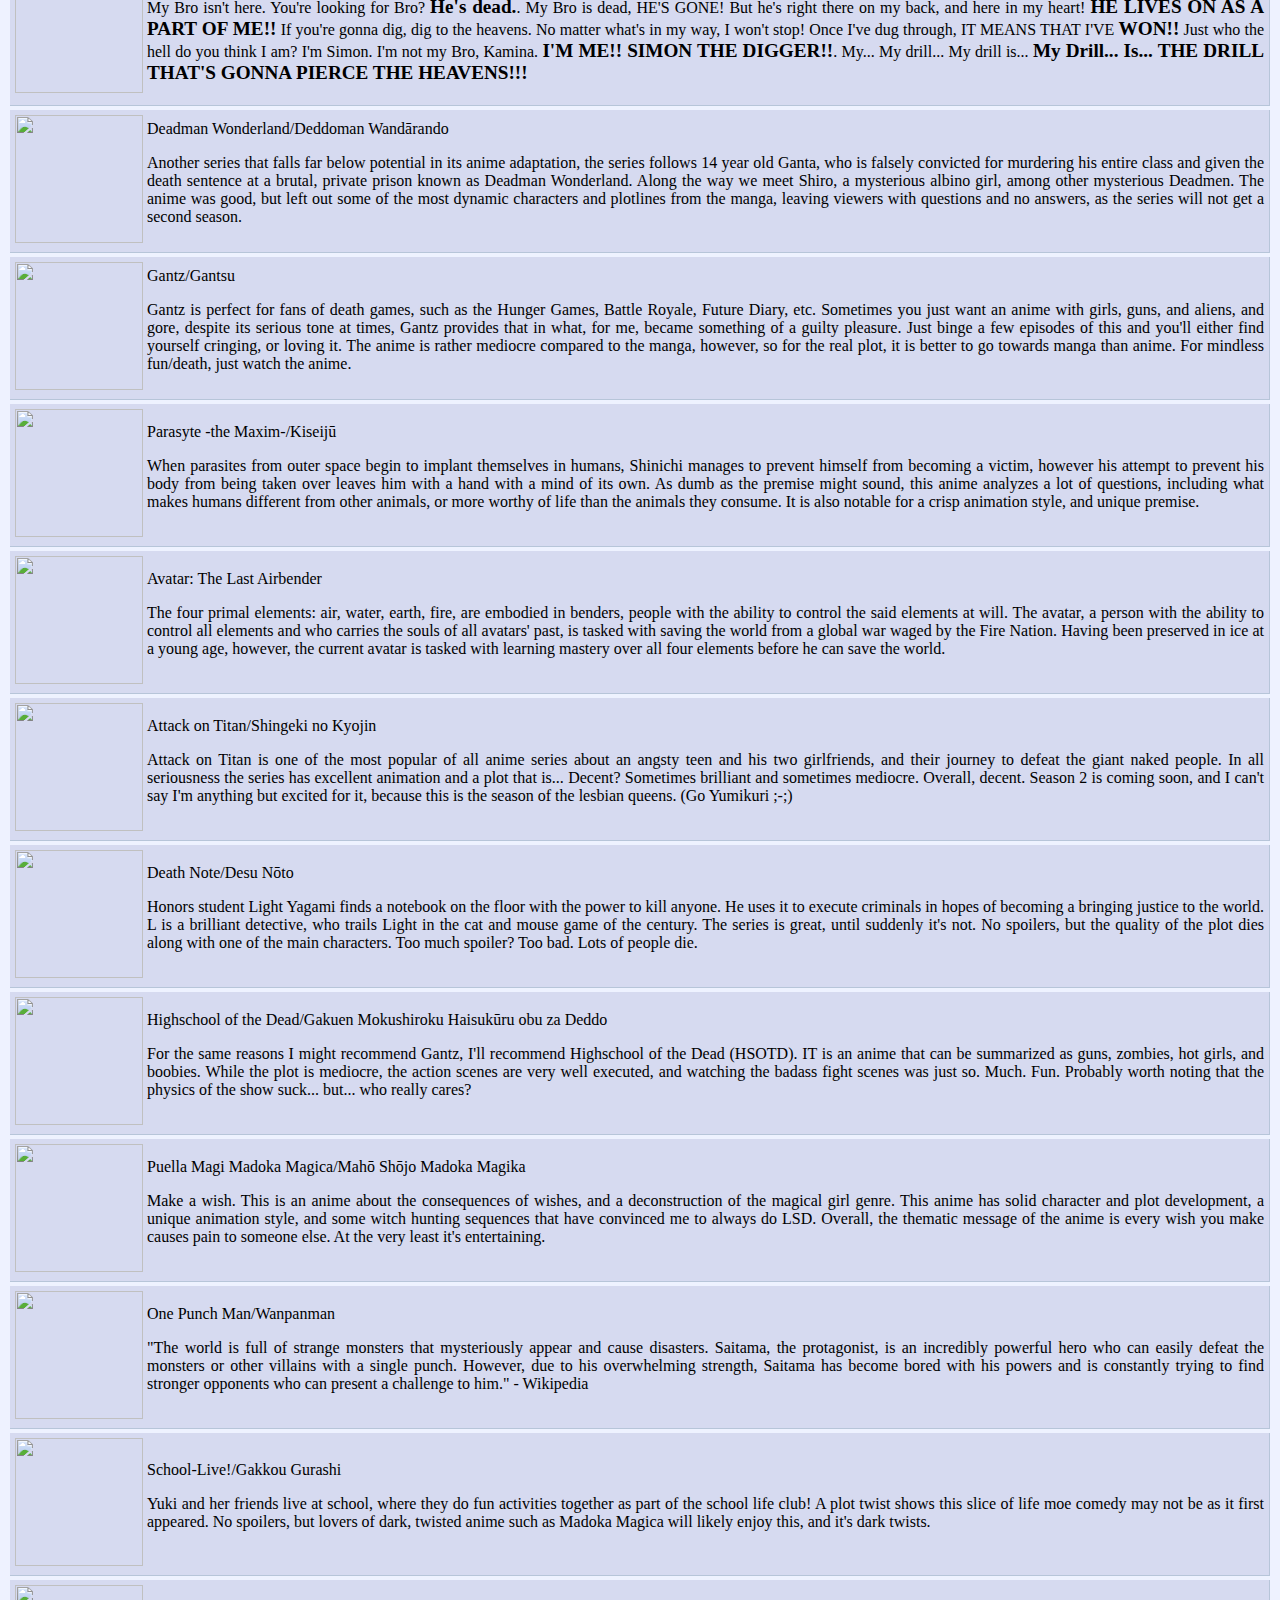
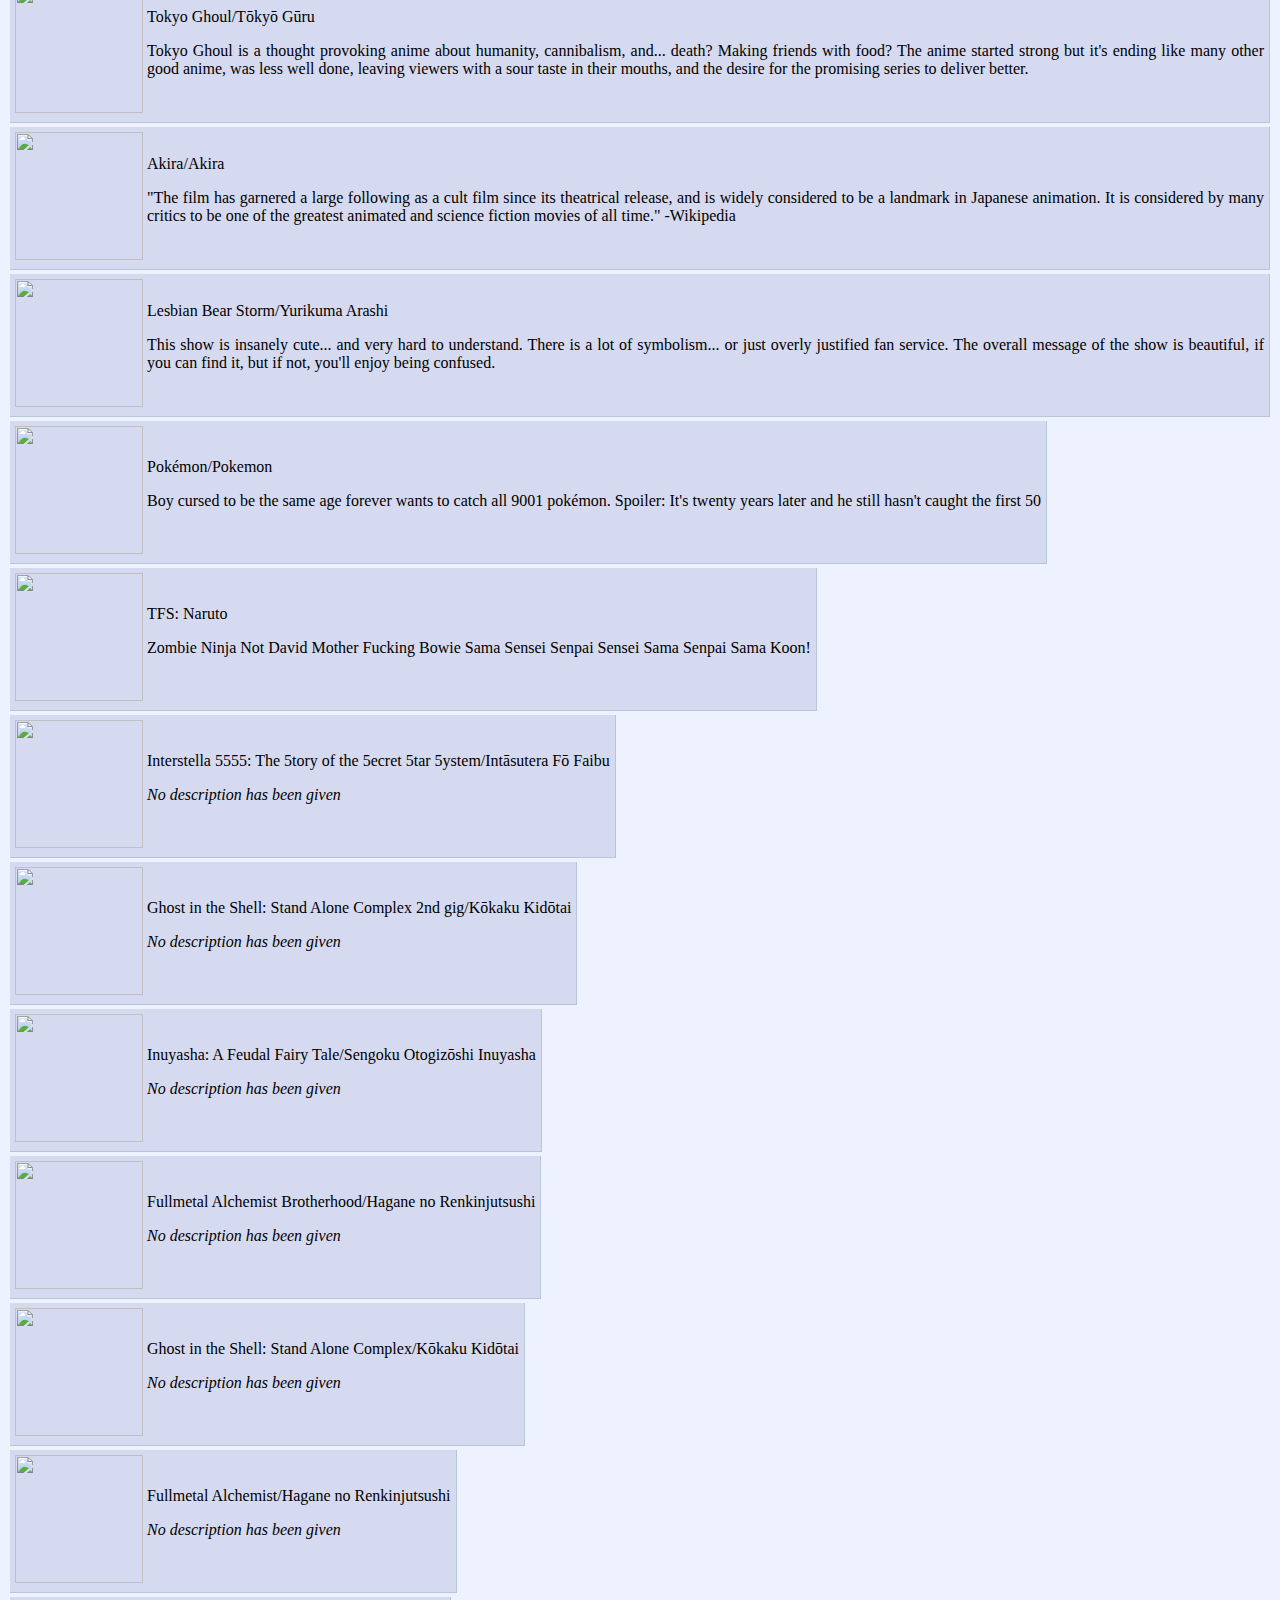
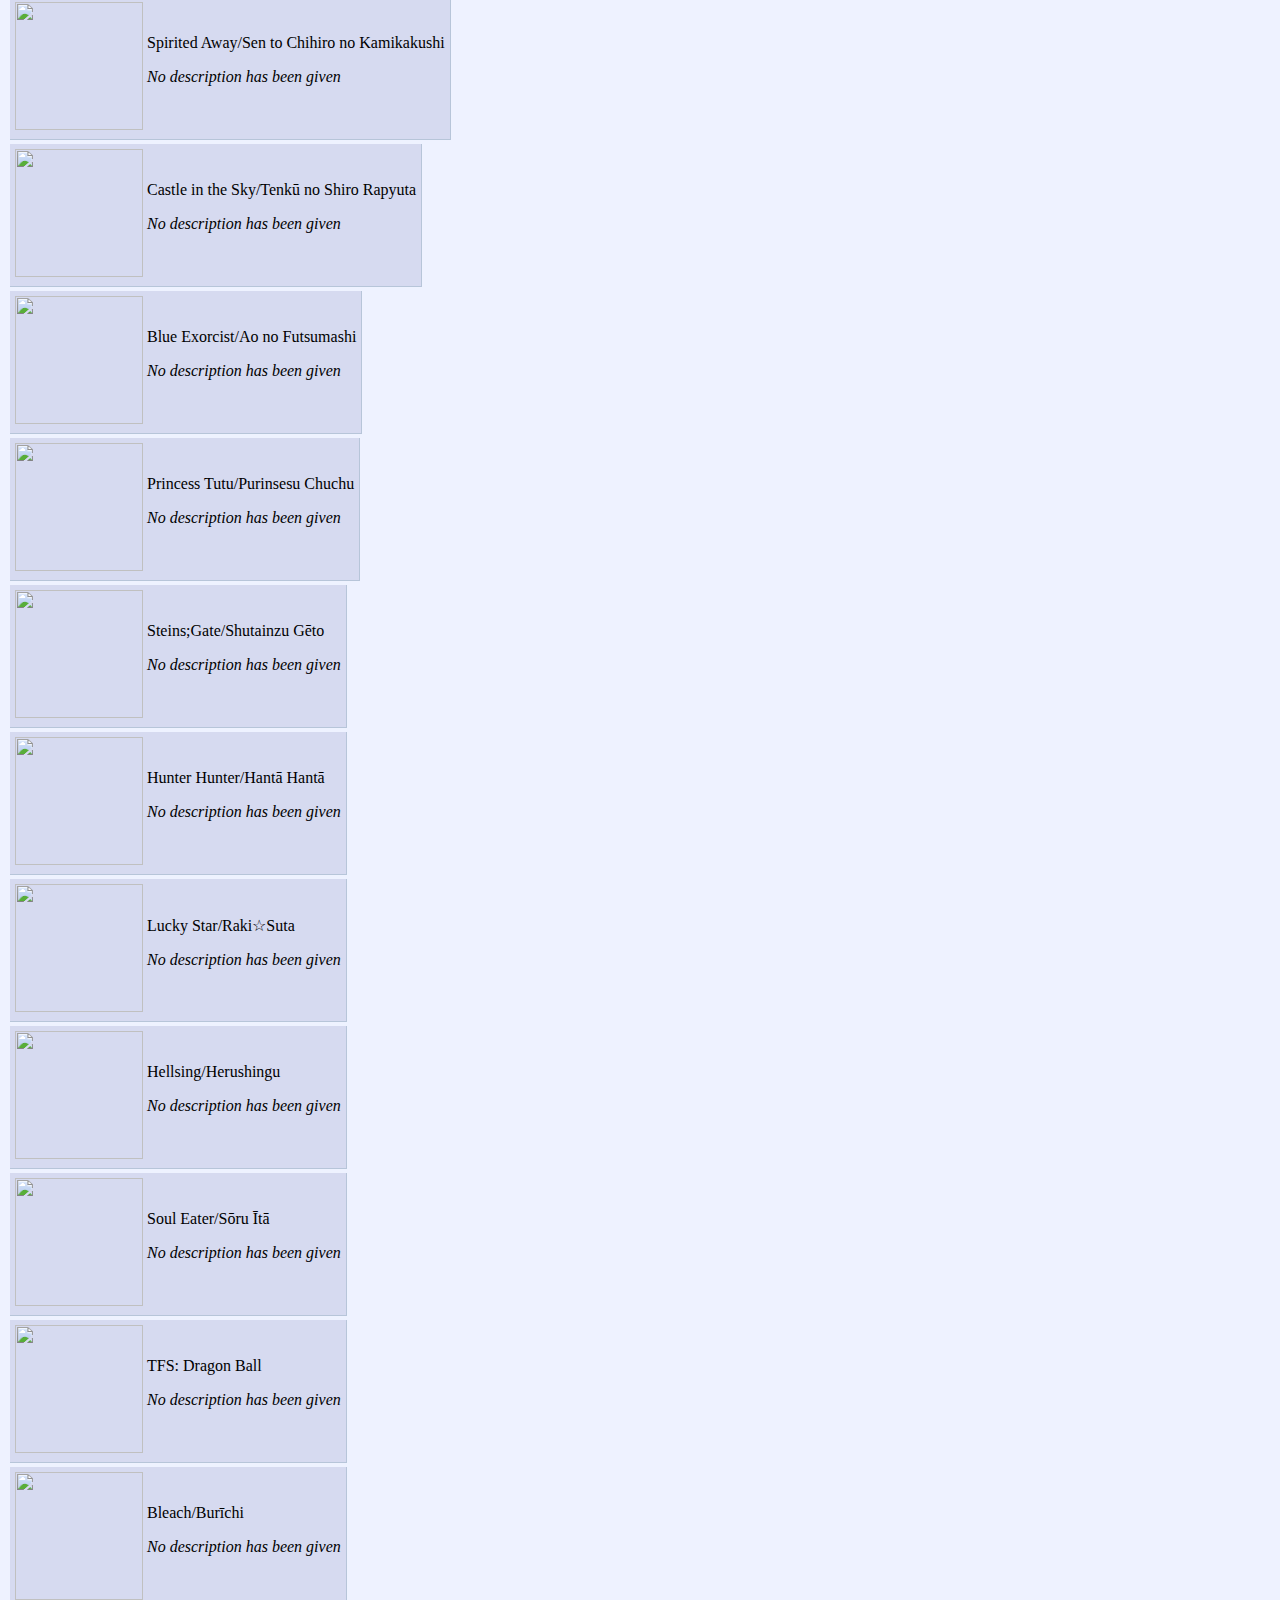
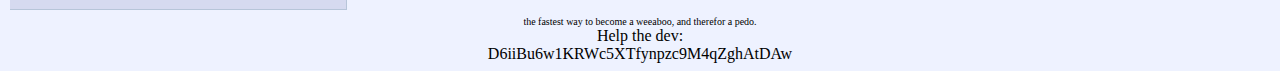
==== commit 0c91dec0: "Update index.html" ====
--- a/index.html
+++ b/index.html
@@ -16,8 +16,8 @@
 <p style="LINE-HEIGHT:1px;text-align:center;font-size:40px;">The Weebpage</p>
 <div style="LINE-HEIGHT:1px;text-align:center;"><a href="http://alreddyinlove.github.io/"><img src="https://cloud.githubusercontent.com/assets/17299822/13241251/23db1d34-d99e-11e5-8fa8-3d38f521cf41.gif" style="width:auto;height:auto;"/></a></div>
 <p style="LINE-HEIGHT:1px;text-align:center;">Topic: /a/</p>
-<p style="font-size:1.5em;">This, I think, is an appropiate place to take a pause for the TFS animation company who got hit by false copyright claims on the night of Feburary 23, 2016, terminating their account. #WTFU</p>
-<p style="LINE-HEIGHT:1px;">All content is still available, en duplicado, on their website. <a href="http://teamfourstar.com/">Link!</a></p>
+<p style="font-size:1.5em;">Anime. What more do you have to say?</p>
+<p style="LINE-HEIGHT:1px;">Click on the images to be sent to the Wiki page</p>
 <table>
 
 <tr><td><a href="https://en.wikipedia.org/wiki/Black_Lagoon"><image src="https://encrypted-tbn0.gstatic.com/images?q=tbn:ANd9GcTFDa-AVA-BI_WgUzQG7UQxflIxm0epg53H4r8KnEjsVqoQHntZcg"/></a></td><td>Black Lagoon<p>A historic anime which takes the viewer back to the 90s and follows a group of smugglers and one unwitting businessman, who deal with everything from crime syndicates, the Russian Mafia, insane child smut stars, and kidnapping on a regular basis. Guns, women, cars, and crime. This series has great plot, and is just tons of fun to watch for even the casual viewer. Characters have a lot of life and are very well developed. Crazy chicks galore, including Revy "Two-Hands", Balalaika (the Russian Mafia Leader), Sawyer (The chainsaw wielding psychopath), and more! Some of the series gets very dark, gory, or bloody, and deals with mature content. Additionally, it is "The Wolf of Wall Street" of anime due to its excessive cursing, with one f*iretruc*k given every two minutes, on average. Finally, worth a mention, is its diverse cast. While most anime characters are decidedly Japanese (despite their colorful eyes and hair), this show has a lot of diversity, with the main cast including a Caucasian, an African-American, a Chinese-American, and a Japanese dude. Additional cast include Russian, Romanian, Chinese, American, Japanese, and other ethnicities with a variety of accents and dialects. The addition of a global stage gives the backdrop of this anime a lot of variety, ranging from Japan to Roanapurr, and gives a lot of visual stimulus. Over the top action and adventure will get your adrenaline  pumping, and makes it an iconic anime classic. </p></td></tr>
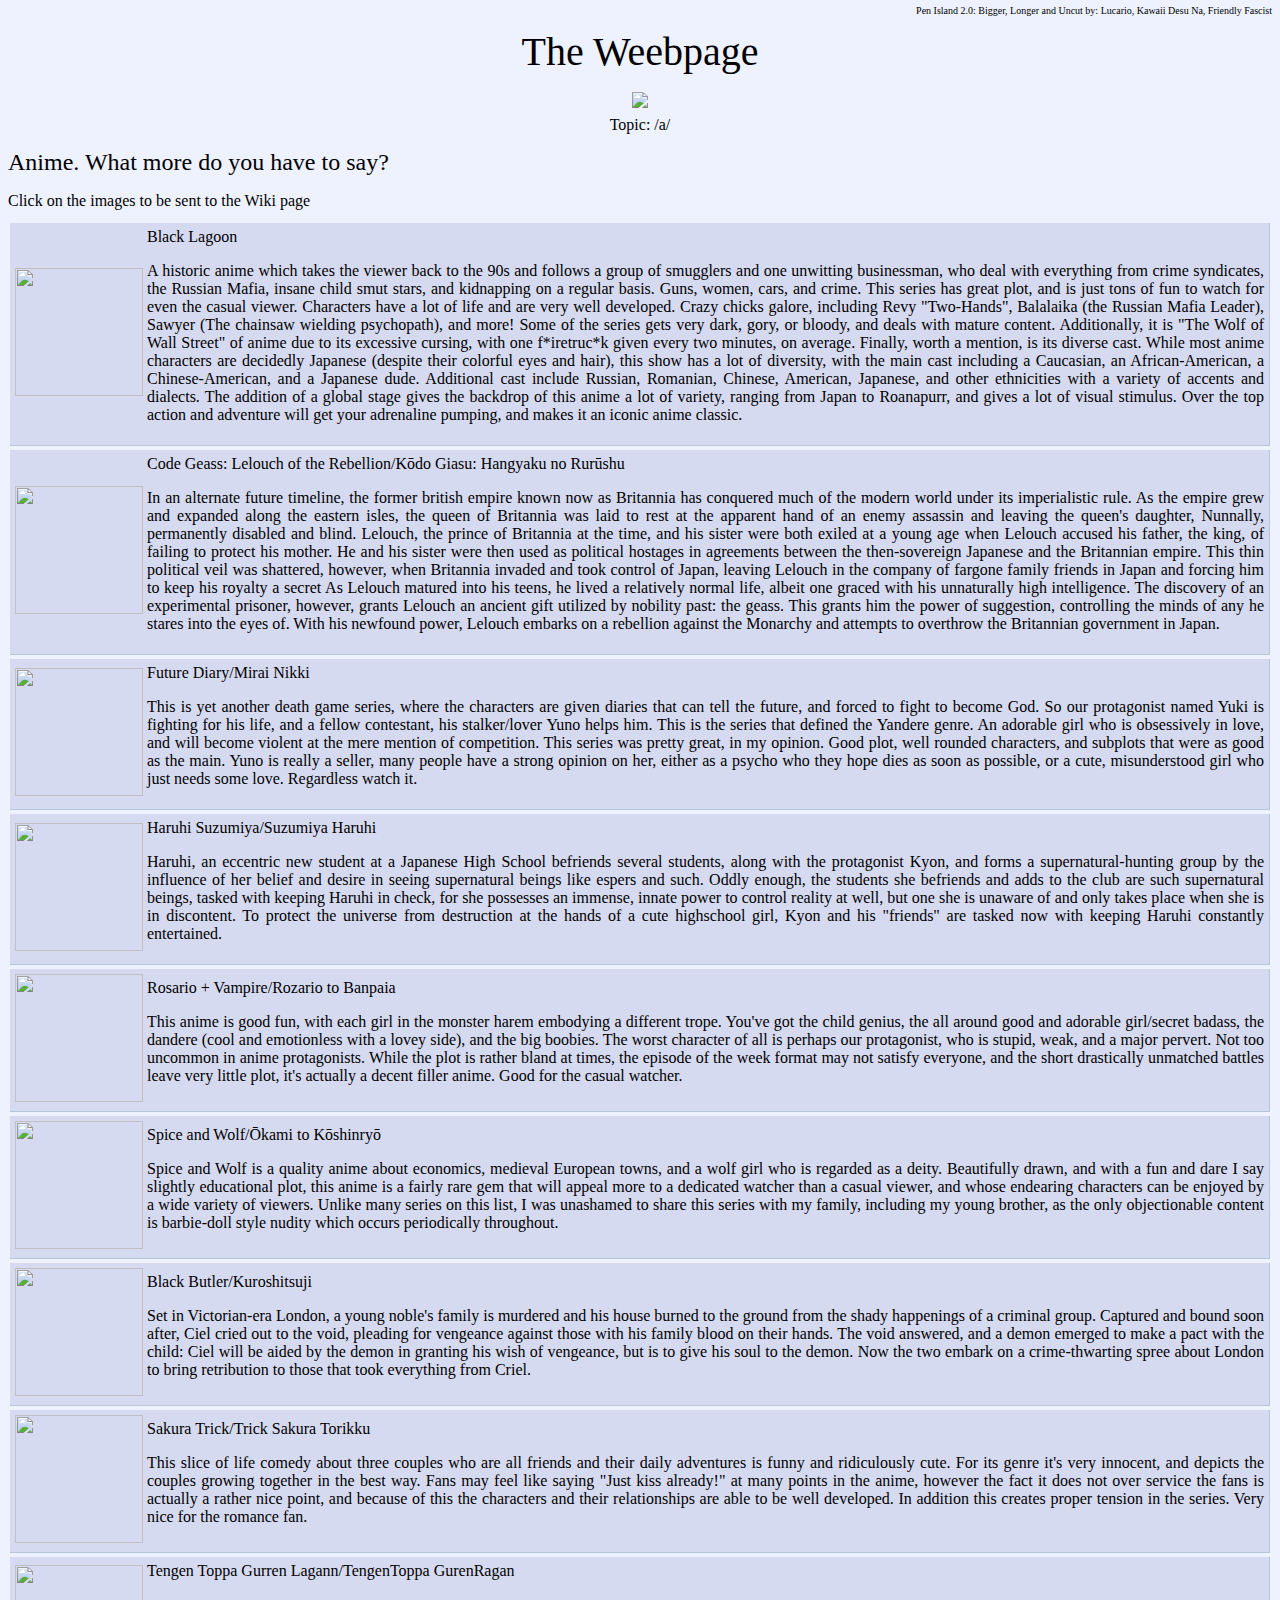
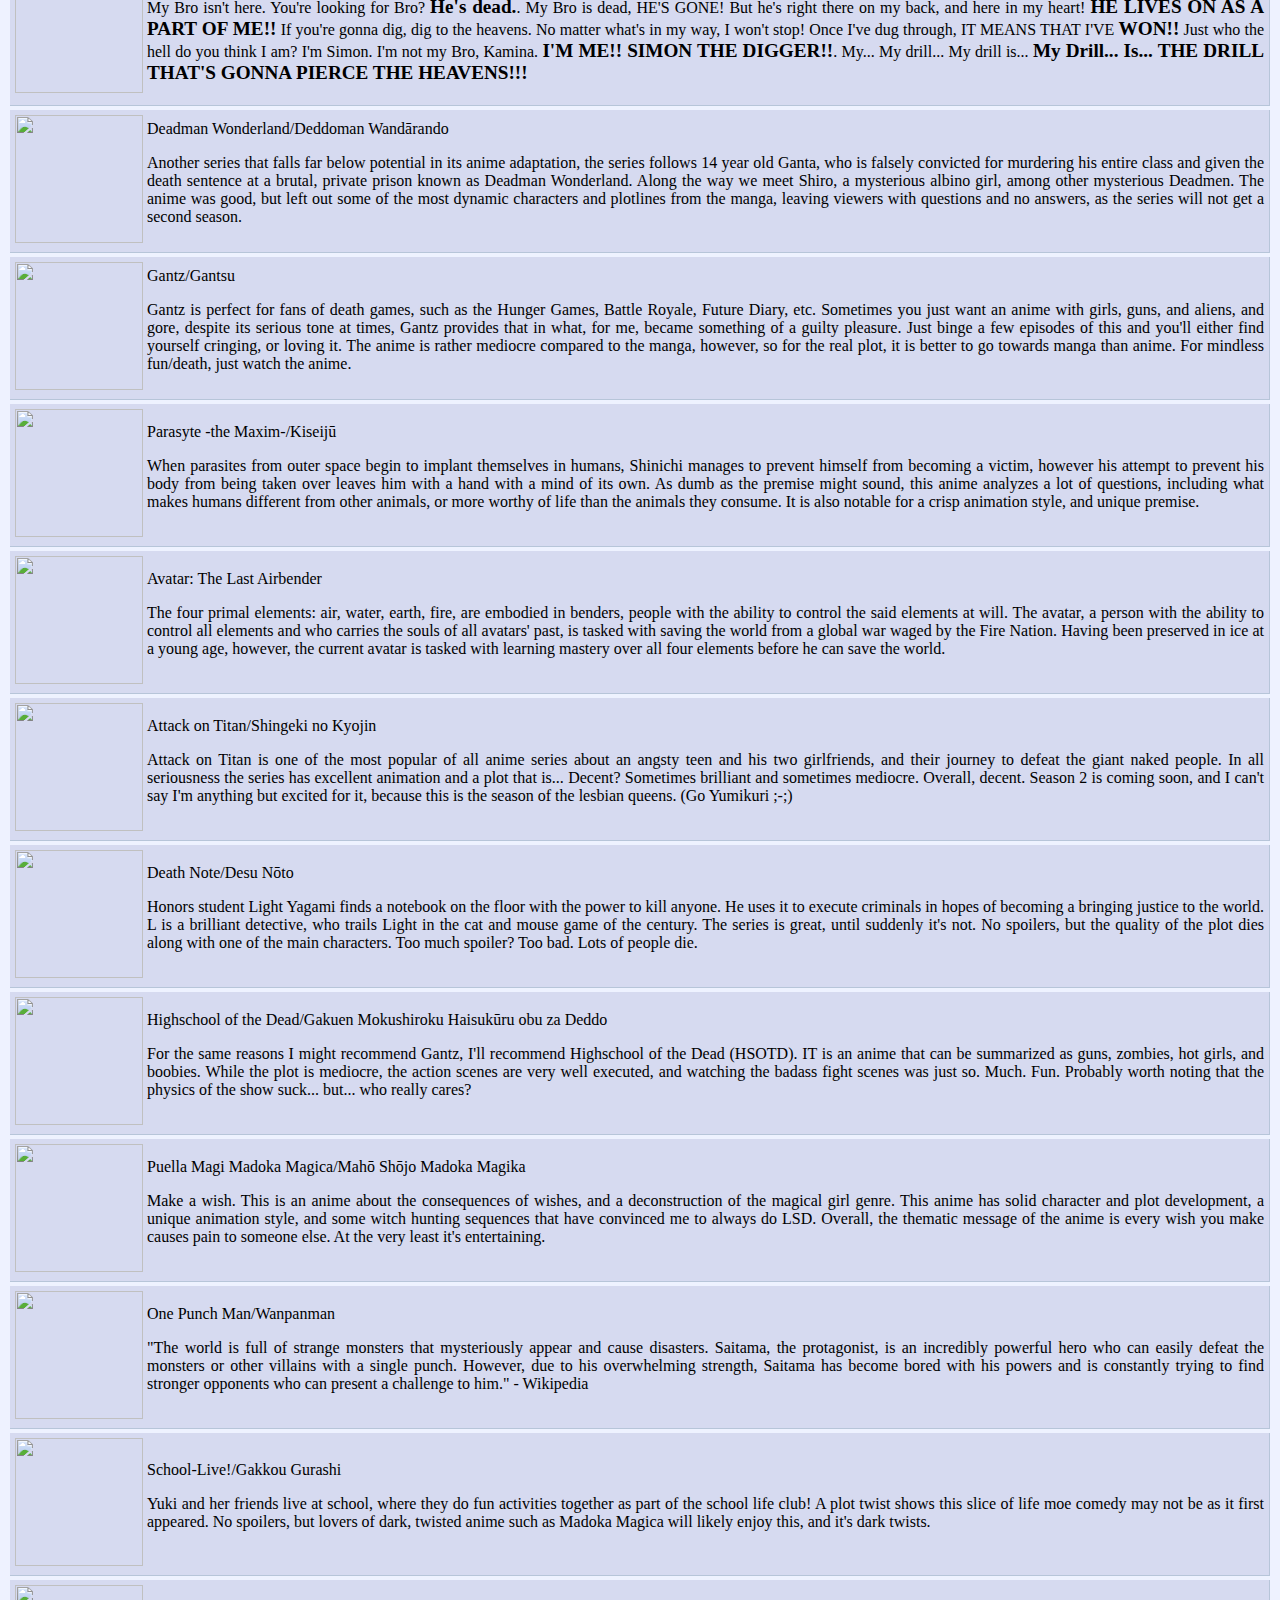
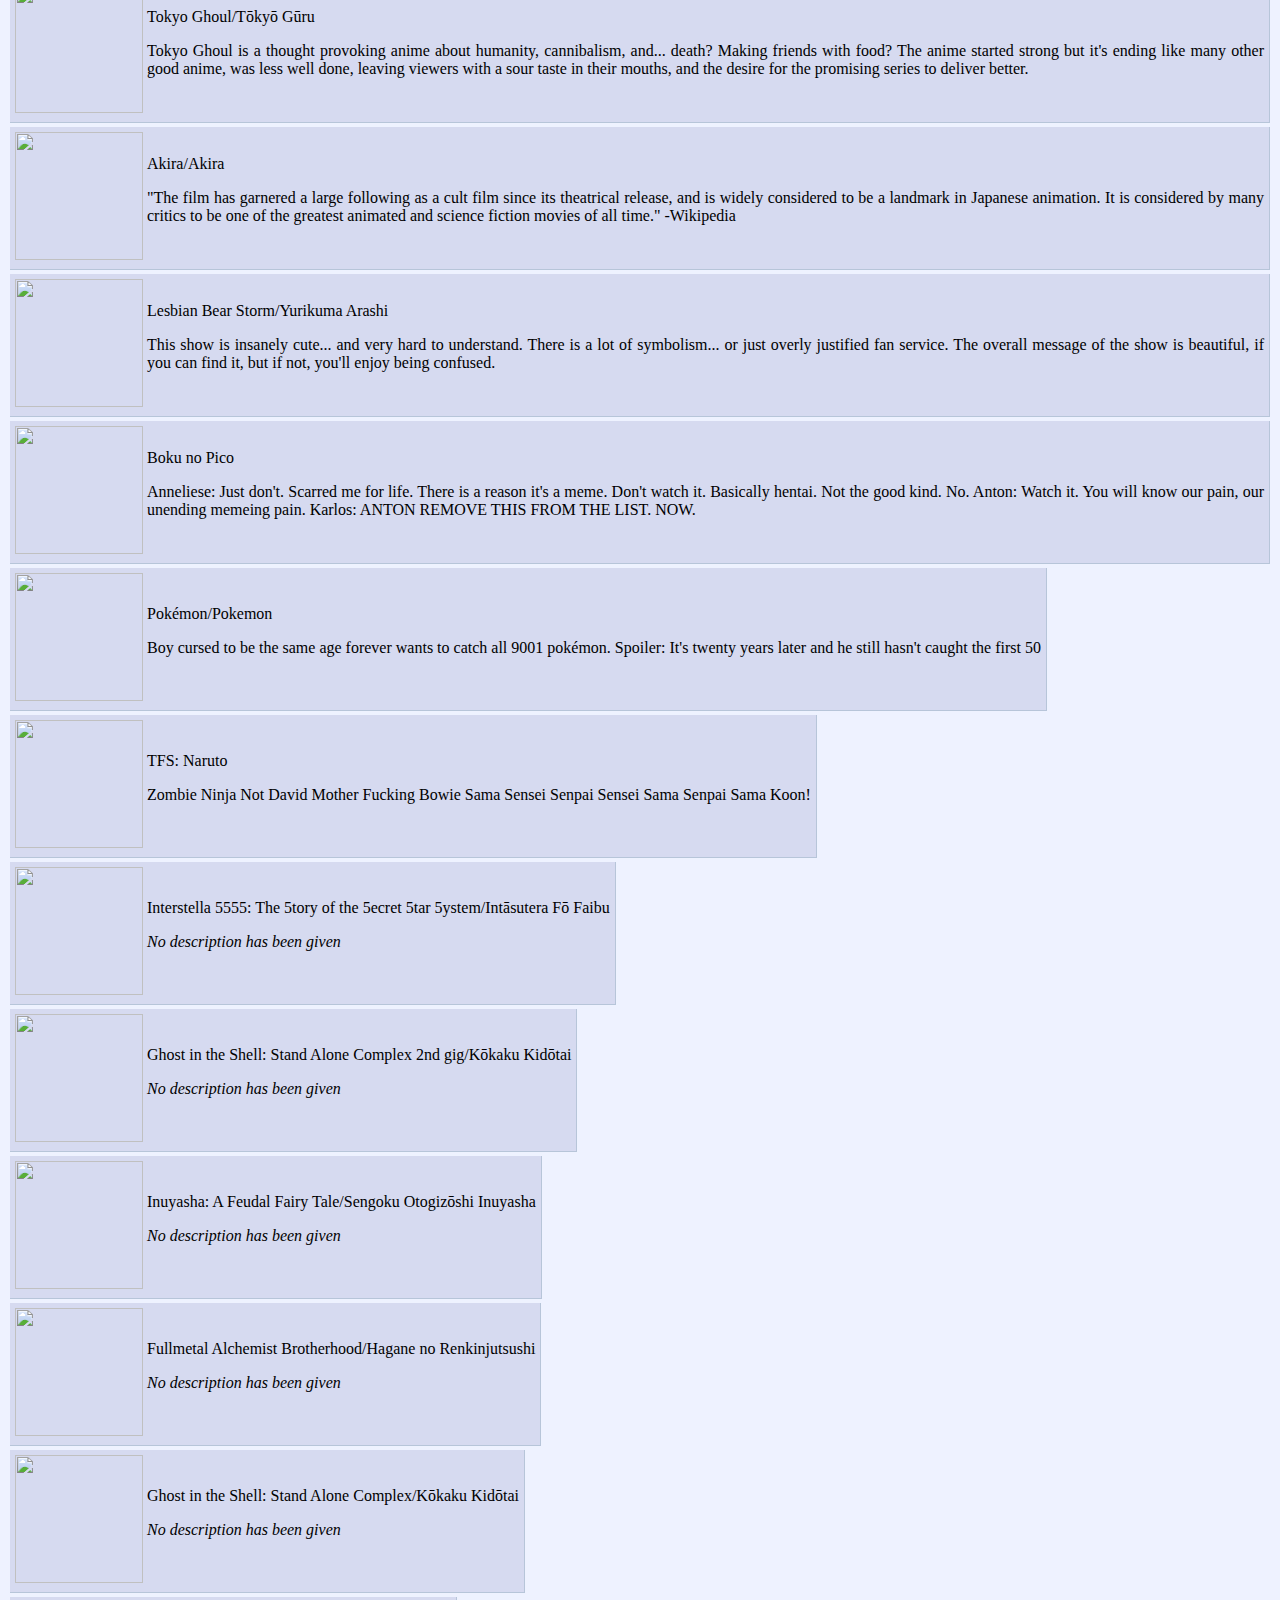
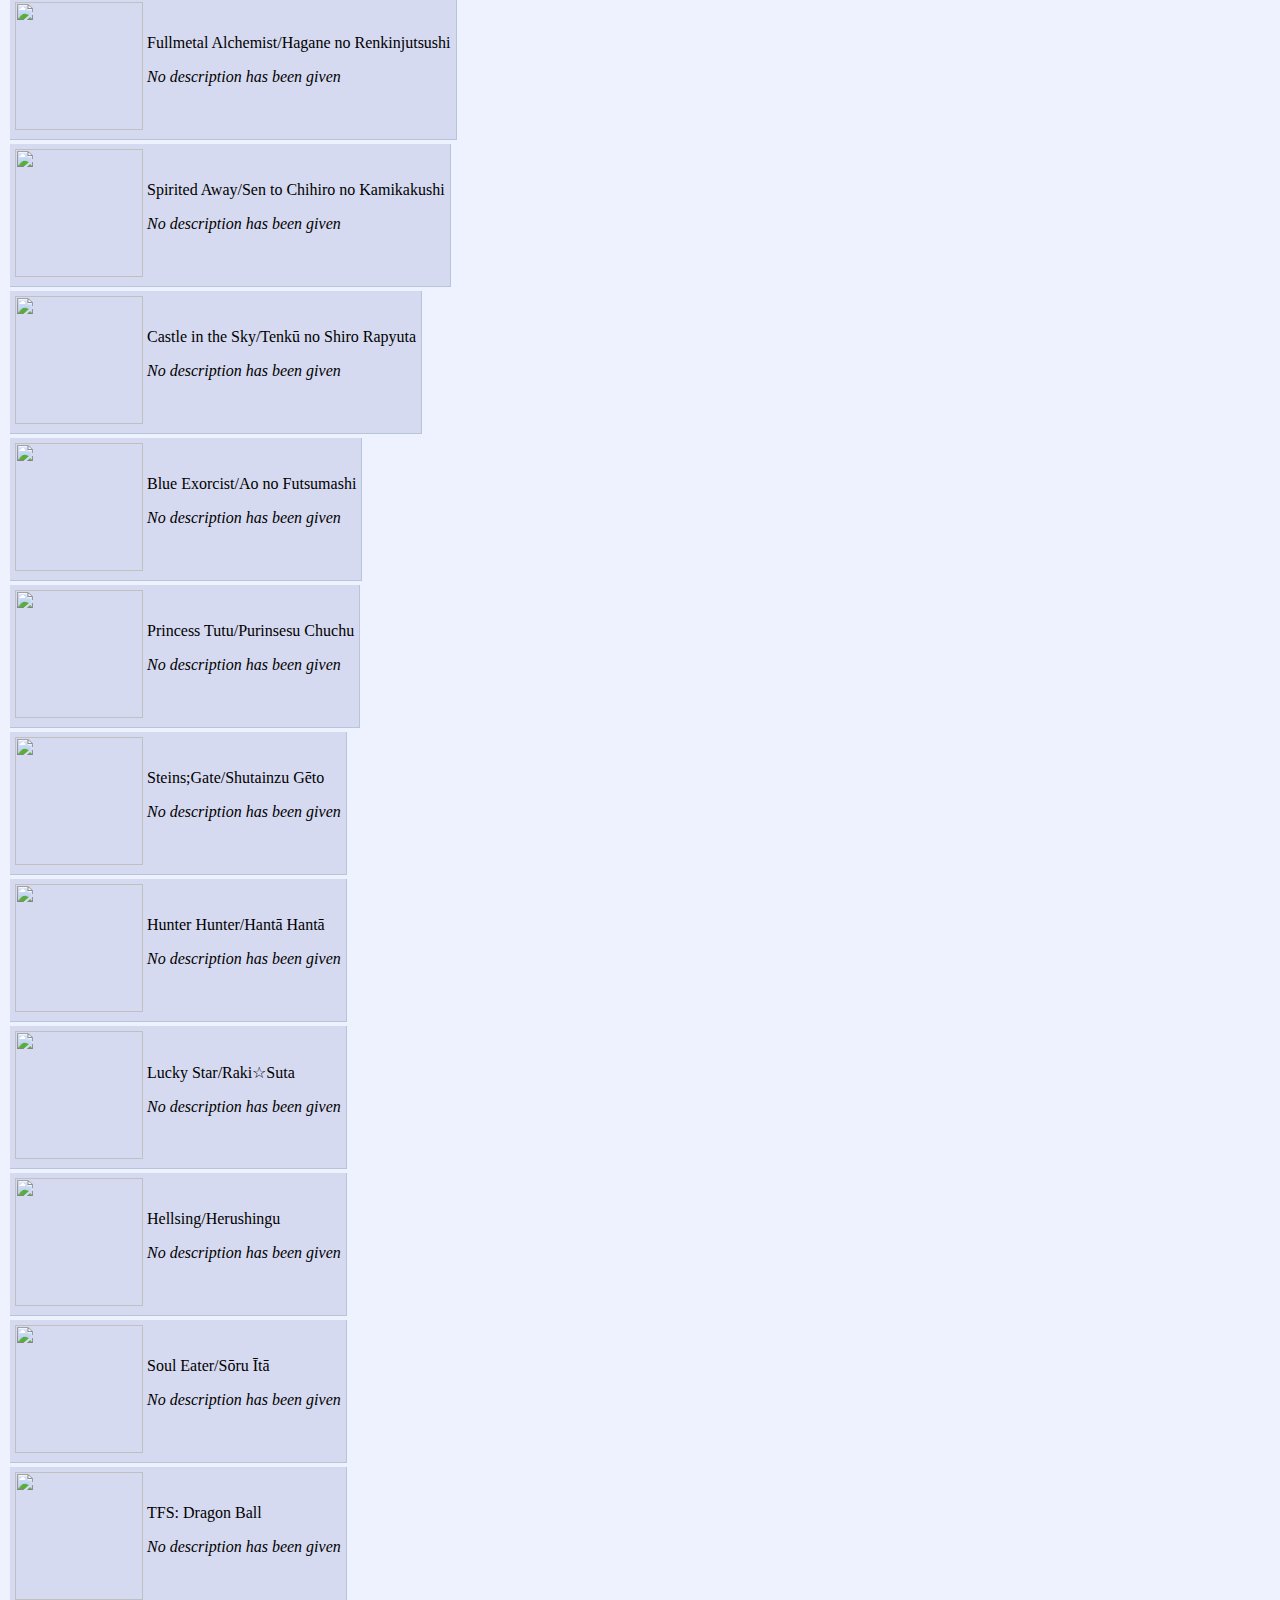
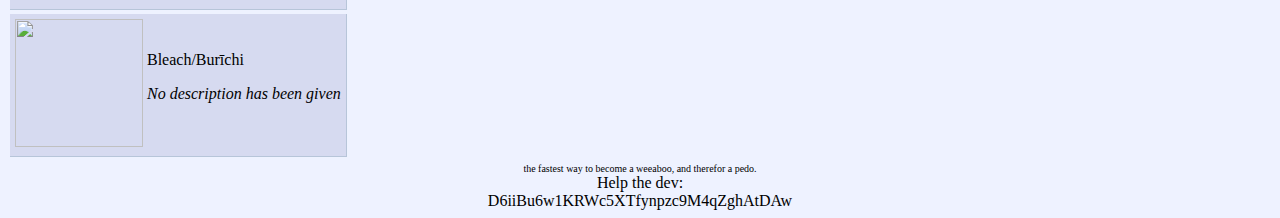
==== commit 3bf1f8b2: "Update index.html" ====
--- a/index.html
+++ b/index.html
@@ -42,6 +42,7 @@
 <tr><td><a href="https://en.wikipedia.org/wiki/Tokyo_Ghoul"><image src="https://s-media-cache-ak0.pinimg.com/564x/fe/1a/87/fe1a877d120866593dc1e9cdbb704d18.jpg"/></a></td><td>Tokyo Ghoul/Tōkyō Gūru<p>Tokyo Ghoul is a thought provoking anime about humanity, cannibalism, and... death? Making friends with food? The anime started strong but it's ending like many other good anime, was less well done, leaving viewers with a sour taste in their mouths, and the desire for the promising series to deliver better.</p></td></tr>
 <tr><td><a href="https://en.wikipedia.org/wiki/Akira_(film)"><image src="http://www.oocities.org/valdrin/akira/a21.jpg"/></a></td><td>Akira/Akira<p>"The film has garnered a large following as a cult film since its theatrical release, and is widely considered to be a landmark in Japanese animation. It is considered by many critics to be one of the greatest animated and science fiction movies of all time." -Wikipedia</p></td></tr>
 <tr><td><a href="https://en.wikipedia.org/wiki/Yurikuma_Arashi"><image src="https://41.media.tumblr.com/b8b50a205f044c85d92ad1d65c803571/tumblr_niham8O7Gn1u5diq7o1_500.png"/></a></td><td>Lesbian Bear Storm/Yurikuma Arashi<p>This show is insanely cute... and very hard to understand. There is a lot of symbolism... or just overly justified fan service. The overall message of the show is beautiful, if you can find it, but if not, you'll enjoy being confused.</p></td></tr>
+<tr><td><a href="https://en.wikipedia.org/wiki/Boku_no_Pico"><image src="http://data.whicdn.com/images/66091236/large.jpg"/></a></td><td>Boku no Pico<p>Anneliese: Just don't. Scarred me for life. There is a reason it's a meme. Don't watch it. Basically hentai. Not the good kind. No. Anton: Watch it. You will know our pain, our unending memeing pain. Karlos: ANTON REMOVE THIS FROM THE LIST. NOW.</p></td></tr>
 <tr><td><a href="https://en.wikipedia.org/wiki/Pok%C3%A9mon_(anime)"><image src="https://cloud.githubusercontent.com/assets/17299822/13306814/9ebd6844-db1b-11e5-8fa3-0d1a44d11afb.jpg"/></a></td><td>Pokémon/Pokemon<p>Boy cursed to be the same age forever wants to catch all 9001 pokémon. Spoiler: It's twenty years later and he still hasn't caught the first 50</p></td></tr>
 <tr><td><a href="http://teamfourstar.com/"><image src="https://s-media-cache-ak0.pinimg.com/564x/dd/16/09/dd1609d37348baa5aba6075abf8c8188.jpg"/></a></td><td>TFS: Naruto<p>Zombie Ninja Not David Mother Fucking Bowie Sama Sensei Senpai Sensei Sama Senpai Sama Koon!</p></td></tr>
 <tr><td><a href="https://en.wikipedia.org/wiki/Interstella_5555:_The_5tory_of_the_5ecret_5tar_5ystem"><image src="https://cloud.githubusercontent.com/assets/17299822/13328935/4c9b67a6-dba6-11e5-8e16-d3054211bfd9.jpg"/></a></td><td>Interstella 5555: The 5tory of the 5ecret 5tar 5ystem/Intāsutera Fō Faibu<p><i>No description has been given</i></p></td></tr>
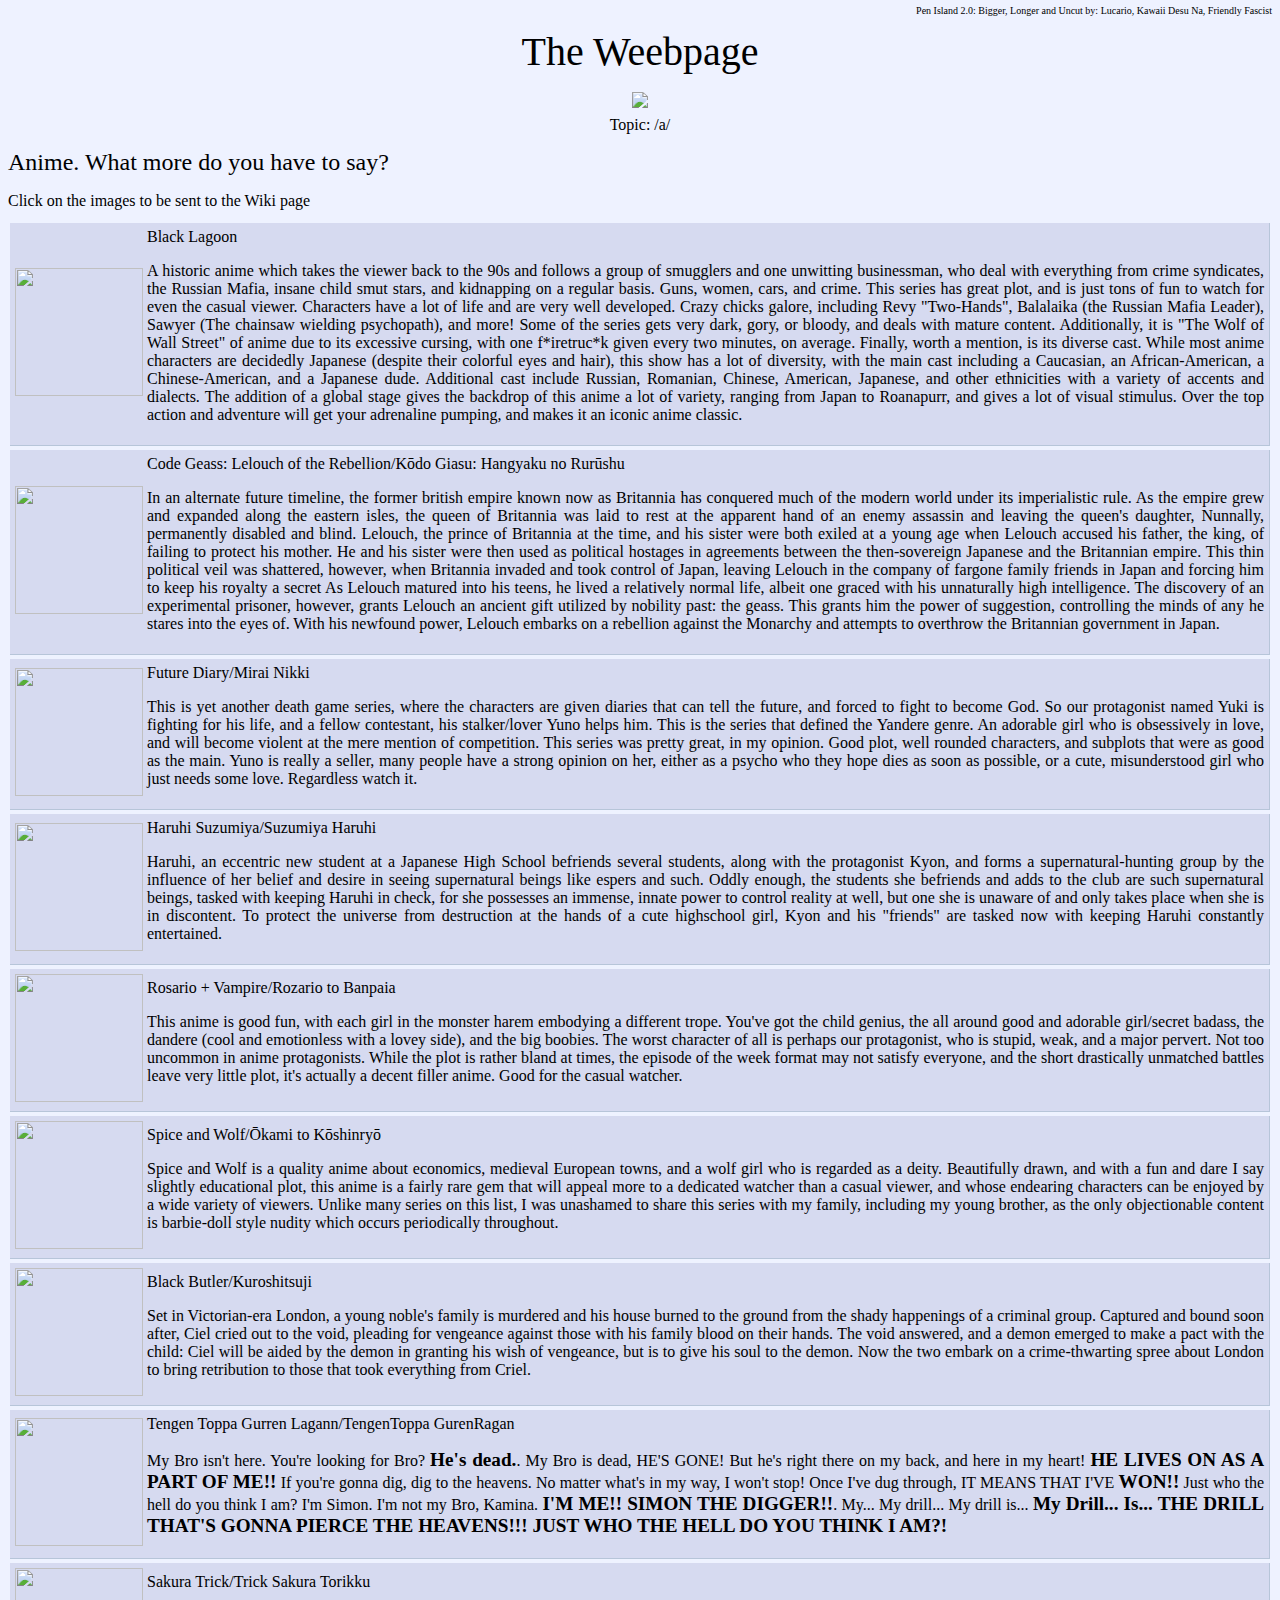
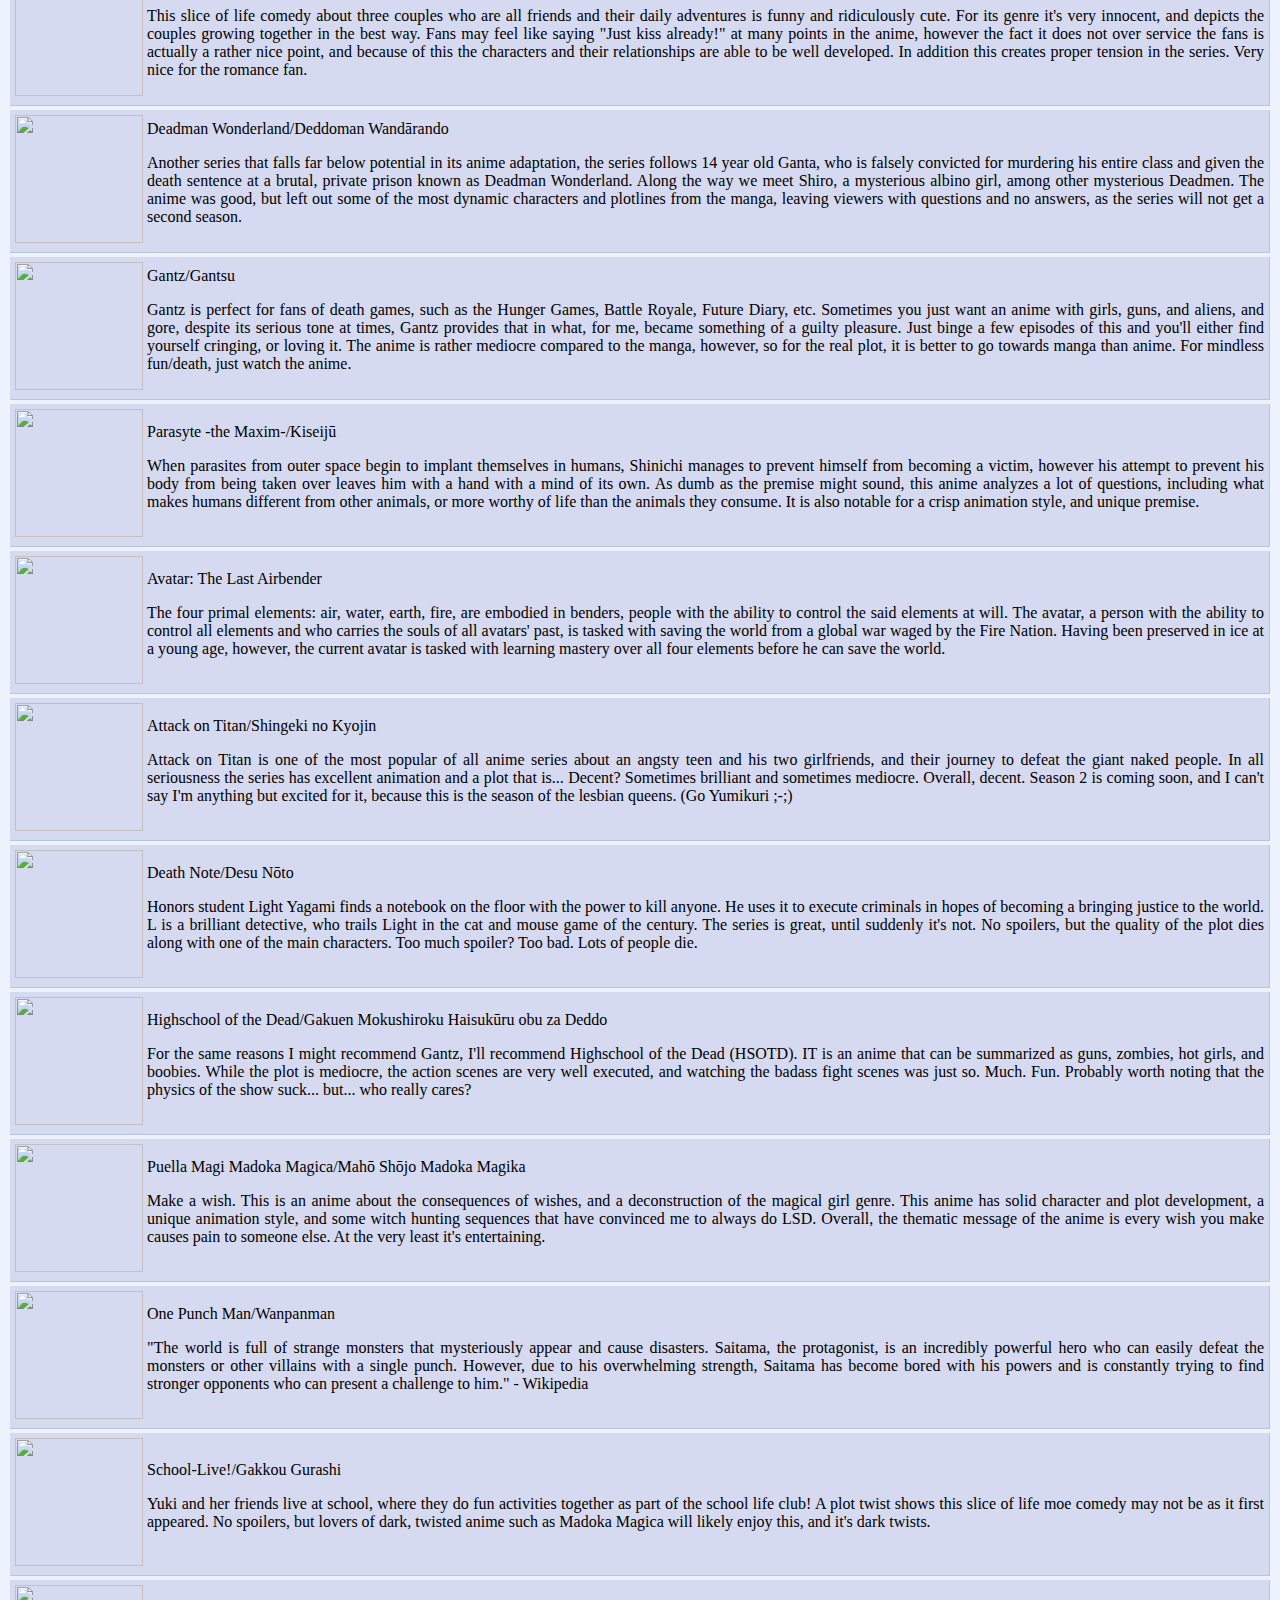
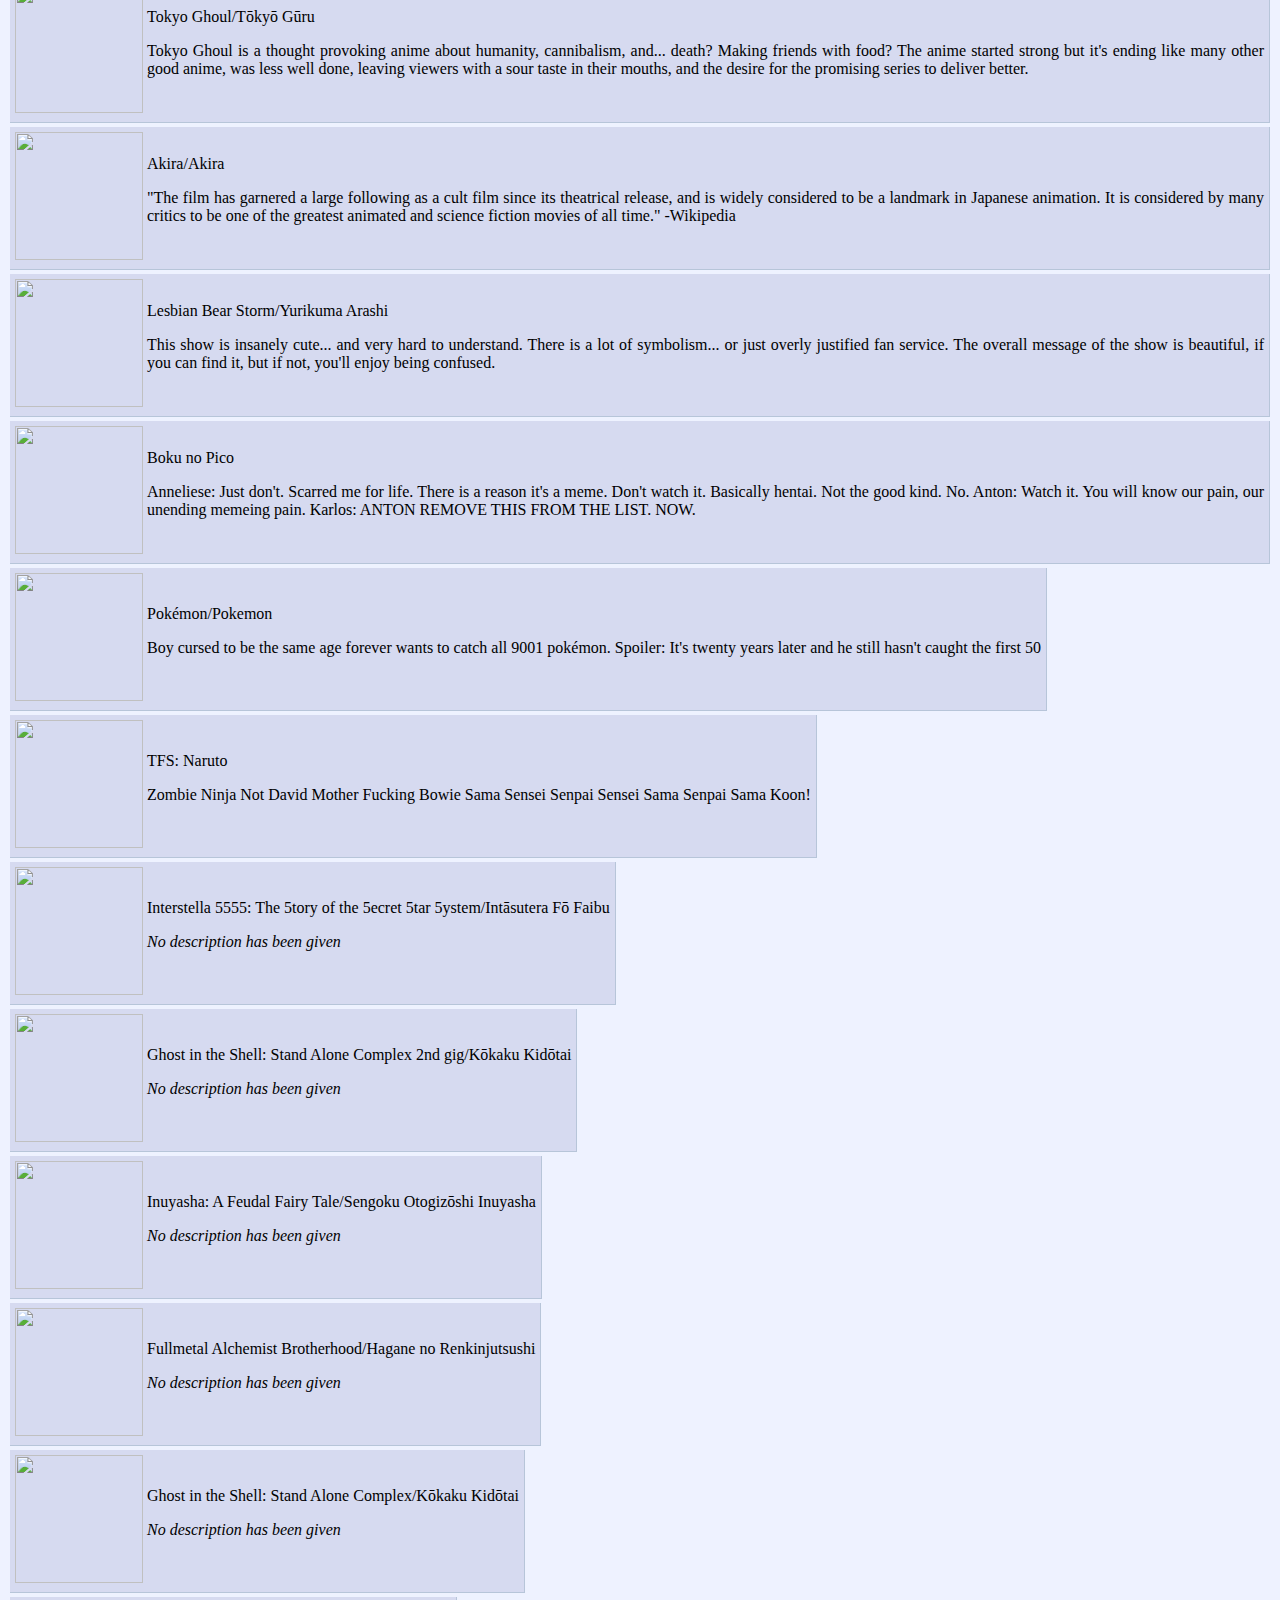
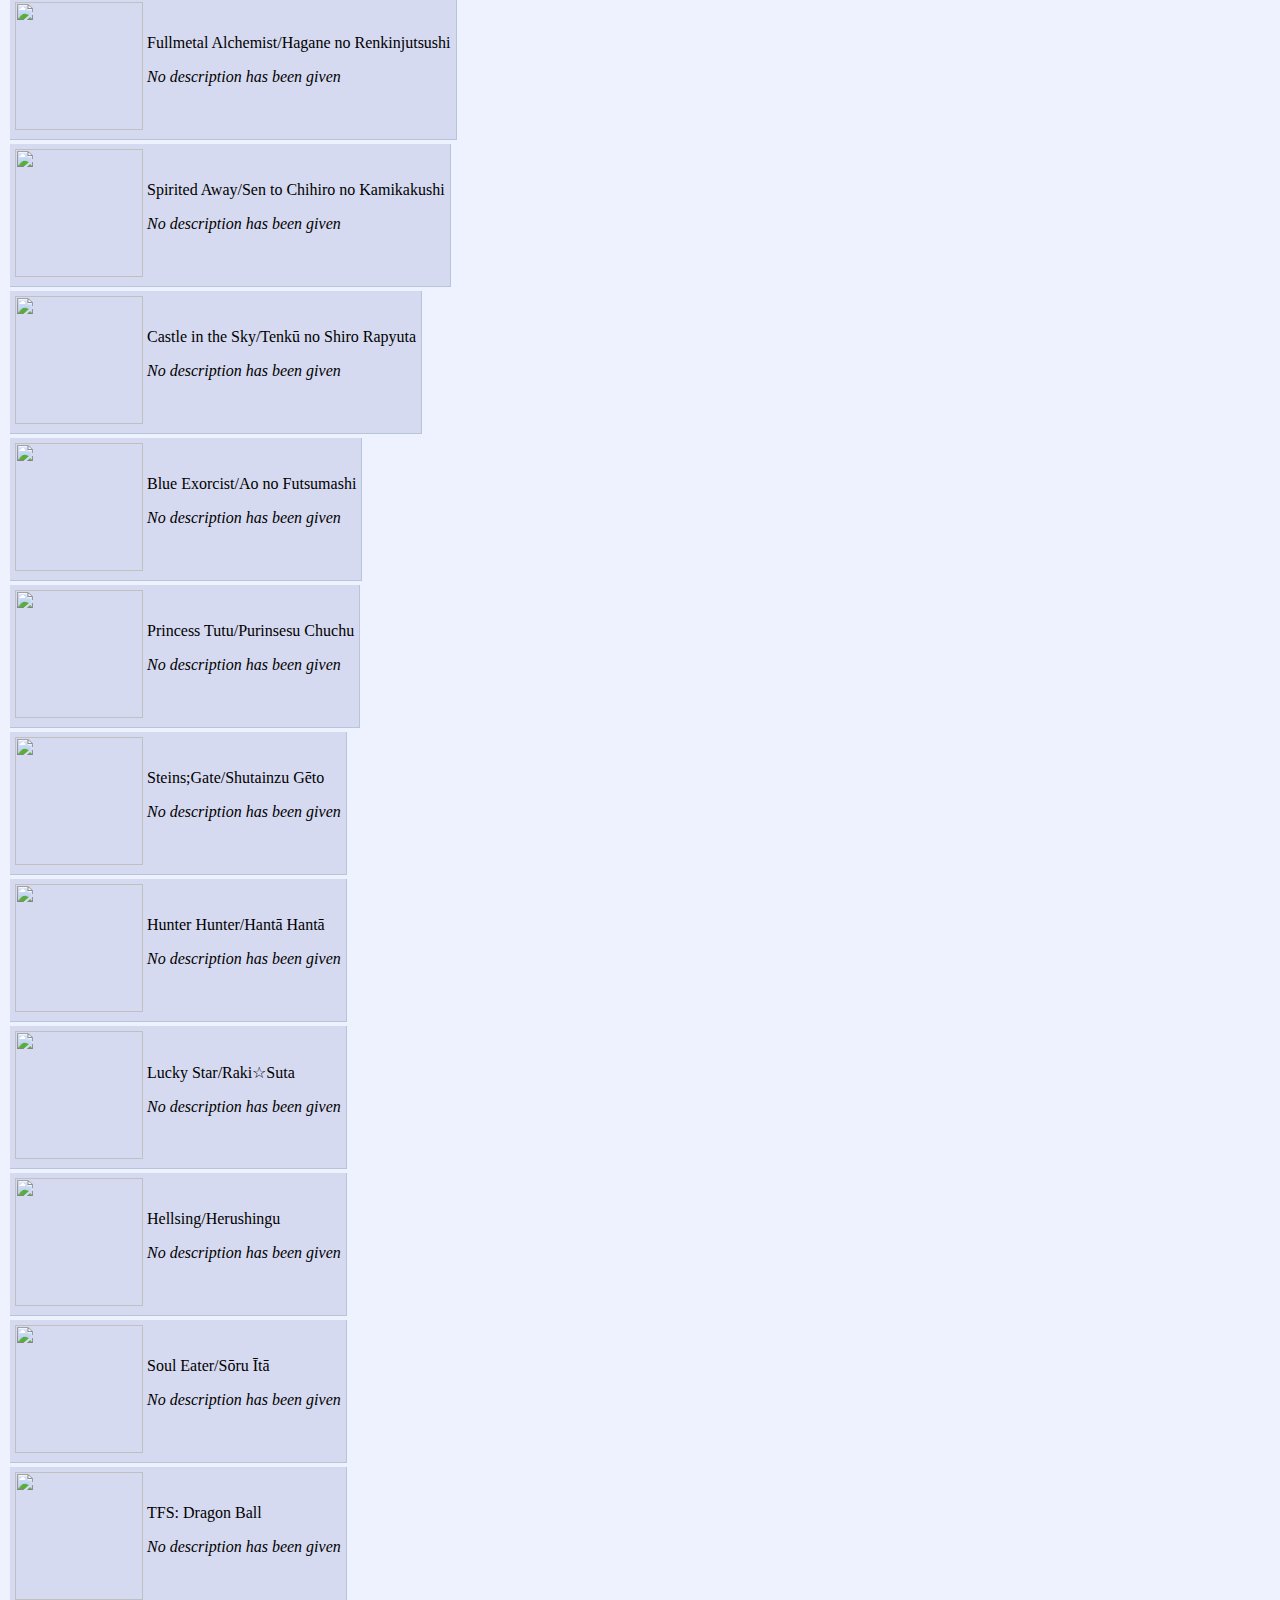
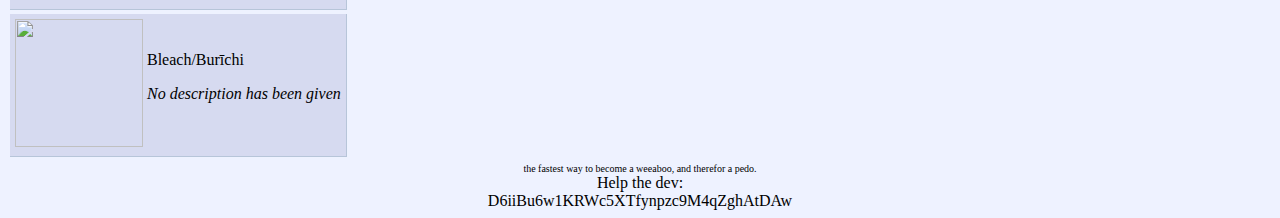
==== commit c04bad34: "Update index.html" ====
--- a/index.html
+++ b/index.html
@@ -27,8 +27,8 @@
 <tr><td><a href="https://en.wikipedia.org/wiki/Rosario_%2B_Vampire"><image src="http://bumshopvn.com/wp-content/uploads/rosario-vampire.jpg"/></a></td><td>Rosario + Vampire/Rozario to Banpaia<p>This anime is good fun, with each girl in the monster harem embodying a different trope. You've got the child genius, the all around good and adorable girl/secret badass, the dandere (cool and emotionless with a lovey side), and the big boobies. The worst character of all is perhaps our protagonist, who is stupid, weak, and a major pervert. Not too uncommon in anime protagonists. While the plot is rather bland at times, the episode of the week format may not satisfy everyone, and the short drastically unmatched battles leave very little plot, it's actually a decent filler anime. Good for the casual watcher.</p></td></tr>
 <tr><td><a href="https://en.wikipedia.org/wiki/Spice_and_Wolf"><image src="http://3.bp.blogspot.com/-oXeD9cxOEXg/U65IVW7xWEI/AAAAAAAABxM/IxgPKTZJweE/s180-c/Spice+and+wolf+ss2+%E0%B8%9E%E0%B9%88%E0%B8%AD%E0%B8%84%E0%B9%89%E0%B8%B2%E0%B8%AB%E0%B8%99%E0%B8%B8%E0%B9%88%E0%B8%A1+%E0%B8%81%E0%B8%B1%E0%B8%9A+%E0%B9%80%E0%B8%97%E0%B8%9E%E0%B8%AB%E0%B8%A1%E0%B8%B2%E0%B8%9B%E0%B9%88%E0%B8%B2%E0%B8%AA%E0%B8%B2%E0%B8%A7+2.jpg"/></a></td><td>Spice and Wolf/Ōkami to Kōshinryō<p>Spice and Wolf is a quality anime about economics, medieval European towns, and a wolf girl who is regarded as a deity. Beautifully drawn, and with a fun and dare I say slightly educational plot, this anime is a fairly rare gem that will appeal more to a dedicated watcher than a casual viewer, and whose endearing characters can be enjoyed by a wide variety of viewers. Unlike many series on this list, I was unashamed to share this series with my family, including my young brother, as the only objectionable content is barbie-doll style nudity which occurs periodically throughout. </p></td></tr>
 <tr><td><a href="https://en.wikipedia.org/wiki/Black_Butler"><image src="https://upload.wikimedia.org/wikipedia/en/c/cb/KuroshitsujiDVD.jpg "/></a></td><td>Black Butler/Kuroshitsuji<p>Set in Victorian-era London, a young noble's family is murdered and his house burned to the ground from the shady happenings of a criminal group. Captured and bound soon after, Ciel cried out to the void, pleading for vengeance against those with his family blood on their hands. The void answered, and a demon emerged to make a pact with the child: Ciel will be aided by the demon in granting his wish of vengeance, but is to give his soul to the demon. Now the two embark on a crime-thwarting spree about London to bring retribution to those that took everything from Criel.</p></td></tr>
+<tr><td><a href="https://en.wikipedia.org/wiki/Gurren_Lagann"><image src="http://www.saywhatnowproductions.com/wp-content/uploads/2013/06/tengen-toppa-gurren-lagann-wallpapers-4.png "/></a></td><td>Tengen Toppa Gurren Lagann/TengenToppa GurenRagan<p>My Bro isn't here. You're looking for Bro? <b>He's dead.</b>. My Bro is dead, HE'S GONE! But he's right there on my back, and here in my heart! <b>HE LIVES ON AS A PART OF ME!!</b> If you're gonna dig, dig to the heavens. No matter what's in my way, I won't stop! Once I've dug through, IT MEANS THAT I'VE <b>WON!!</b> Just who the hell do you think I am? I'm Simon. I'm not my Bro, Kamina. <b>I'M ME!! SIMON THE DIGGER!!</b>. My... My drill... My drill is... <b>My Drill... Is... THE DRILL THAT'S GONNA PIERCE THE HEAVENS!!! JUST WHO THE HELL DO YOU THINK I AM?!</b></p></td></tr>
 <tr><td><a href="https://en.wikipedia.org/wiki/Sakura_Trick"><image src="http://vignette4.wikia.nocookie.net/yuripedia/images/5/52/ST.png/revision/latest/scale-to-width-down/180?cb=20140731023429"/></a></td><td>Sakura Trick/Trick Sakura Torikku<p>This slice of life comedy about three couples who are all friends and their daily adventures is funny and ridiculously cute. For its genre it's very innocent, and depicts the couples growing together in the best way. Fans may feel like saying "Just kiss already!" at many points in the anime, however the fact it does not over service the fans is actually a rather nice point, and because of this the characters and their relationships are able to be well developed. In addition this creates proper tension in the series. Very nice for the romance fan.</p></td></tr>
-<tr><td><a href="https://en.wikipedia.org/wiki/Gurren_Lagann"><image src="http://www.saywhatnowproductions.com/wp-content/uploads/2013/06/tengen-toppa-gurren-lagann-wallpapers-4.png "/></a></td><td>Tengen Toppa Gurren Lagann/TengenToppa GurenRagan<p>My Bro isn't here. You're looking for Bro? <b>He's dead.</b>. My Bro is dead, HE'S GONE! But he's right there on my back, and here in my heart! <b>HE LIVES ON AS A PART OF ME!!</b> If you're gonna dig, dig to the heavens. No matter what's in my way, I won't stop! Once I've dug through, IT MEANS THAT I'VE <b>WON!!</b> Just who the hell do you think I am? I'm Simon. I'm not my Bro, Kamina. <b>I'M ME!! SIMON THE DIGGER!!</b>. My... My drill... My drill is... <b>My Drill... Is... THE DRILL THAT'S GONNA PIERCE THE HEAVENS!!!</b></p></td></tr>
 <tr><td><a href="https://en.wikipedia.org/wiki/Deadman_Wonderland"><image src="https://i.ytimg.com/vi/ctcmdciGHuw/maxresdefault.jpg"/></a></td><td>Deadman Wonderland/Deddoman Wandārando<p>Another series that falls far below potential in its anime adaptation, the series follows 14 year old Ganta, who is falsely convicted for murdering his entire class and given the death sentence at a brutal, private prison known as Deadman Wonderland. Along the way we meet Shiro, a mysterious albino girl, among other mysterious Deadmen. The anime was good, but left out some of the most dynamic characters and plotlines from the manga, leaving viewers with questions and no answers, as the series will not get a second season.</p></td></tr>
 <tr><td><a href="https://en.wikipedia.org/wiki/Gantz"><image src="http://www.at-x.com/images/program/gantz_2.jpg"/></a></td><td>Gantz/Gantsu<p>Gantz is perfect for fans of death games, such as the Hunger Games, Battle Royale, Future Diary, etc. Sometimes you just want an anime with girls, guns, and aliens, and gore, despite its serious tone at times, Gantz provides that in what, for me, became something of a guilty pleasure. Just binge a few episodes of this and you'll either find yourself cringing, or loving it. The anime is rather mediocre compared to the manga, however, so for the real plot, it is better to go towards manga than anime. For mindless fun/death, just watch the anime.</p></td></tr>
 <tr><td><a href="https://en.wikipedia.org/wiki/Parasyte"><image src="http://rampages.us/otaku/wp-content/uploads/sites/6151/2015/03/parastye.jpg"/></a></td><td>Parasyte -the Maxim-/Kiseijū<p>When parasites from outer space begin to implant themselves in humans, Shinichi manages to prevent himself from becoming a victim, however his attempt to prevent his body from being taken over leaves him with a hand with a mind of its own. As dumb as the premise might sound, this anime analyzes a lot of questions, including what makes humans different from other animals, or more worthy of life than the animals they consume. It is also notable for a crisp animation style, and unique premise.</p></td></tr>
